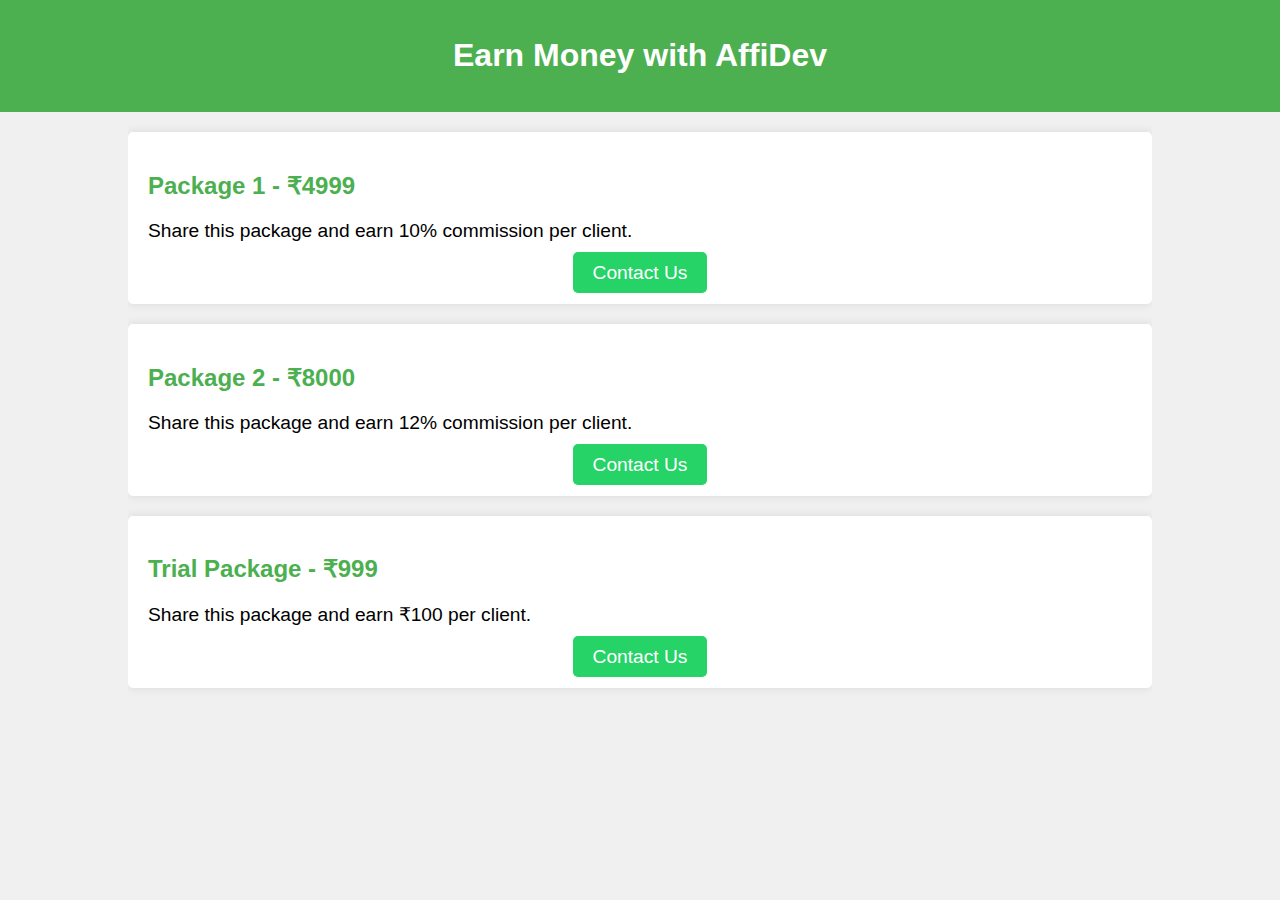
==== eran-money-Affidev.html @ 28bb47a2 "done" ====
<!DOCTYPE html>
<html lang="en">
<head>
    <meta charset="UTF-8">
    <meta name="viewport" content="width=device-width, initial-scale=1.0">
    <title>Earn Money with AffiDev</title>
    <style>
        body {
            font-family: Arial, sans-serif;
            margin: 0;
            padding: 0;
            background-color: #f0f0f0;
        }
        header {
            background-color: #4CAF50;
            color: white;
            padding: 1em;
            text-align: center;
            animation: fadeIn 2s ease-in-out;
        }
        .container {
            width: 80%;
            margin: auto;
            overflow: hidden;
        }
        .package {
            background: white;
            padding: 20px;
            margin: 20px 0;
            border-radius: 5px;
            box-shadow: 0 0 10px rgba(0, 0, 0, 0.1);
            animation: slideIn 1.5s ease-in-out;
        }
        .package h2 {
            color: #4CAF50;
        }
        .package p {
            font-size: 1.2em;
        }
        .contact {
            text-align: center;
            margin-top: 20px;
        }
        .contact a {
            background-color: #25D366;
            color: white;
            padding: 10px 20px;
            border-radius: 5px;
            text-decoration: none;
            font-size: 1.2em;
            animation: bounce 2s infinite;
        }
        @keyframes fadeIn {
            from { opacity: 0; }
            to { opacity: 1; }
        }
        @keyframes slideIn {
            from { transform: translateX(-100%); }
            to { transform: translateX(0); }
        }
        @keyframes bounce {
            0%, 20%, 50%, 80%, 100% { transform: translateY(0); }
            40% { transform: translateY(-10px); }
            60% { transform: translateY(-5px); }
        }
    </style>
</head>
<body>
    <header>
        <h1>Earn Money with AffiDev</h1>
    </header>
    <div class="container">
        <div class="package">
            <h2>Package 1 - ₹4999</h2>
            <p>Share this package and earn 10% commission per client.</p>
            <div class="contact">
                <a href="https://wa.me/9198110539672?text=I%20am%20interested%20in%20the%20₹4999%20package">Contact Us</a>
            </div>
        </div>
        <div class="package">
            <h2>Package 2 - ₹8000</h2>
            <p>Share this package and earn 12% commission per client.</p>
            <div class="contact">
                <a href="https://wa.me/9198110539672?text=I%20am%20interested%20in%20the%20₹8000%20package">Contact Us</a>
            </div>
        </div>
        <div class="package">
            <h2>Trial Package - ₹999</h2>
            <p>Share this package and earn ₹100 per client.</p>
            <div class="contact">
                <a href="https://wa.me/9198110539672?text=I%20am%20interested%20in%20the%20₹999%20trial%20package">Contact Us</a>
            </div>
        </div>
    </div>
</body>
</html>
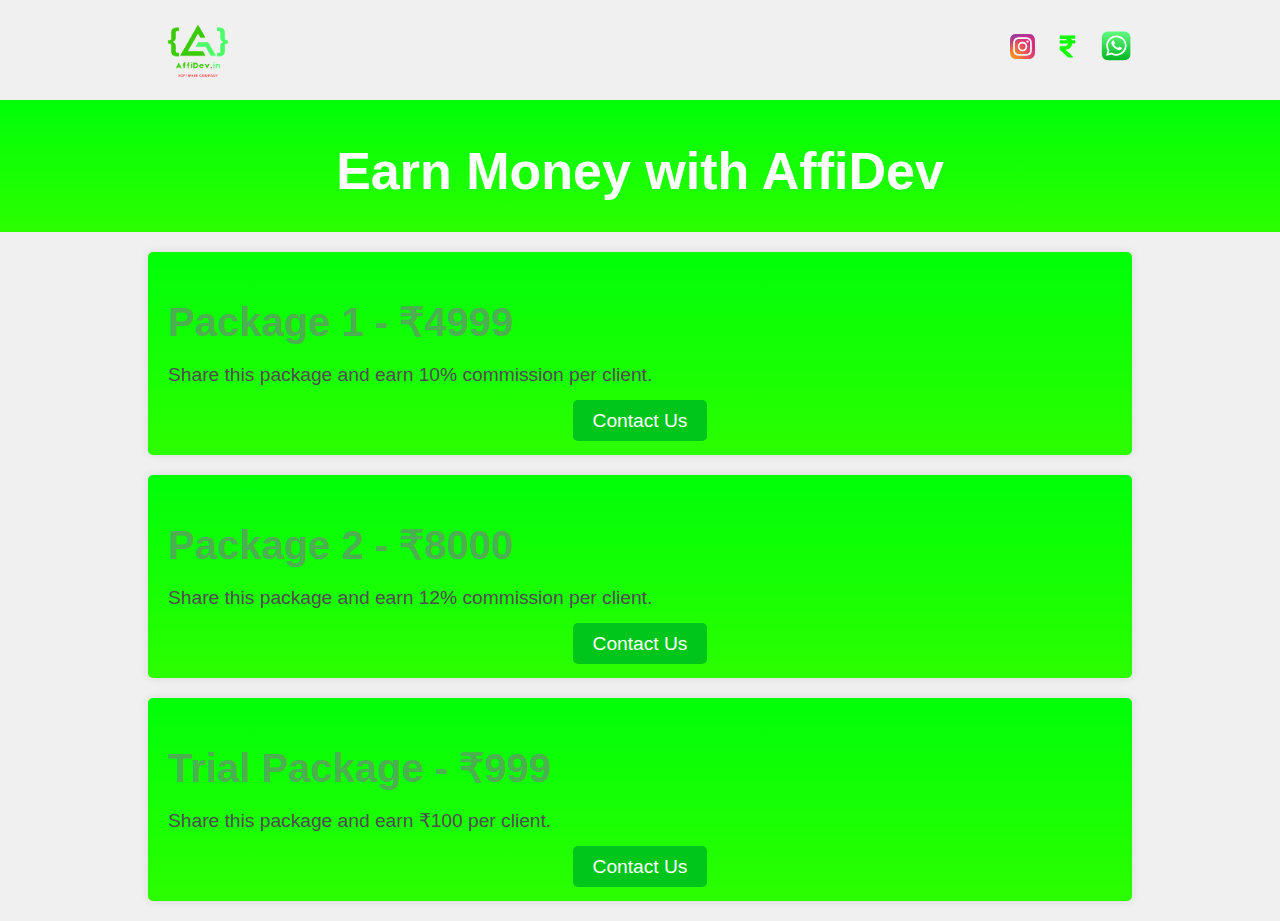
==== commit 4799ea53: "f" ====
--- a/eran-money-Affidev.html
+++ b/eran-money-Affidev.html
@@ -4,6 +4,60 @@
     <meta charset="UTF-8">
     <meta name="viewport" content="width=device-width, initial-scale=1.0">
     <title>Earn Money with AffiDev</title>
+
+   
+        <meta charset="utf-8">
+        <title>AffiDev - Web And Android Application Service</title>
+        <meta content=
+        "Affidev Is Websites And android and ios app development Company and hosting and business e-mail and free .com domain and free 10 business e-mail free websites tamplate and free websites source code "
+        name="description">
+        <meta content="width=device-width, initial-scale=1" name=
+        "viewport">
+        <meta content="AffiDev" name="generator">
+        <link href=
+        "mainaffidev.css"
+        rel="stylesheet" type="text/css">
+        <link href="https://fonts.googleapis.com" rel="preconnect">
+        <link href="https://fonts.gstatic.com" rel="preconnect"
+        crossorigin="anonymous">
+        <script src=
+        "https://ajax.googleapis.com/ajax/libs/webfont/1.6.26/webfont.js"
+        type="text/javascript"></script>
+        <script type="text/javascript">
+        WebFont.load({  google: {    families: ["Montserrat:100,100italic,200,200italic,300,300italic,400,400italic,500,500italic,600,600italic,700,700italic,800,800italic,900,900italic","Open Sans:300,300italic,400,400italic,600,600italic,700,700italic,800,800italic","Material Icons:regular","Material Icons Outlined:regular","Nunito Sans:300,regular,500,600,700,800","Raleway:300,regular,500,600,700"]  }});
+        </script>
+        <script type="text/javascript">
+        !function(o,c){var n=c.documentElement,t=" w-mod-";n.className+=t+"js",("ontouchstart"in o||o.DocumentTouch&&c instanceof DocumentTouch)&&(n.className+=t+"touch")}(window,document);
+        </script>
+        <link href=
+        "Phantom.png"
+        rel="shortcut icon" type="image/x-icon">
+        <link href=
+        "Phantom.png"
+        rel="apple-touch-icon">
+        <style>
+          
+        body {
+          -webkit-font-smoothing: antialiased;
+        }
+        </style>
+        <script type="text/javascript">
+        window.__WEBFLOW_CURRENCY_SETTINGS = {"currencyCode":"USD","symbol":"$","decimal":".","fractionDigits":2,"group":",","template":"{{wf {\"path\":\"symbol\",\"type\":\"PlainText\"} }} {{wf {\"path\":\"amount\",\"type\":\"CommercePrice\"} }} {{wf {\"path\":\"currencyCode\",\"type\":\"PlainText\"} }}","hideDecimalForWholeNumbers":false};
+        </script>
+        <style>
+        .w-slider-dot {
+        background: var(--white);
+        border-radius : 20px;
+        transition: width .4s ease-out, background-color .5s ease;
+      
+        }
+        .w-slider-dot.w-active {
+        background: var(--primary);
+        width : 50px;
+        border-radius : 20px;
+        }
+        </style>
+    
     <style>
         body {
             font-family: Arial, sans-serif;
@@ -12,7 +66,7 @@
             background-color: #f0f0f0;
         }
         header {
-            background-color: #4CAF50;
+            background: linear-gradient(#00ff08 ,  #2bff00);
             color: white;
             padding: 1em;
             text-align: center;
@@ -24,7 +78,7 @@
             overflow: hidden;
         }
         .package {
-            background: white;
+            background: linear-gradient(#00ff08 ,  #2bff00);
             padding: 20px;
             margin: 20px 0;
             border-radius: 5px;
@@ -42,13 +96,21 @@
             margin-top: 20px;
         }
         .contact a {
-            background-color: #25D366;
+            background-color:#00c51a;
             color: white;
             padding: 10px 20px;
             border-radius: 5px;
-            text-decoration: none;
+            
             font-size: 1.2em;
-            animation: bounce 2s infinite;
+           
+        }
+        
+        .contact a:hover{
+            background: rgb(59, 161, 0) ;
+            border-radius: 80px;
+            transition: 3s;
+            box-shadow:#00c51a;
+            
         }
         @keyframes fadeIn {
             from { opacity: 0; }
@@ -65,7 +127,157 @@
         }
     </style>
 </head>
+
 <body>
+    <nav class="container">
+        <div class="navbar-wrapper">
+          <a href="/" aria-current="page" class="site-logo-wrapper w-nav-brand w--current"><img width="50" loading="lazy" alt="" src="Phantom.png" height="100" class="site-logo"></a>
+          <nav role="navigation" class="nav-menu-wrapper w-nav-menu">
+          
+             
+          </nav>
+          <div class="menu-and-icons">
+            <div class="navbar-icons">
+           <a href="https://www.instagram.com/afnanshams_dev/" target="_blank">  <svg xmlns="http://www.w3.org/2000/svg" width="25" height="25" viewBox="0 0 102 102" id="instagram"><defs><radialGradient id="a" cx="6.601" cy="99.766" r="129.502" gradientUnits="userSpaceOnUse"><stop offset=".09" stop-color="#fa8f21"></stop><stop offset=".78" stop-color="#d82d7e"></stop></radialGradient><radialGradient id="b" cx="70.652" cy="96.49" r="113.963" gradientUnits="userSpaceOnUse"><stop offset=".64" stop-color="#8c3aaa" stop-opacity="0"></stop><stop offset="1" stop-color="#8c3aaa"></stop></radialGradient></defs><path fill="url(#a)" d="M25.865,101.639A34.341,34.341,0,0,1,14.312,99.5a19.329,19.329,0,0,1-7.154-4.653A19.181,19.181,0,0,1,2.5,87.694,34.341,34.341,0,0,1,.364,76.142C.061,69.584,0,67.617,0,51s.067-18.577.361-25.14A34.534,34.534,0,0,1,2.5,14.312,19.4,19.4,0,0,1,7.154,7.154,19.206,19.206,0,0,1,14.309,2.5,34.341,34.341,0,0,1,25.862.361C32.422.061,34.392,0,51,0s18.577.067,25.14.361A34.534,34.534,0,0,1,87.691,2.5a19.254,19.254,0,0,1,7.154,4.653A19.267,19.267,0,0,1,99.5,14.309a34.341,34.341,0,0,1,2.14,11.553c.3,6.563.361,8.528.361,25.14s-.061,18.577-.361,25.14A34.5,34.5,0,0,1,99.5,87.694,20.6,20.6,0,0,1,87.691,99.5a34.342,34.342,0,0,1-11.553,2.14c-6.557.3-8.528.361-25.14.361s-18.577-.058-25.134-.361"></path><path fill="url(#b)" d="M25.865,101.639A34.341,34.341,0,0,1,14.312,99.5a19.329,19.329,0,0,1-7.154-4.653A19.181,19.181,0,0,1,2.5,87.694,34.341,34.341,0,0,1,.364,76.142C.061,69.584,0,67.617,0,51s.067-18.577.361-25.14A34.534,34.534,0,0,1,2.5,14.312,19.4,19.4,0,0,1,7.154,7.154,19.206,19.206,0,0,1,14.309,2.5,34.341,34.341,0,0,1,25.862.361C32.422.061,34.392,0,51,0s18.577.067,25.14.361A34.534,34.534,0,0,1,87.691,2.5a19.254,19.254,0,0,1,7.154,4.653A19.267,19.267,0,0,1,99.5,14.309a34.341,34.341,0,0,1,2.14,11.553c.3,6.563.361,8.528.361,25.14s-.061,18.577-.361,25.14A34.5,34.5,0,0,1,99.5,87.694,20.6,20.6,0,0,1,87.691,99.5a34.342,34.342,0,0,1-11.553,2.14c-6.557.3-8.528.361-25.14.361s-18.577-.058-25.134-.361"></path><path fill="#fff" d="M461.114,477.413a12.631,12.631,0,1,1,12.629,12.632,12.631,12.631,0,0,1-12.629-12.632m-6.829,0a19.458,19.458,0,1,0,19.458-19.458,19.457,19.457,0,0,0-19.458,19.458m35.139-20.229a4.547,4.547,0,1,0,4.549-4.545h0a4.549,4.549,0,0,0-4.547,4.545m-30.99,51.074a20.943,20.943,0,0,1-7.037-1.3,12.547,12.547,0,0,1-7.193-7.19,20.923,20.923,0,0,1-1.3-7.037c-.184-3.994-.22-5.194-.22-15.313s.04-11.316.22-15.314a21.082,21.082,0,0,1,1.3-7.037,12.54,12.54,0,0,1,7.193-7.193,20.924,20.924,0,0,1,7.037-1.3c3.994-.184,5.194-.22,15.309-.22s11.316.039,15.314.221a21.082,21.082,0,0,1,7.037,1.3,12.541,12.541,0,0,1,7.193,7.193,20.926,20.926,0,0,1,1.3,7.037c.184,4,.22,5.194.22,15.314s-.037,11.316-.22,15.314a21.023,21.023,0,0,1-1.3,7.037,12.547,12.547,0,0,1-7.193,7.19,20.925,20.925,0,0,1-7.037,1.3c-3.994.184-5.194.22-15.314.22s-11.316-.037-15.309-.22m-.314-68.509a27.786,27.786,0,0,0-9.2,1.76,19.373,19.373,0,0,0-11.083,11.083,27.794,27.794,0,0,0-1.76,9.2c-.187,4.04-.229,5.332-.229,15.623s.043,11.582.229,15.623a27.793,27.793,0,0,0,1.76,9.2,19.374,19.374,0,0,0,11.083,11.083,27.813,27.813,0,0,0,9.2,1.76c4.042.184,5.332.229,15.623.229s11.582-.043,15.623-.229a27.8,27.8,0,0,0,9.2-1.76,19.374,19.374,0,0,0,11.083-11.083,27.716,27.716,0,0,0,1.76-9.2c.184-4.043.226-5.332.226-15.623s-.043-11.582-.226-15.623a27.786,27.786,0,0,0-1.76-9.2,19.379,19.379,0,0,0-11.08-11.083,27.748,27.748,0,0,0-9.2-1.76c-4.041-.185-5.332-.229-15.621-.229s-11.583.043-15.626.229" transform="translate(-422.637 -426.196)"></path></svg></a>
+          <a href="eran-money-Affidev.html"> <svg fill="#11ff00" width="25px" height="25px" viewBox="-96 0 512 512" xmlns="http://www.w3.org/2000/svg" stroke="#11ff00">
+            <g id="SVGRepo_bgCarrier" stroke-width="0"></g>
+            <g id="SVGRepo_tracerCarrier" stroke-linecap="round" stroke-linejoin="round"></g>
+            <g id="SVGRepo_iconCarrier">
+              <path d="M308 96c6.627 0 12-5.373 12-12V44c0-6.627-5.373-12-12-12H12C5.373 32 0 37.373 0 44v44.748c0 6.627 5.373 12 12 12h85.28c27.308 0 48.261 9.958 60.97 27.252H12c-6.627 0-12 5.373-12 12v40c0 6.627 5.373 12 12 12h158.757c-6.217 36.086-32.961 58.632-74.757 58.632H12c-6.627 0-12 5.373-12 12v53.012c0 3.349 1.4 6.546 3.861 8.818l165.052 152.356a12.001 12.001 0 0 0 8.139 3.182h82.562c10.924 0 16.166-13.408 8.139-20.818L116.871 319.906c76.499-2.34 131.144-53.395 138.318-127.906H308c6.627 0 12-5.373 12-12v-40c0-6.627-5.373-12-12-12h-58.69c-3.486-11.541-8.28-22.246-14.252-32H308z"></path>
+             
+            </g>
+          </svg>
+             </a>
+           <a href="https://wa.me/919810539672?text=%20https://affidev.in%20hello%20affidev.in%20team" target="_blank">  <svg xmlns="http://www.w3.org/2000/svg" width="32" height="32" id="whatsapp" x="0" y="0" version="1.1" viewBox="0 0 100 100" xml:space="preserve"><g id="Graphics-_x2F_-App-Icons-_x2F_-WhatsApp"><g id="Icon_6_"><linearGradient id="Background_13_" x1="50.723" x2="50.723" y1="627.233" y2="625.746" gradientTransform="matrix(60 0 0 -60 -2993 37639)" gradientUnits="userSpaceOnUse"><stop offset="0" stop-color="#62FA7F"></stop><stop offset=".686" stop-color="#22CC40"></stop><stop offset="1" stop-color="#05B723"></stop></linearGradient><path id="Background_7_" fill="url(#Background_13_)" d="M28.4 5H26c-2 .1-4.6.2-5.7.5-1.8.4-3.5.9-4.9 1.6-1.6.8-3.1 1.9-4.4 3.2-1.3 1.3-2.3 2.7-3.2 4.4-.7 1.4-1.3 3.1-1.6 4.8-.2 1.2-.4 3.8-.5 5.8V74c.1 2 .2 4.6.5 5.7.4 1.8.9 3.5 1.6 4.9.8 1.6 1.9 3.1 3.2 4.4 1.3 1.3 2.7 2.3 4.4 3.2 1.4.7 3.1 1.3 4.8 1.6 1.2.2 3.8.4 5.8.5h48.7c2-.1 4.6-.2 5.7-.5 1.8-.4 3.5-.9 4.9-1.6 1.6-.8 3.1-1.9 4.4-3.2 1.3-1.3 2.3-2.7 3.2-4.4.7-1.4 1.3-3.1 1.6-4.8.2-1.2.4-3.8.5-5.8V25.3c-.1-2-.2-4.6-.5-5.7-.4-1.8-.9-3.5-1.6-4.9-.8-1.6-1.9-3.1-3.2-4.4C88.4 9 87 8 85.3 7.1c-1.4-.7-3.1-1.3-4.8-1.6-1.2-.2-3.8-.4-5.8-.5H28.4z"></path><path id="WhatsApp-Icon" fill="#fff" d="M66.6 54.4c-.8-.4-4.8-2.3-5.5-2.6-.7-.3-1.3-.4-1.8.4s-2.1 2.6-2.5 3.1c-.5.5-.9.6-1.7.2-.8-.4-3.4-1.2-6.5-3.9-2.4-2.1-4-4.7-4.5-5.5-.5-.8 0-1.2.4-1.6.4-.4.8-.9 1.2-1.4.4-.5.5-.8.8-1.3.3-.5.1-1-.1-1.4-.2-.4-1.8-4.3-2.5-5.9-.7-1.5-1.3-1.3-1.8-1.4h-1.5c-.5 0-1.4.2-2.1 1-.7.8-2.8 2.7-2.8 6.6 0 3.9 2.9 7.6 3.3 8.2.4.5 5.7 8.5 13.7 11.9 1.9.8 3.4 1.3 4.6 1.7 1.9.6 3.7.5 5.1.3 1.5-.2 4.8-1.9 5.4-3.7.7-1.8.7-3.4.5-3.7-.4-.4-.9-.6-1.7-1M51.3 75c-4.8 0-9.4-1.3-13.5-3.7l-1-.6-10 2.6 2.7-9.7-.6-1c-2.6-4.2-4-9-4-14 0-14.5 11.9-26.3 26.5-26.3C58.3 22.3 65 25 70 30c5 5 7.7 11.6 7.7 18.6C77.7 63.1 65.8 75 51.3 75m22.5-48.8c-6-6-14-9.3-22.5-9.3-17.5 0-31.8 14.2-31.8 31.7 0 5.6 1.5 11 4.2 15.8l-4.5 16.4L36 76.4c4.6 2.5 9.9 3.9 15.2 3.9C68.7 80.3 83 66.1 83 48.6c.1-8.4-3.2-16.4-9.2-22.4"></path></g></g></svg></a>
+                <div style="display:none" class="w-commerce-commercecartcontainerwrapper w-commerce-commercecartcontainerwrapper--cartType-rightDropdown" data-node-type="commerce-cart-container-wrapper">
+                  <div data-node-type="commerce-cart-container" role="dialog" class="w-commerce-commercecartcontainer cart-container">
+                    <div class="w-commerce-commercecartheader">
+                      <h4 class="w-commerce-commercecartheading _20px-bold-text">
+                      Your Cart</h4><a class="w-commerce-commercecartcloselink hidden w-inline-block" role="button" aria-label="Close cart" data-node-type="commerce-cart-close-link"><svg width="16px" height="16px" viewBox="0 0 16 16">
+                      <g stroke="none" stroke-width="1" fill="none" fill-rule="evenodd">
+                        <g fill-rule="nonzero" fill="#333333">
+                          <polygon points="6.23223305 8 0.616116524 13.6161165 2.38388348 15.3838835 8 9.76776695 13.6161165 15.3838835 15.3838835 13.6161165 9.76776695 8 15.3838835 2.38388348 13.6161165 0.616116524 8 6.23223305 2.38388348 0.616116524 0.616116524 2.38388348 6.23223305 8">
+                          </polygon>
+                        </g>
+                      </g></svg></a>
+                    </div>
+                    <div class="w-commerce-commercecartformwrapper">
+                      <form style="display:none" class="w-commerce-commercecartform" data-node-type="commerce-cart-form">
+                        <script type="text/x-wf-template" id="wf-template-febe4dbc-40f9-5a94-5203-e8134bba07b7">
+                        %3Cdiv%20class%3D%22w-commerce-commercecartitem%20cart-item%22%3E%3Cimg%20data-wf-bindings%3D%22%255B%257B%2522src%2522%253A%257B%2522type%2522%253A%2522ImageRef%2522%252C%2522filter%2522%253A%257B%2522type%2522%253A%2522identity%2522%252C%2522params%2522%253A%255B%255D%257D%252C%2522dataPath%2522%253A%2522database.commerceOrder.userItems%255B%255D.sku.f_main_image_4dr%2522%257D%257D%255D%22%20src%3D%22%22%20alt%3D%22%22%20class%3D%22w-commerce-commercecartitemimage%20cart-image%20w-dyn-bind-empty%22%2F%3E%3Cdiv%20class%3D%22w-commerce-commercecartiteminfo%20vertical-left-top%20_5px-gap%22%3E%3Cdiv%20data-wf-bindings%3D%22%255B%257B%2522innerHTML%2522%253A%257B%2522type%2522%253A%2522PlainText%2522%252C%2522filter%2522%253A%257B%2522type%2522%253A%2522identity%2522%252C%2522params%2522%253A%255B%255D%257D%252C%2522dataPath%2522%253A%2522database.commerceOrder.userItems%255B%255D.product.f_name_%2522%257D%257D%255D%22%20class%3D%22w-commerce-commercecartproductname%20_16px-bold-text%20w-dyn-bind-empty%22%3E%3C%2Fdiv%3E%3Cdiv%20data-wf-bindings%3D%22%255B%257B%2522innerHTML%2522%253A%257B%2522type%2522%253A%2522CommercePrice%2522%252C%2522filter%2522%253A%257B%2522type%2522%253A%2522price%2522%252C%2522params%2522%253A%255B%255D%257D%252C%2522dataPath%2522%253A%2522database.commerceOrder.userItems%255B%255D.price%2522%257D%257D%255D%22%20class%3D%22_14px-text%20bold-primary%22%3E%24%C2%A00.00%C2%A0USD%3C%2Fdiv%3E%3Cscript%20type%3D%22text%2Fx-wf-template%22%20id%3D%22wf-template-febe4dbc-40f9-5a94-5203-e8134bba07bd%22%3E%253Cli%253E%253Cspan%2520data-wf-bindings%253D%2522%25255B%25257B%252522innerHTML%252522%25253A%25257B%252522type%252522%25253A%252522PlainText%252522%25252C%252522filter%252522%25253A%25257B%252522type%252522%25253A%252522identity%252522%25252C%252522params%252522%25253A%25255B%25255D%25257D%25252C%252522dataPath%252522%25253A%252522database.commerceOrder.userItems%25255B%25255D.product.f_sku_properties_3dr%25255B%25255D.name%252522%25257D%25257D%25255D%2522%2520class%253D%2522w-dyn-bind-empty%2522%253E%253C%252Fspan%253E%253Cspan%253E%253A%2520%253C%252Fspan%253E%253Cspan%2520data-wf-bindings%253D%2522%25255B%25257B%252522innerHTML%252522%25253A%25257B%252522type%252522%25253A%252522CommercePropValues%252522%25252C%252522filter%252522%25253A%25257B%252522type%252522%25253A%252522identity%252522%25252C%252522params%252522%25253A%25255B%25255D%25257D%25252C%252522dataPath%252522%25253A%252522database.commerceOrder.userItems%25255B%25255D.product.f_sku_properties_3dr%25255B%25255D%252522%25257D%25257D%25255D%2522%2520class%253D%2522w-dyn-bind-empty%2522%253E%253C%252Fspan%253E%253C%252Fli%253E%3C%2Fscript%3E%3Cul%20data-wf-bindings%3D%22%255B%257B%2522optionSets%2522%253A%257B%2522type%2522%253A%2522CommercePropTable%2522%252C%2522filter%2522%253A%257B%2522type%2522%253A%2522identity%2522%252C%2522params%2522%253A%255B%255D%257D%252C%2522dataPath%2522%253A%2522database.commerceOrder.userItems%255B%255D.product.f_sku_properties_3dr%5B%5D%2522%257D%257D%252C%257B%2522optionValues%2522%253A%257B%2522type%2522%253A%2522CommercePropValues%2522%252C%2522filter%2522%253A%257B%2522type%2522%253A%2522identity%2522%252C%2522params%2522%253A%255B%255D%257D%252C%2522dataPath%2522%253A%2522database.commerceOrder.userItems%255B%255D.sku.f_sku_values_3dr%2522%257D%257D%255D%22%20class%3D%22w-commerce-commercecartoptionlist%22%20data-wf-collection%3D%22database.commerceOrder.userItems%255B%255D.product.f_sku_properties_3dr%22%20data-wf-template-id%3D%22wf-template-febe4dbc-40f9-5a94-5203-e8134bba07bd%22%3E%3Cli%3E%3Cspan%20data-wf-bindings%3D%22%255B%257B%2522innerHTML%2522%253A%257B%2522type%2522%253A%2522PlainText%2522%252C%2522filter%2522%253A%257B%2522type%2522%253A%2522identity%2522%252C%2522params%2522%253A%255B%255D%257D%252C%2522dataPath%2522%253A%2522database.commerceOrder.userItems%255B%255D.product.f_sku_properties_3dr%255B%255D.name%2522%257D%257D%255D%22%20class%3D%22w-dyn-bind-empty%22%3E%3C%2Fspan%3E%3Cspan%3E%3A%20%3C%2Fspan%3E%3Cspan%20data-wf-bindings%3D%22%255B%257B%2522innerHTML%2522%253A%257B%2522type%2522%253A%2522CommercePropValues%2522%252C%2522filter%2522%253A%257B%2522type%2522%253A%2522identity%2522%252C%2522params%2522%253A%255B%255D%257D%252C%2522dataPath%2522%253A%2522database.commerceOrder.userItems%255B%255D.product.f_sku_properties_3dr%255B%255D%2522%257D%257D%255D%22%20class%3D%22w-dyn-bind-empty%22%3E%3C%2Fspan%3E%3C%2Fli%3E%3C%2Ful%3E%3Ca%20href%3D%22%23%22%20role%3D%22button%22%20data-wf-bindings%3D%22%255B%257B%2522data-commerce-sku-id%2522%253A%257B%2522type%2522%253A%2522ItemRef%2522%252C%2522filter%2522%253A%257B%2522type%2522%253A%2522identity%2522%252C%2522params%2522%253A%255B%255D%257D%252C%2522dataPath%2522%253A%2522database.commerceOrder.userItems%255B%255D.sku.id%2522%257D%257D%255D%22%20class%3D%22w-inline-block%22%20data-wf-cart-action%3D%22remove-item%22%20data-commerce-sku-id%3D%22%22%20aria-label%3D%22Remove%20item%20from%20cart%22%3E%3Cdiv%20class%3D%22cancel-icon%22%3Eclose%3C%2Fdiv%3E%3C%2Fa%3E%3C%2Fdiv%3E%3Cinput%20aria-label%3D%22Update%20quantity%22%20data-wf-bindings%3D%22%255B%257B%2522value%2522%253A%257B%2522type%2522%253A%2522Number%2522%252C%2522filter%2522%253A%257B%2522type%2522%253A%2522numberPrecision%2522%252C%2522params%2522%253A%255B%25220%2522%252C%2522numberPrecision%2522%255D%257D%252C%2522dataPath%2522%253A%2522database.commerceOrder.userItems%255B%255D.count%2522%257D%257D%252C%257B%2522data-commerce-sku-id%2522%253A%257B%2522type%2522%253A%2522ItemRef%2522%252C%2522filter%2522%253A%257B%2522type%2522%253A%2522identity%2522%252C%2522params%2522%253A%255B%255D%257D%252C%2522dataPath%2522%253A%2522database.commerceOrder.userItems%255B%255D.sku.id%2522%257D%257D%255D%22%20data-wf-conditions%3D%22%257B%2522condition%2522%253A%257B%2522fields%2522%253A%257B%2522product%253Aec-product-type%2522%253A%257B%2522ne%2522%253A%2522e348fd487d0102946c9179d2a94bb613%2522%252C%2522type%2522%253A%2522Option%2522%257D%257D%257D%252C%2522dataPath%2522%253A%2522database.commerceOrder.userItems%255B%255D%2522%257D%22%20class%3D%22w-commerce-commercecartquantity%22%20required%3D%22%22%20pattern%3D%22%5E%5B0-9%5D%2B%24%22%20inputMode%3D%22numeric%22%20type%3D%22number%22%20name%3D%22quantity%22%20autoComplete%3D%22off%22%20data-wf-cart-action%3D%22update-item-quantity%22%20data-commerce-sku-id%3D%22%22%20value%3D%221%22%2F%3E%3C%2Fdiv%3E
+                        </script>
+                        <div class="w-commerce-commercecartlist" data-wf-collection="database.commerceOrder.userItems" data-wf-template-id="wf-template-febe4dbc-40f9-5a94-5203-e8134bba07b7">
+                          <div class="w-commerce-commercecartitem cart-item">
+                            <img data-wf-bindings="%5B%7B%22src%22%3A%7B%22type%22%3A%22ImageRef%22%2C%22filter%22%3A%7B%22type%22%3A%22identity%22%2C%22params%22%3A%5B%5D%7D%2C%22dataPath%22%3A%22database.commerceOrder.userItems%5B%5D.sku.f_main_image_4dr%22%7D%7D%5D" src="" alt="" class="w-commerce-commercecartitemimage cart-image w-dyn-bind-empty">
+                            <div class="w-commerce-commercecartiteminfo vertical-left-top _5px-gap">
+                              <div data-wf-bindings="%5B%7B%22innerHTML%22%3A%7B%22type%22%3A%22PlainText%22%2C%22filter%22%3A%7B%22type%22%3A%22identity%22%2C%22params%22%3A%5B%5D%7D%2C%22dataPath%22%3A%22database.commerceOrder.userItems%5B%5D.product.f_name_%22%7D%7D%5D" class="w-commerce-commercecartproductname _16px-bold-text w-dyn-bind-empty">
+                              </div>
+                              <div data-wf-bindings="%5B%7B%22innerHTML%22%3A%7B%22type%22%3A%22CommercePrice%22%2C%22filter%22%3A%7B%22type%22%3A%22price%22%2C%22params%22%3A%5B%5D%7D%2C%22dataPath%22%3A%22database.commerceOrder.userItems%5B%5D.price%22%7D%7D%5D" class="_14px-text bold-primary">
+                                $&nbsp;0.00&nbsp;USD
+                              </div>
+                              <script type="text/x-wf-template" id="wf-template-febe4dbc-40f9-5a94-5203-e8134bba07bd">
+                              %3Cli%3E%3Cspan%20data-wf-bindings%3D%22%255B%257B%2522innerHTML%2522%253A%257B%2522type%2522%253A%2522PlainText%2522%252C%2522filter%2522%253A%257B%2522type%2522%253A%2522identity%2522%252C%2522params%2522%253A%255B%255D%257D%252C%2522dataPath%2522%253A%2522database.commerceOrder.userItems%255B%255D.product.f_sku_properties_3dr%255B%255D.name%2522%257D%257D%255D%22%20class%3D%22w-dyn-bind-empty%22%3E%3C%2Fspan%3E%3Cspan%3E%3A%20%3C%2Fspan%3E%3Cspan%20data-wf-bindings%3D%22%255B%257B%2522innerHTML%2522%253A%257B%2522type%2522%253A%2522CommercePropValues%2522%252C%2522filter%2522%253A%257B%2522type%2522%253A%2522identity%2522%252C%2522params%2522%253A%255B%255D%257D%252C%2522dataPath%2522%253A%2522database.commerceOrder.userItems%255B%255D.product.f_sku_properties_3dr%255B%255D%2522%257D%257D%255D%22%20class%3D%22w-dyn-bind-empty%22%3E%3C%2Fspan%3E%3C%2Fli%3E
+                              </script>
+                              <ul data-wf-bindings="%5B%7B%22optionSets%22%3A%7B%22type%22%3A%22CommercePropTable%22%2C%22filter%22%3A%7B%22type%22%3A%22identity%22%2C%22params%22%3A%5B%5D%7D%2C%22dataPath%22%3A%22database.commerceOrder.userItems%5B%5D.product.f_sku_properties_3dr[]%22%7D%7D%2C%7B%22optionValues%22%3A%7B%22type%22%3A%22CommercePropValues%22%2C%22filter%22%3A%7B%22type%22%3A%22identity%22%2C%22params%22%3A%5B%5D%7D%2C%22dataPath%22%3A%22database.commerceOrder.userItems%5B%5D.sku.f_sku_values_3dr%22%7D%7D%5D" class="w-commerce-commercecartoptionlist" data-wf-collection="database.commerceOrder.userItems%5B%5D.product.f_sku_properties_3dr" data-wf-template-id="wf-template-febe4dbc-40f9-5a94-5203-e8134bba07bd">
+                                <li><span>:</span></li>
+                              </ul><a href="#" role="button" data-wf-bindings="%5B%7B%22data-commerce-sku-id%22%3A%7B%22type%22%3A%22ItemRef%22%2C%22filter%22%3A%7B%22type%22%3A%22identity%22%2C%22params%22%3A%5B%5D%7D%2C%22dataPath%22%3A%22database.commerceOrder.userItems%5B%5D.sku.id%22%7D%7D%5D" class="w-inline-block" data-wf-cart-action="remove-item" data-commerce-sku-id="" aria-label="Remove item from cart">
+                              <div class="cancel-icon">
+                                close
+                              </div></a>
+                            </div><input aria-label="Update quantity" data-wf-bindings="%5B%7B%22value%22%3A%7B%22type%22%3A%22Number%22%2C%22filter%22%3A%7B%22type%22%3A%22numberPrecision%22%2C%22params%22%3A%5B%220%22%2C%22numberPrecision%22%5D%7D%2C%22dataPath%22%3A%22database.commerceOrder.userItems%5B%5D.count%22%7D%7D%2C%7B%22data-commerce-sku-id%22%3A%7B%22type%22%3A%22ItemRef%22%2C%22filter%22%3A%7B%22type%22%3A%22identity%22%2C%22params%22%3A%5B%5D%7D%2C%22dataPath%22%3A%22database.commerceOrder.userItems%5B%5D.sku.id%22%7D%7D%5D" data-wf-conditions="%7B%22condition%22%3A%7B%22fields%22%3A%7B%22product%3Aec-product-type%22%3A%7B%22ne%22%3A%22e348fd487d0102946c9179d2a94bb613%22%2C%22type%22%3A%22Option%22%7D%7D%7D%2C%22dataPath%22%3A%22database.commerceOrder.userItems%5B%5D%22%7D" class="w-commerce-commercecartquantity" required="" pattern="^[0-9]+$" inputmode="numeric" type="number" name="quantity" autocomplete="off" data-wf-cart-action="update-item-quantity" data-commerce-sku-id="" value="1">
+                          </div>
+                        </div>
+                        <div class="w-commerce-commercecartfooter">
+                          <div aria-atomic="true" aria-live="polite" class="w-commerce-commercecartlineitem">
+                            <div class="_18px-semibold-text">
+                              Subtotal
+                            </div>
+                            <div data-wf-bindings="%5B%7B%22innerHTML%22%3A%7B%22type%22%3A%22CommercePrice%22%2C%22filter%22%3A%7B%22type%22%3A%22price%22%2C%22params%22%3A%5B%5D%7D%2C%22dataPath%22%3A%22database.commerceOrder.subtotal%22%7D%7D%5D" class="w-commerce-commercecartordervalue _16px-primary-text">
+                            </div>
+                          </div>
+                          <div>
+                            <div data-node-type="commerce-cart-quick-checkout-actions" style="display:none">
+                              <a data-node-type="commerce-cart-apple-pay-button" role="button" aria-label="Apple Pay" aria-haspopup="dialog" style="background-image:-webkit-named-image(apple-pay-logo-white);background-size:100% 50%;background-position:50% 50%;background-repeat:no-repeat" class="w-commerce-commercecartapplepaybutton apple-pay" tabindex="0"></a><a data-node-type="commerce-cart-quick-checkout-button" role="button" tabindex="0" aria-haspopup="dialog" style="display:none" class="w-commerce-commercecartquickcheckoutbutton"><svg class="w-commerce-commercequickcheckoutgoogleicon" xmlns="http://www.w3.org/2000/svg" xmlns:xlink="http://www.w3.org/1999/xlink" width="16" height="16" viewBox="0 0 16 16">
+                              <defs>
+                                <polygon id="google-mark-a" points="0 .329 3.494 .329 3.494 7.649 0 7.649">
+                                </polygon>
+                                <polygon id="google-mark-c" points=".894 0 13.169 0 13.169 6.443 .894 6.443">
+                                </polygon>
+                              </defs>
+                              <g fill="none" fill-rule="evenodd">
+                                <path fill="#4285F4" d="M10.5967,12.0469 L10.5967,14.0649 L13.1167,14.0649 C14.6047,12.6759 15.4577,10.6209 15.4577,8.1779 C15.4577,7.6339 15.4137,7.0889 15.3257,6.5559 L7.8887,6.5559 L7.8887,9.6329 L12.1507,9.6329 C11.9767,10.6119 11.4147,11.4899 10.5967,12.0469">
+                                </path>
+                                <path fill="#34A853" d="M7.8887,16 C10.0137,16 11.8107,15.289 13.1147,14.067 C13.1147,14.066 13.1157,14.065 13.1167,14.064 L10.5967,12.047 C10.5877,12.053 10.5807,12.061 10.5727,12.067 C9.8607,12.556 8.9507,12.833 7.8887,12.833 C5.8577,12.833 4.1387,11.457 3.4937,9.605 L0.8747,9.605 L0.8747,11.648 C2.2197,14.319 4.9287,16 7.8887,16">
+                                </path>
+                                <g transform="translate(0 4)">
+                                  <mask id="google-mark-b" fill="#fff">
+                                    <use xlink:href="#google-mark-a">
+                                    </use>
+                                  </mask>
+                                  <path fill="#FBBC04" d="M3.4639,5.5337 C3.1369,4.5477 3.1359,3.4727 3.4609,2.4757 L3.4639,2.4777 C3.4679,2.4657 3.4749,2.4547 3.4789,2.4427 L3.4939,0.3287 L0.8939,0.3287 C0.8799,0.3577 0.8599,0.3827 0.8459,0.4117 C-0.2821,2.6667 -0.2821,5.3337 0.8459,7.5887 L0.8459,7.5997 C0.8549,7.6167 0.8659,7.6317 0.8749,7.6487 L3.4939,5.6057 C3.4849,5.5807 3.4729,5.5587 3.4639,5.5337" mask="url(#google-mark-b)"></path>
+                                </g>
+                                <mask id="google-mark-d" fill="#fff">
+                                  <use xlink:href="#google-mark-c">
+                                  </use>
+                                </mask>
+                                <path fill="#EA4335" d="M0.894,4.3291 L3.478,6.4431 C4.113,4.5611 5.843,3.1671 7.889,3.1671 C9.018,3.1451 10.102,3.5781 10.912,4.3671 L13.169,2.0781 C11.733,0.7231 9.85,-0.0219 7.889,0.0001 C4.941,0.0001 2.245,1.6791 0.894,4.3291" mask="url(#google-mark-d)"></path>
+                              </g></svg><svg class="w-commerce-commercequickcheckoutmicrosofticon" xmlns="http://www.w3.org/2000/svg" width="16" height="16" viewBox="0 0 16 16">
+                              <g fill="none" fill-rule="evenodd">
+                                <polygon fill="#F05022" points="7 7 1 7 1 1 7 1"></polygon>
+                                <polygon fill="#7DB902" points="15 7 9 7 9 1 15 1"></polygon>
+                                <polygon fill="#00A4EE" points="7 15 1 15 1 9 7 9"></polygon>
+                                <polygon fill="#FFB700" points="15 15 9 15 9 9 15 9"></polygon>
+                              </g></svg>
+                              <div>
+                                Pay with browser.
+                              </div></a>
+                            </div>
+                            <div class="primary-button">
+                              <div class="button-text-wrapper">
+                                <div class="button-text">
+                                  Continue to Checkout
+                                </div>
+                                <div class="hover-text">
+                                  Continue to Checkout
+                                </div>
+                              </div><a href="/checkout" value="Continue to Checkout" class="w-commerce-commercecartcheckoutbutton custom-button" data-loading-text="Hang Tight..." data-node-type="cart-checkout-button">Continue to
+                              Checkout</a>
+                              <div class="button-hover-color"></div>
+                            </div>
+                          </div>
+                        </div>
+                      </form>
+                      <div class="w-commerce-commercecartemptystate">
+                        <div aria-label="This cart is empty" aria-live="polite">
+                          No items found.
+                        </div>
+                      </div>
+                      <div aria-live="assertive" style="display:none" data-node-type="commerce-cart-error" class="w-commerce-commercecarterrorstate">
+                        <div class="w-cart-error-msg" data-w-cart-quantity-error="Product is not available in this quantity." data-w-cart-general-error="Something went wrong when adding this item to the cart." data-w-cart-checkout-error="Checkout is disabled on this site." data-w-cart-cart_order_min-error="The order minimum was not met. Add more items to your cart to continue." data-w-cart-subscription_error-error="Before you purchase, please use your email invite to verify your address so we can send order updates.">
+                          Product is not available in this quantity.
+                        </div>
+                      </div>
+                    </div>
+                  </div>
+                </div>
+              </div>
+            </div>
+            <div class="hamburger-menu w-nav-button">
+              <div class="hamburger-upper-line"></div>
+              <div class="hamburger-middle-line"></div>
+              <div class="hamburger-bottom-line"></div>
+            </div>
+          </div>
+        </nav>
+        <style>
+            .navbar-wrapper {
+        grid-column-gap: 30px;
+        grid-row-gap: 30px;
+        justify-content: space-between;
+        align-items: center;
+        display: flex;
+      }
+        </style>
     <header>
         <h1>Earn Money with AffiDev</h1>
     </header>
@@ -74,21 +286,21 @@
             <h2>Package 1 - ₹4999</h2>
             <p>Share this package and earn 10% commission per client.</p>
             <div class="contact">
-                <a href="https://wa.me/9198110539672?text=I%20am%20interested%20in%20the%20₹4999%20package">Contact Us</a>
+                <a href="https://wa.me/919810539672?text=I%20am%20interested%20in%20the%20₹4999%20package">Contact Us</a>
             </div>
         </div>
         <div class="package">
             <h2>Package 2 - ₹8000</h2>
             <p>Share this package and earn 12% commission per client.</p>
             <div class="contact">
-                <a href="https://wa.me/9198110539672?text=I%20am%20interested%20in%20the%20₹8000%20package">Contact Us</a>
+                <a href="https://wa.me/919810539672?text=I%20am%20interested%20in%20the%20₹8000%20package">Contact Us</a>
             </div>
         </div>
         <div class="package">
             <h2>Trial Package - ₹999</h2>
             <p>Share this package and earn ₹100 per client.</p>
             <div class="contact">
-                <a href="https://wa.me/9198110539672?text=I%20am%20interested%20in%20the%20₹999%20trial%20package">Contact Us</a>
+                <a href="https://wa.me/919810539672?text=I%20am%20interested%20in%20the%20₹999%20trial%20package">Contact Us</a>
             </div>
         </div>
     </div>
--- a/mainaffidev.css
+++ b/mainaffidev.css
@@ -0,0 +1,10554 @@
+html {
+    -webkit-text-size-adjust: 100%;
+    -ms-text-size-adjust: 100%;
+    font-family: sans-serif;
+  }
+  
+  body {
+    margin: 0;
+  }
+  
+  article, aside, details, figcaption, figure, footer, header, hgroup, main, menu, nav, section, summary {
+    display: block;
+  }
+  
+  audio, canvas, progress, video {
+    vertical-align: baseline;
+    display: inline-block;
+  }
+  
+  audio:not([controls]) {
+    height: 0;
+    display: none;
+  }
+  
+  [hidden], template {
+    display: none;
+  }
+  
+  a {
+    background-color: rgba(0, 0, 0, 0);
+  }
+  
+  a:active, a:hover {
+    outline: 0;
+  }
+  
+  abbr[title] {
+    border-bottom: 1px dotted;
+  }
+  
+  b, strong {
+    font-weight: bold;
+  }
+  
+  dfn {
+    font-style: italic;
+  }
+  
+  h1 {
+    margin: .67em 0;
+    font-size: 2em;
+  }
+  
+  mark {
+    color: #000;
+    background: #ff0;
+  }
+  
+  small {
+    font-size: 80%;
+  }
+  
+  sub, sup {
+    vertical-align: baseline;
+    font-size: 75%;
+    line-height: 0;
+    position: relative;
+  }
+  
+  sup {
+    top: -.5em;
+  }
+  
+  sub {
+    bottom: -.25em;
+  }
+  
+  img {
+    border: 0;
+  }
+  
+  svg:not(:root) {
+    overflow: hidden;
+  }
+  
+  hr {
+    box-sizing: content-box;
+    height: 0;
+  }
+  
+  pre {
+    overflow: auto;
+  }
+  
+  code, kbd, pre, samp {
+    font-family: monospace;
+    font-size: 1em;
+  }
+  
+  button, input, optgroup, select, textarea {
+    color: inherit;
+    font: inherit;
+    margin: 0;
+  }
+  
+  button {
+    overflow: visible;
+  }
+  
+  button, select {
+    text-transform: none;
+  }
+  
+  button, html input[type="button"], input[type="reset"] {
+    -webkit-appearance: button;
+    cursor: pointer;
+  }
+  
+  button[disabled], html input[disabled] {
+    cursor: default;
+  }
+  
+  button::-moz-focus-inner, input::-moz-focus-inner {
+    border: 0;
+    padding: 0;
+  }
+  
+  input {
+    line-height: normal;
+  }
+  
+  input[type="checkbox"], input[type="radio"] {
+    box-sizing: border-box;
+    padding: 0;
+  }
+  
+  input[type="number"]::-webkit-inner-spin-button, input[type="number"]::-webkit-outer-spin-button {
+    height: auto;
+  }
+  
+  input[type="search"] {
+    -webkit-appearance: none;
+  }
+  
+  input[type="search"]::-webkit-search-cancel-button, input[type="search"]::-webkit-search-decoration {
+    -webkit-appearance: none;
+  }
+  
+  legend {
+    border: 0;
+    padding: 0;
+  }
+  
+  textarea {
+    overflow: auto;
+  }
+  
+  optgroup {
+    font-weight: bold;
+  }
+  
+  table {
+    border-collapse: collapse;
+    border-spacing: 0;
+  }
+  
+  td, th {
+    padding: 0;
+  }
+  
+  @font-face {
+    font-family: webflow-icons;
+    src: url("[data-uri]") format("truetype");
+    font-weight: normal;
+    font-style: normal;
+  }
+  
+  [class^="w-icon-"], [class*=" w-icon-"] {
+    speak: none;
+    font-variant: normal;
+    text-transform: none;
+    -webkit-font-smoothing: antialiased;
+    -moz-osx-font-smoothing: grayscale;
+    font-style: normal;
+    font-weight: normal;
+    line-height: 1;
+    font-family: webflow-icons !important;
+  }
+  
+  .w-icon-slider-right:before {
+    content: "";
+  }
+  
+  .w-icon-slider-left:before {
+    content: "";
+  }
+  
+  .w-icon-nav-menu:before {
+    content: "";
+  }
+  
+  .w-icon-arrow-down:before, .w-icon-dropdown-toggle:before {
+    content: "";
+  }
+  
+  .w-icon-file-upload-remove:before {
+    content: "";
+  }
+  
+  .w-icon-file-upload-icon:before {
+    content: "";
+  }
+  
+  * {
+    box-sizing: border-box;
+  }
+  
+  html {
+    height: 100%;
+  }
+  
+  body {
+    color: #333;
+    background-color: #fff;
+    min-height: 100%;
+    margin: 0;
+    font-family: Arial, sans-serif;
+    font-size: 14px;
+    line-height: 20px;
+  }
+  
+  img {
+    vertical-align: middle;
+    max-width: 100%;
+    display: inline-block;
+  }
+  
+  html.w-mod-touch * {
+    background-attachment: scroll !important;
+  }
+  
+  .w-block {
+    display: block;
+  }
+  
+  .w-inline-block {
+    max-width: 100%;
+    display: inline-block;
+  }
+  
+  .w-clearfix:before, .w-clearfix:after {
+    content: " ";
+    grid-area: 1 / 1 / 2 / 2;
+    display: table;
+  }
+  
+  .w-clearfix:after {
+    clear: both;
+  }
+  
+  .w-hidden {
+    display: none;
+  }
+  
+  .w-button {
+    color: #fff;
+    line-height: inherit;
+    cursor: pointer;
+    background-color: #3898ec;
+    border: 0;
+    border-radius: 0;
+    padding: 9px 15px;
+    text-decoration: none;
+    display: inline-block;
+  }
+  
+  input.w-button {
+    -webkit-appearance: button;
+  }
+  
+  html[data-w-dynpage] [data-w-cloak] {
+    color: rgba(0, 0, 0, 0) !important;
+  }
+  
+  .w-code-block {
+    margin: unset;
+  }
+  
+  pre.w-code-block code {
+    all: inherit;
+  }
+  
+  .w-webflow-badge, .w-webflow-badge * {
+    z-index: auto;
+    visibility: visible;
+    box-sizing: border-box;
+    float: none;
+    clear: none;
+    box-shadow: none;
+    opacity: 1;
+    direction: ltr;
+    font-family: inherit;
+    font-weight: inherit;
+    color: inherit;
+    font-size: inherit;
+    line-height: inherit;
+    font-style: inherit;
+    font-variant: inherit;
+    text-align: inherit;
+    letter-spacing: inherit;
+    -webkit-text-decoration: inherit;
+    text-decoration: inherit;
+    text-indent: 0;
+    text-transform: inherit;
+    text-shadow: none;
+    font-smoothing: auto;
+    vertical-align: baseline;
+    cursor: inherit;
+    white-space: inherit;
+    word-break: normal;
+    word-spacing: normal;
+    word-wrap: normal;
+    background: none;
+    border: 0 rgba(0, 0, 0, 0);
+    border-radius: 0;
+    width: auto;
+    min-width: 0;
+    max-width: none;
+    height: auto;
+    min-height: 0;
+    max-height: none;
+    margin: 0;
+    padding: 0;
+    list-style-type: disc;
+    transition: none;
+    display: block;
+    position: static;
+    top: auto;
+    bottom: auto;
+    left: auto;
+    right: auto;
+    overflow: visible;
+    transform: none;
+  }
+  
+  .w-webflow-badge {
+    white-space: nowrap;
+    cursor: pointer;
+    box-shadow: 0 0 0 1px rgba(0, 0, 0, .1), 0 1px 3px rgba(0, 0, 0, .1);
+    visibility: visible !important;
+    z-index: 2147483647 !important;
+    color: #aaadb0 !important;
+    opacity: 1 !important;
+    background-color: #fff !important;
+    border-radius: 3px !important;
+    width: auto !important;
+    height: auto !important;
+    margin: 0 !important;
+    padding: 6px !important;
+    font-size: 12px !important;
+    line-height: 14px !important;
+    text-decoration: none !important;
+    display: inline-block !important;
+    position: fixed !important;
+    top: auto !important;
+    bottom: 12px !important;
+    left: auto !important;
+    right: 12px !important;
+    overflow: visible !important;
+    transform: none !important;
+  }
+  
+  .w-webflow-badge > img {
+    visibility: visible !important;
+    opacity: 1 !important;
+    vertical-align: middle !important;
+    display: inline-block !important;
+  }
+  
+  h1, h2, h3, h4, h5, h6 {
+    margin-bottom: 10px;
+    font-weight: bold;
+  }
+  
+  h1 {
+    margin-top: 20px;
+    font-size: 38px;
+    line-height: 44px;
+  }
+  
+  h2 {
+    margin-top: 20px;
+    font-size: 32px;
+    line-height: 36px;
+  }
+  
+  h3 {
+    margin-top: 20px;
+    font-size: 24px;
+    line-height: 30px;
+  }
+  
+  h4 {
+    margin-top: 10px;
+    font-size: 18px;
+    line-height: 24px;
+  }
+  
+  h5 {
+    margin-top: 10px;
+    font-size: 14px;
+    line-height: 20px;
+  }
+  
+  h6 {
+    margin-top: 10px;
+    font-size: 12px;
+    line-height: 18px;
+  }
+  
+  p {
+    margin-top: 0;
+    margin-bottom: 10px;
+  }
+  
+  blockquote {
+    border-left: 5px solid #e2e2e2;
+    margin: 0 0 10px;
+    padding: 10px 20px;
+    font-size: 18px;
+    line-height: 22px;
+  }
+  
+  figure {
+    margin: 0 0 10px;
+  }
+  
+  figcaption {
+    text-align: center;
+    margin-top: 5px;
+  }
+  
+  ul, ol {
+    margin-top: 0;
+    margin-bottom: 10px;
+    padding-left: 40px;
+  }
+  
+  .w-list-unstyled {
+    padding-left: 0;
+    list-style: none;
+  }
+  
+  .w-embed:before, .w-embed:after {
+    content: " ";
+    grid-area: 1 / 1 / 2 / 2;
+    display: table;
+  }
+  
+  .w-embed:after {
+    clear: both;
+  }
+  
+  .w-video {
+    width: 100%;
+    padding: 0;
+    position: relative;
+  }
+  
+  .w-video iframe, .w-video object, .w-video embed {
+    border: none;
+    width: 100%;
+    height: 100%;
+    position: absolute;
+    top: 0;
+    left: 0;
+  }
+  
+  fieldset {
+    border: 0;
+    margin: 0;
+    padding: 0;
+  }
+  
+  button, [type="button"], [type="reset"] {
+    cursor: pointer;
+    -webkit-appearance: button;
+    border: 0;
+  }
+  
+  .w-form {
+    margin: 0 0 15px;
+  }
+  
+  .w-form-done {
+    text-align: center;
+    background-color: #ddd;
+    padding: 20px;
+    display: none;
+  }
+  
+  .w-form-fail {
+    background-color: #ffdede;
+    margin-top: 10px;
+    padding: 10px;
+    display: none;
+  }
+  
+  label {
+    margin-bottom: 5px;
+    font-weight: bold;
+    display: block;
+  }
+  
+  .w-input, .w-select {
+    color: #333;
+    vertical-align: middle;
+    background-color: #fff;
+    border: 1px solid #ccc;
+    width: 100%;
+    height: 38px;
+    margin-bottom: 10px;
+    padding: 8px 12px;
+    font-size: 14px;
+    line-height: 1.42857;
+    display: block;
+  }
+  
+  .w-input:-moz-placeholder, .w-select:-moz-placeholder {
+    color: #999;
+  }
+  
+  .w-input::-moz-placeholder, .w-select::-moz-placeholder {
+    color: #999;
+    opacity: 1;
+  }
+  
+  .w-input::-webkit-input-placeholder, .w-select::-webkit-input-placeholder {
+    color: #999;
+  }
+  
+  .w-input:focus, .w-select:focus {
+    border-color: #3898ec;
+    outline: 0;
+  }
+  
+  .w-input[disabled], .w-select[disabled], .w-input[readonly], .w-select[readonly], fieldset[disabled] .w-input, fieldset[disabled] .w-select {
+    cursor: not-allowed;
+  }
+  
+  .w-input[disabled]:not(.w-input-disabled), .w-select[disabled]:not(.w-input-disabled), .w-input[readonly], .w-select[readonly], fieldset[disabled]:not(.w-input-disabled) .w-input, fieldset[disabled]:not(.w-input-disabled) .w-select {
+    background-color: #eee;
+  }
+  
+  textarea.w-input, textarea.w-select {
+    height: auto;
+  }
+  
+  .w-select {
+    background-color: #f3f3f3;
+  }
+  
+  .w-select[multiple] {
+    height: auto;
+  }
+  
+  .w-form-label {
+    cursor: pointer;
+    margin-bottom: 0;
+    font-weight: normal;
+    display: inline-block;
+  }
+  
+  .w-radio {
+    margin-bottom: 5px;
+    padding-left: 20px;
+    display: block;
+  }
+  
+  .w-radio:before, .w-radio:after {
+    content: " ";
+    grid-area: 1 / 1 / 2 / 2;
+    display: table;
+  }
+  
+  .w-radio:after {
+    clear: both;
+  }
+  
+  .w-radio-input {
+    float: left;
+    margin: 3px 0 0 -20px;
+    line-height: normal;
+  }
+  
+  .w-file-upload {
+    margin-bottom: 10px;
+    display: block;
+  }
+  
+  .w-file-upload-input {
+    opacity: 0;
+    z-index: -100;
+    width: .1px;
+    height: .1px;
+    position: absolute;
+    overflow: hidden;
+  }
+  
+  .w-file-upload-default, .w-file-upload-uploading, .w-file-upload-success {
+    color: #333;
+    display: inline-block;
+  }
+  
+  .w-file-upload-error {
+    margin-top: 10px;
+    display: block;
+  }
+  
+  .w-file-upload-default.w-hidden, .w-file-upload-uploading.w-hidden, .w-file-upload-error.w-hidden, .w-file-upload-success.w-hidden {
+    display: none;
+  }
+  
+  .w-file-upload-uploading-btn {
+    cursor: pointer;
+    background-color: #fafafa;
+    border: 1px solid #ccc;
+    margin: 0;
+    padding: 8px 12px;
+    font-size: 14px;
+    font-weight: normal;
+    display: flex;
+  }
+  
+  .w-file-upload-file {
+    background-color: #fafafa;
+    border: 1px solid #ccc;
+    flex-grow: 1;
+    justify-content: space-between;
+    margin: 0;
+    padding: 8px 9px 8px 11px;
+    display: flex;
+  }
+  
+  .w-file-upload-file-name {
+    font-size: 14px;
+    font-weight: normal;
+    display: block;
+  }
+  
+  .w-file-remove-link {
+    cursor: pointer;
+    width: auto;
+    height: auto;
+    margin-top: 3px;
+    margin-left: 10px;
+    padding: 3px;
+    display: block;
+  }
+  
+  .w-icon-file-upload-remove {
+    margin: auto;
+    font-size: 10px;
+  }
+  
+  .w-file-upload-error-msg {
+    color: #39CB06;
+    padding: 2px 0;
+    display: inline-block;
+  }
+  
+  .w-file-upload-info {
+    padding: 0 12px;
+    line-height: 38px;
+    display: inline-block;
+  }
+  
+  .w-file-upload-label {
+    cursor: pointer;
+    background-color: #fafafa;
+    border: 1px solid #ccc;
+    margin: 0;
+    padding: 8px 12px;
+    font-size: 14px;
+    font-weight: normal;
+    display: inline-block;
+  }
+  
+  .w-icon-file-upload-icon, .w-icon-file-upload-uploading {
+    width: 20px;
+    margin-right: 8px;
+    display: inline-block;
+  }
+  
+  .w-icon-file-upload-uploading {
+    height: 20px;
+  }
+  
+  .w-container {
+    max-width: 940px;
+    margin-left: auto;
+    margin-right: auto;
+  }
+  
+  .w-container:before, .w-container:after {
+    content: " ";
+    grid-area: 1 / 1 / 2 / 2;
+    display: table;
+  }
+  
+  .w-container:after {
+    clear: both;
+  }
+  
+  .w-container .w-row {
+    margin-left: -10px;
+    margin-right: -10px;
+  }
+  
+  .w-row:before, .w-row:after {
+    content: " ";
+    grid-area: 1 / 1 / 2 / 2;
+    display: table;
+  }
+  
+  .w-row:after {
+    clear: both;
+  }
+  
+  .w-row .w-row {
+    margin-left: 0;
+    margin-right: 0;
+  }
+  
+  .w-col {
+    float: left;
+    width: 100%;
+    min-height: 1px;
+    padding-left: 10px;
+    padding-right: 10px;
+    position: relative;
+  }
+  
+  .w-col .w-col {
+    padding-left: 0;
+    padding-right: 0;
+  }
+  
+  .w-col-1 {
+    width: 8.33333%;
+  }
+  
+  .w-col-2 {
+    width: 16.6667%;
+  }
+  
+  .w-col-3 {
+    width: 25%;
+  }
+  
+  .w-col-4 {
+    width: 33.3333%;
+  }
+  
+  .w-col-5 {
+    width: 41.6667%;
+  }
+  
+  .w-col-6 {
+    width: 50%;
+  }
+  
+  .w-col-7 {
+    width: 58.3333%;
+  }
+  
+  .w-col-8 {
+    width: 66.6667%;
+  }
+  
+  .w-col-9 {
+    width: 75%;
+  }
+  
+  .w-col-10 {
+    width: 83.3333%;
+  }
+  
+  .w-col-11 {
+    width: 91.6667%;
+  }
+  
+  .w-col-12 {
+    width: 100%;
+  }
+  
+  .w-hidden-main {
+    display: none !important;
+  }
+  
+  @media screen and (max-width: 991px) {
+    .w-container {
+      max-width: 728px;
+    }
+  
+    .w-hidden-main {
+      display: inherit !important;
+    }
+  
+    .w-hidden-medium {
+      display: none !important;
+    }
+  
+    .w-col-medium-1 {
+      width: 8.33333%;
+    }
+  
+    .w-col-medium-2 {
+      width: 16.6667%;
+    }
+  
+    .w-col-medium-3 {
+      width: 25%;
+    }
+  
+    .w-col-medium-4 {
+      width: 33.3333%;
+    }
+  
+    .w-col-medium-5 {
+      width: 41.6667%;
+    }
+  
+    .w-col-medium-6 {
+      width: 50%;
+    }
+  
+    .w-col-medium-7 {
+      width: 58.3333%;
+    }
+  
+    .w-col-medium-8 {
+      width: 66.6667%;
+    }
+  
+    .w-col-medium-9 {
+      width: 75%;
+    }
+  
+    .w-col-medium-10 {
+      width: 83.3333%;
+    }
+  
+    .w-col-medium-11 {
+      width: 91.6667%;
+    }
+  
+    .w-col-medium-12 {
+      width: 100%;
+    }
+  
+    .w-col-stack {
+      width: 100%;
+      left: auto;
+      right: auto;
+    }
+  }
+  
+  @media screen and (max-width: 767px) {
+    .w-hidden-main, .w-hidden-medium {
+      display: inherit !important;
+    }
+  
+    .w-hidden-small {
+      display: none !important;
+    }
+  
+    .w-row, .w-container .w-row {
+      margin-left: 0;
+      margin-right: 0;
+    }
+  
+    .w-col {
+      width: 100%;
+      left: auto;
+      right: auto;
+    }
+  
+    .w-col-small-1 {
+      width: 8.33333%;
+    }
+  
+    .w-col-small-2 {
+      width: 16.6667%;
+    }
+  
+    .w-col-small-3 {
+      width: 25%;
+    }
+  
+    .w-col-small-4 {
+      width: 33.3333%;
+    }
+  
+    .w-col-small-5 {
+      width: 41.6667%;
+    }
+  
+    .w-col-small-6 {
+      width: 50%;
+    }
+  
+    .w-col-small-7 {
+      width: 58.3333%;
+    }
+  
+    .w-col-small-8 {
+      width: 66.6667%;
+    }
+  
+    .w-col-small-9 {
+      width: 75%;
+    }
+  
+    .w-col-small-10 {
+      width: 83.3333%;
+    }
+  
+    .w-col-small-11 {
+      width: 91.6667%;
+    }
+  
+    .w-col-small-12 {
+      width: 100%;
+    }
+  }
+  
+  @media screen and (max-width: 479px) {
+    .w-container {
+      max-width: none;
+    }
+  
+    .w-hidden-main, .w-hidden-medium, .w-hidden-small {
+      display: inherit !important;
+    }
+  
+    .w-hidden-tiny {
+      display: none !important;
+    }
+  
+    .w-col {
+      width: 100%;
+    }
+  
+    .w-col-tiny-1 {
+      width: 8.33333%;
+    }
+  
+    .w-col-tiny-2 {
+      width: 16.6667%;
+    }
+  
+    .w-col-tiny-3 {
+      width: 25%;
+    }
+  
+    .w-col-tiny-4 {
+      width: 33.3333%;
+    }
+  
+    .w-col-tiny-5 {
+      width: 41.6667%;
+    }
+  
+    .w-col-tiny-6 {
+      width: 50%;
+    }
+  
+    .w-col-tiny-7 {
+      width: 58.3333%;
+    }
+  
+    .w-col-tiny-8 {
+      width: 66.6667%;
+    }
+  
+    .w-col-tiny-9 {
+      width: 75%;
+    }
+  
+    .w-col-tiny-10 {
+      width: 83.3333%;
+    }
+  
+    .w-col-tiny-11 {
+      width: 91.6667%;
+    }
+  
+    .w-col-tiny-12 {
+      width: 100%;
+    }
+  }
+  
+  .w-widget {
+    position: relative;
+  }
+  
+  .w-widget-map {
+    width: 100%;
+    height: 400px;
+  }
+  
+  .w-widget-map label {
+    width: auto;
+    display: inline;
+  }
+  
+  .w-widget-map img {
+    max-width: inherit;
+  }
+  
+  .w-widget-map .gm-style-iw {
+    text-align: center;
+  }
+  
+  .w-widget-map .gm-style-iw > button {
+    display: none !important;
+  }
+  
+  .w-widget-twitter {
+    overflow: hidden;
+  }
+  
+  .w-widget-twitter-count-shim {
+    vertical-align: top;
+    text-align: center;
+    background: #fff;
+    border: 1px solid #758696;
+    border-radius: 3px;
+    width: 28px;
+    height: 20px;
+    display: inline-block;
+    position: relative;
+  }
+  
+  .w-widget-twitter-count-shim * {
+    pointer-events: none;
+    -webkit-user-select: none;
+    -ms-user-select: none;
+    user-select: none;
+  }
+  
+  .w-widget-twitter-count-shim .w-widget-twitter-count-inner {
+    text-align: center;
+    color: #999;
+    font-family: serif;
+    font-size: 15px;
+    line-height: 12px;
+    position: relative;
+  }
+  
+  .w-widget-twitter-count-shim .w-widget-twitter-count-clear {
+    display: block;
+    position: relative;
+  }
+  
+  .w-widget-twitter-count-shim.w--large {
+    width: 36px;
+    height: 28px;
+  }
+  
+  .w-widget-twitter-count-shim.w--large .w-widget-twitter-count-inner {
+    font-size: 18px;
+    line-height: 18px;
+  }
+  
+  .w-widget-twitter-count-shim:not(.w--vertical) {
+    margin-left: 5px;
+    margin-right: 8px;
+  }
+  
+  .w-widget-twitter-count-shim:not(.w--vertical).w--large {
+    margin-left: 6px;
+  }
+  
+  .w-widget-twitter-count-shim:not(.w--vertical):before, .w-widget-twitter-count-shim:not(.w--vertical):after {
+    content: " ";
+    pointer-events: none;
+    border: solid rgba(0, 0, 0, 0);
+    width: 0;
+    height: 0;
+    position: absolute;
+    top: 50%;
+    left: 0;
+  }
+  
+  .w-widget-twitter-count-shim:not(.w--vertical):before {
+    border-width: 4px;
+    border-color: rgba(117, 134, 150, 0) #5d6c7b rgba(117, 134, 150, 0) rgba(117, 134, 150, 0);
+    margin-top: -4px;
+    margin-left: -9px;
+  }
+  
+  .w-widget-twitter-count-shim:not(.w--vertical).w--large:before {
+    border-width: 5px;
+    margin-top: -5px;
+    margin-left: -10px;
+  }
+  
+  .w-widget-twitter-count-shim:not(.w--vertical):after {
+    border-width: 4px;
+    border-color: rgba(255, 255, 255, 0) #fff rgba(255, 255, 255, 0) rgba(255, 255, 255, 0);
+    margin-top: -4px;
+    margin-left: -8px;
+  }
+  
+  .w-widget-twitter-count-shim:not(.w--vertical).w--large:after {
+    border-width: 5px;
+    margin-top: -5px;
+    margin-left: -9px;
+  }
+  
+  .w-widget-twitter-count-shim.w--vertical {
+    width: 61px;
+    height: 33px;
+    margin-bottom: 8px;
+  }
+  
+  .w-widget-twitter-count-shim.w--vertical:before, .w-widget-twitter-count-shim.w--vertical:after {
+    content: " ";
+    pointer-events: none;
+    border: solid rgba(0, 0, 0, 0);
+    width: 0;
+    height: 0;
+    position: absolute;
+    top: 100%;
+    left: 50%;
+  }
+  
+  .w-widget-twitter-count-shim.w--vertical:before {
+    border-width: 5px;
+    border-color: #5d6c7b rgba(117, 134, 150, 0) rgba(117, 134, 150, 0);
+    margin-left: -5px;
+  }
+  
+  .w-widget-twitter-count-shim.w--vertical:after {
+    border-width: 4px;
+    border-color: #fff rgba(255, 255, 255, 0) rgba(255, 255, 255, 0);
+    margin-left: -4px;
+  }
+  
+  .w-widget-twitter-count-shim.w--vertical .w-widget-twitter-count-inner {
+    font-size: 18px;
+    line-height: 22px;
+  }
+  
+  .w-widget-twitter-count-shim.w--vertical.w--large {
+    width: 76px;
+  }
+  
+  .w-background-video {
+    color: #fff;
+    height: 500px;
+    position: relative;
+    overflow: hidden;
+  }
+  
+  .w-background-video > video {
+    object-fit: cover;
+    z-index: -100;
+    background-position: 50%;
+    background-size: cover;
+    width: 100%;
+    height: 100%;
+    margin: auto;
+    position: absolute;
+    top: -100%;
+    bottom: -100%;
+    left: -100%;
+    right: -100%;
+  }
+  
+  .w-background-video > video::-webkit-media-controls-start-playback-button {
+    -webkit-appearance: none;
+    display: none !important;
+  }
+  
+  .w-background-video--control {
+    background-color: rgba(0, 0, 0, 0);
+    padding: 0;
+    position: absolute;
+    bottom: 1em;
+    right: 1em;
+  }
+  
+  .w-background-video--control > [hidden] {
+    display: none !important;
+  }
+  
+  .w-slider {
+    text-align: center;
+    clear: both;
+    -webkit-tap-highlight-color: rgba(0, 0, 0, 0);
+    tap-highlight-color: rgba(0, 0, 0, 0);
+    background: #ddd;
+    height: 300px;
+    position: relative;
+  }
+  
+  .w-slider-mask {
+    z-index: 1;
+    white-space: nowrap;
+    height: 100%;
+    display: block;
+    position: relative;
+    left: 0;
+    right: 0;
+    overflow: hidden;
+  }
+  
+  .w-slide {
+    vertical-align: top;
+    white-space: normal;
+    text-align: left;
+    width: 100%;
+    height: 100%;
+    display: inline-block;
+    position: relative;
+  }
+  
+  .w-slider-nav {
+    z-index: 2;
+    text-align: center;
+    -webkit-tap-highlight-color: rgba(0, 0, 0, 0);
+    tap-highlight-color: rgba(0, 0, 0, 0);
+    height: 40px;
+    margin: auto;
+    padding-top: 10px;
+    position: absolute;
+    top: auto;
+    bottom: 0;
+    left: 0;
+    right: 0;
+  }
+  
+  .w-slider-nav.w-round > div {
+    border-radius: 100%;
+  }
+  
+  .w-slider-nav.w-num > div {
+    font-size: inherit;
+    line-height: inherit;
+    width: auto;
+    height: auto;
+    padding: .2em .5em;
+  }
+  
+  .w-slider-nav.w-shadow > div {
+    box-shadow: 0 0 3px rgba(51, 51, 51, .4);
+  }
+  
+  .w-slider-nav-invert {
+    color: #fff;
+  }
+  
+  .w-slider-nav-invert > div {
+    background-color: rgba(34, 34, 34, .4);
+  }
+  
+  .w-slider-nav-invert > div.w-active {
+    background-color: #222;
+  }
+  
+  .w-slider-dot {
+    cursor: pointer;
+    background-color: rgba(255, 255, 255, .4);
+    width: 1em;
+    height: 1em;
+    margin: 0 3px .5em;
+    transition: background-color .1s, color .1s;
+    display: inline-block;
+    position: relative;
+  }
+  
+  .w-slider-dot.w-active {
+    background-color: #fff;
+  }
+  
+  .w-slider-dot:focus {
+    outline: none;
+    box-shadow: 0 0 0 2px #fff;
+  }
+  
+  .w-slider-dot:focus.w-active {
+    box-shadow: none;
+  }
+  
+  .w-slider-arrow-left, .w-slider-arrow-right {
+    cursor: pointer;
+    color: #fff;
+    -webkit-tap-highlight-color: rgba(0, 0, 0, 0);
+    tap-highlight-color: rgba(0, 0, 0, 0);
+    -webkit-user-select: none;
+    -ms-user-select: none;
+    user-select: none;
+    width: 80px;
+    margin: auto;
+    font-size: 40px;
+    position: absolute;
+    top: 0;
+    bottom: 0;
+    left: 0;
+    right: 0;
+    overflow: hidden;
+  }
+  
+  .w-slider-arrow-left [class^="w-icon-"], .w-slider-arrow-right [class^="w-icon-"], .w-slider-arrow-left [class*=" w-icon-"], .w-slider-arrow-right [class*=" w-icon-"] {
+    position: absolute;
+  }
+  
+  .w-slider-arrow-left:focus, .w-slider-arrow-right:focus {
+    outline: 0;
+  }
+  
+  .w-slider-arrow-left {
+    z-index: 3;
+    right: auto;
+  }
+  
+  .w-slider-arrow-right {
+    z-index: 4;
+    left: auto;
+  }
+  
+  .w-icon-slider-left, .w-icon-slider-right {
+    width: 1em;
+    height: 1em;
+    margin: auto;
+    top: 0;
+    bottom: 0;
+    left: 0;
+    right: 0;
+  }
+  
+  .w-slider-aria-label {
+    clip: rect(0 0 0 0);
+    border: 0;
+    width: 1px;
+    height: 1px;
+    margin: -1px;
+    padding: 0;
+    position: absolute;
+    overflow: hidden;
+  }
+  
+  .w-slider-force-show {
+    display: block !important;
+  }
+  
+  .w-dropdown {
+    text-align: left;
+    z-index: 900;
+    margin-left: auto;
+    margin-right: auto;
+    display: inline-block;
+    position: relative;
+  }
+  
+  .w-dropdown-btn, .w-dropdown-toggle, .w-dropdown-link {
+    vertical-align: top;
+    color: #222;
+    text-align: left;
+    white-space: nowrap;
+    margin-left: auto;
+    margin-right: auto;
+    padding: 20px;
+    text-decoration: none;
+    position: relative;
+  }
+  
+  .w-dropdown-toggle {
+    -webkit-user-select: none;
+    -ms-user-select: none;
+    user-select: none;
+    cursor: pointer;
+    padding-right: 40px;
+    display: inline-block;
+  }
+  
+  .w-dropdown-toggle:focus {
+    outline: 0;
+  }
+  
+  .w-icon-dropdown-toggle {
+    width: 1em;
+    height: 1em;
+    margin: auto 20px auto auto;
+    position: absolute;
+    top: 0;
+    bottom: 0;
+    right: 0;
+  }
+  
+  .w-dropdown-list {
+    background: #ddd;
+    min-width: 100%;
+    display: none;
+    position: absolute;
+  }
+  
+  .w-dropdown-list.w--open {
+    display: block;
+  }
+  
+  .w-dropdown-link {
+    color: #222;
+    padding: 10px 20px;
+    display: block;
+  }
+  
+  .w-dropdown-link.w--current {
+    color: #0082f3;
+  }
+  
+  .w-dropdown-link:focus {
+    outline: 0;
+  }
+  
+  @media screen and (max-width: 767px) {
+    .w-nav-brand {
+      padding-left: 10px;
+    }
+  }
+  
+  .w-lightbox-backdrop {
+    cursor: auto;
+    letter-spacing: normal;
+    text-indent: 0;
+    text-shadow: none;
+    text-transform: none;
+    visibility: visible;
+    white-space: normal;
+    word-break: normal;
+    word-spacing: normal;
+    word-wrap: normal;
+    color: #fff;
+    text-align: center;
+    z-index: 2000;
+    opacity: 0;
+    -webkit-user-select: none;
+    -moz-user-select: none;
+    -webkit-tap-highlight-color: transparent;
+    background: rgba(0, 0, 0, .9);
+    outline: 0;
+    font-family: Helvetica Neue, Helvetica, Ubuntu, Segoe UI, Verdana, sans-serif;
+    font-size: 17px;
+    font-style: normal;
+    font-weight: 300;
+    line-height: 1.2;
+    list-style: disc;
+    position: fixed;
+    top: 0;
+    bottom: 0;
+    left: 0;
+    right: 0;
+    -webkit-transform: translate(0);
+  }
+  
+  .w-lightbox-backdrop, .w-lightbox-container {
+    -webkit-overflow-scrolling: touch;
+    height: 100%;
+    overflow: auto;
+  }
+  
+  .w-lightbox-content {
+    height: 100vh;
+    position: relative;
+    overflow: hidden;
+  }
+  
+  .w-lightbox-view {
+    opacity: 0;
+    width: 100vw;
+    height: 100vh;
+    position: absolute;
+  }
+  
+  .w-lightbox-view:before {
+    content: "";
+    height: 100vh;
+  }
+  
+  .w-lightbox-group, .w-lightbox-group .w-lightbox-view, .w-lightbox-group .w-lightbox-view:before {
+    height: 86vh;
+  }
+  
+  .w-lightbox-frame, .w-lightbox-view:before {
+    vertical-align: middle;
+    display: inline-block;
+  }
+  
+  .w-lightbox-figure {
+    margin: 0;
+    position: relative;
+  }
+  
+  .w-lightbox-group .w-lightbox-figure {
+    cursor: pointer;
+  }
+  
+  .w-lightbox-img {
+    width: auto;
+    max-width: none;
+    height: auto;
+  }
+  
+  .w-lightbox-image {
+    float: none;
+    max-width: 100vw;
+    max-height: 100vh;
+    display: block;
+  }
+  
+  .w-lightbox-group .w-lightbox-image {
+    max-height: 86vh;
+  }
+  
+  .w-lightbox-caption {
+    text-align: left;
+    text-overflow: ellipsis;
+    white-space: nowrap;
+    background: rgba(0, 0, 0, .4);
+    padding: .5em 1em;
+    position: absolute;
+    bottom: 0;
+    left: 0;
+    right: 0;
+    overflow: hidden;
+  }
+  
+  .w-lightbox-embed {
+    width: 100%;
+    height: 100%;
+    position: absolute;
+    top: 0;
+    bottom: 0;
+    left: 0;
+    right: 0;
+  }
+  
+  .w-lightbox-control {
+    cursor: pointer;
+    background-position: center;
+    background-repeat: no-repeat;
+    background-size: 24px;
+    width: 4em;
+    transition: all .3s;
+    position: absolute;
+    top: 0;
+  }
+  
+  .w-lightbox-left {
+    background-image: url("[data-uri]");
+    display: none;
+    bottom: 0;
+    left: 0;
+  }
+  
+  .w-lightbox-right {
+    background-image: url("[data-uri]");
+    display: none;
+    bottom: 0;
+    right: 0;
+  }
+  
+  .w-lightbox-close {
+    background-image: url("[data-uri]");
+    background-size: 18px;
+    height: 2.6em;
+    right: 0;
+  }
+  
+  .w-lightbox-strip {
+    white-space: nowrap;
+    padding: 0 1vh;
+    line-height: 0;
+    position: absolute;
+    bottom: 0;
+    left: 0;
+    right: 0;
+    overflow-x: auto;
+    overflow-y: hidden;
+  }
+  
+  .w-lightbox-item {
+    box-sizing: content-box;
+    cursor: pointer;
+    width: 10vh;
+    padding: 2vh 1vh;
+    display: inline-block;
+    -webkit-transform: translate3d(0, 0, 0);
+  }
+  
+  .w-lightbox-active {
+    opacity: .3;
+  }
+  
+  .w-lightbox-thumbnail {
+    background: #222;
+    height: 10vh;
+    position: relative;
+    overflow: hidden;
+  }
+  
+  .w-lightbox-thumbnail-image {
+    position: absolute;
+    top: 0;
+    left: 0;
+  }
+  
+  .w-lightbox-thumbnail .w-lightbox-tall {
+    width: 100%;
+    top: 50%;
+    transform: translate(0, -50%);
+  }
+  
+  .w-lightbox-thumbnail .w-lightbox-wide {
+    height: 100%;
+    left: 50%;
+    transform: translate(-50%);
+  }
+  
+  .w-lightbox-spinner {
+    box-sizing: border-box;
+    border: 5px solid rgba(0, 0, 0, .4);
+    border-radius: 50%;
+    width: 40px;
+    height: 40px;
+    margin-top: -20px;
+    margin-left: -20px;
+    animation: .8s linear infinite spin;
+    position: absolute;
+    top: 50%;
+    left: 50%;
+  }
+  
+  .w-lightbox-spinner:after {
+    content: "";
+    border: 3px solid rgba(0, 0, 0, 0);
+    border-bottom-color: #fff;
+    border-radius: 50%;
+    position: absolute;
+    top: -4px;
+    bottom: -4px;
+    left: -4px;
+    right: -4px;
+  }
+  
+  .w-lightbox-hide {
+    display: none;
+  }
+  
+  .w-lightbox-noscroll {
+    overflow: hidden;
+  }
+  
+  @media (min-width: 768px) {
+    .w-lightbox-content {
+      height: 96vh;
+      margin-top: 2vh;
+    }
+  
+    .w-lightbox-view, .w-lightbox-view:before {
+      height: 96vh;
+    }
+  
+    .w-lightbox-group, .w-lightbox-group .w-lightbox-view, .w-lightbox-group .w-lightbox-view:before {
+      height: 84vh;
+    }
+  
+    .w-lightbox-image {
+      max-width: 96vw;
+      max-height: 96vh;
+    }
+  
+    .w-lightbox-group .w-lightbox-image {
+      max-width: 82.3vw;
+      max-height: 84vh;
+    }
+  
+    .w-lightbox-left, .w-lightbox-right {
+      opacity: .5;
+      display: block;
+    }
+  
+    .w-lightbox-close {
+      opacity: .8;
+    }
+  
+    .w-lightbox-control:hover {
+      opacity: 1;
+    }
+  }
+  
+  .w-lightbox-inactive, .w-lightbox-inactive:hover {
+    opacity: 0;
+  }
+  
+  .w-richtext:before, .w-richtext:after {
+    content: " ";
+    grid-area: 1 / 1 / 2 / 2;
+    display: table;
+  }
+  
+  .w-richtext:after {
+    clear: both;
+  }
+  
+  .w-richtext[contenteditable="true"]:before, .w-richtext[contenteditable="true"]:after {
+    white-space: initial;
+  }
+  
+  .w-richtext ol, .w-richtext ul {
+    overflow: hidden;
+  }
+  
+  .w-richtext .w-richtext-figure-selected.w-richtext-figure-type-video div:after, .w-richtext .w-richtext-figure-selected[data-rt-type="video"] div:after, .w-richtext .w-richtext-figure-selected.w-richtext-figure-type-image div, .w-richtext .w-richtext-figure-selected[data-rt-type="image"] div {
+    outline: 2px solid #2895f7;
+  }
+  
+  .w-richtext figure.w-richtext-figure-type-video > div:after, .w-richtext figure[data-rt-type="video"] > div:after {
+    content: "";
+    display: none;
+    position: absolute;
+    top: 0;
+    bottom: 0;
+    left: 0;
+    right: 0;
+  }
+  
+  .w-richtext figure {
+    max-width: 60%;
+    position: relative;
+  }
+  
+  .w-richtext figure > div:before {
+    cursor: default !important;
+  }
+  
+  .w-richtext figure img {
+    width: 100%;
+  }
+  
+  .w-richtext figure figcaption.w-richtext-figcaption-placeholder {
+    opacity: .6;
+  }
+  
+  .w-richtext figure div {
+    color: rgba(0, 0, 0, 0);
+    font-size: 0;
+  }
+  
+  .w-richtext figure.w-richtext-figure-type-image, .w-richtext figure[data-rt-type="image"] {
+    display: table;
+  }
+  
+  .w-richtext figure.w-richtext-figure-type-image > div, .w-richtext figure[data-rt-type="image"] > div {
+    display: inline-block;
+  }
+  
+  .w-richtext figure.w-richtext-figure-type-image > figcaption, .w-richtext figure[data-rt-type="image"] > figcaption {
+    caption-side: bottom;
+    display: table-caption;
+  }
+  
+  .w-richtext figure.w-richtext-figure-type-video, .w-richtext figure[data-rt-type="video"] {
+    width: 60%;
+    height: 0;
+  }
+  
+  .w-richtext figure.w-richtext-figure-type-video iframe, .w-richtext figure[data-rt-type="video"] iframe {
+    width: 100%;
+    height: 100%;
+    position: absolute;
+    top: 0;
+    left: 0;
+  }
+  
+  .w-richtext figure.w-richtext-figure-type-video > div, .w-richtext figure[data-rt-type="video"] > div {
+    width: 100%;
+  }
+  
+  .w-richtext figure.w-richtext-align-center {
+    clear: both;
+    margin-left: auto;
+    margin-right: auto;
+  }
+  
+  .w-richtext figure.w-richtext-align-center.w-richtext-figure-type-image > div, .w-richtext figure.w-richtext-align-center[data-rt-type="image"] > div {
+    max-width: 100%;
+  }
+  
+  .w-richtext figure.w-richtext-align-normal {
+    clear: both;
+  }
+  
+  .w-richtext figure.w-richtext-align-fullwidth {
+    text-align: center;
+    clear: both;
+    width: 100%;
+    max-width: 100%;
+    margin-left: auto;
+    margin-right: auto;
+    display: block;
+  }
+  
+  .w-richtext figure.w-richtext-align-fullwidth > div {
+    padding-bottom: inherit;
+    display: inline-block;
+  }
+  
+  .w-richtext figure.w-richtext-align-fullwidth > figcaption {
+    display: block;
+  }
+  
+  .w-richtext figure.w-richtext-align-floatleft {
+    float: left;
+    clear: none;
+    margin-right: 15px;
+  }
+  
+  .w-richtext figure.w-richtext-align-floatright {
+    float: right;
+    clear: none;
+    margin-left: 15px;
+  }
+  
+  .w-nav {
+    z-index: 1000;
+    background: #ddd;
+    position: relative;
+  }
+  
+  .w-nav:before, .w-nav:after {
+    content: " ";
+    grid-area: 1 / 1 / 2 / 2;
+    display: table;
+  }
+  
+  .w-nav:after {
+    clear: both;
+  }
+  
+  .w-nav-brand {
+    float: left;
+    color: #333;
+    text-decoration: none;
+    position: relative;
+  }
+  
+  .w-nav-link {
+    vertical-align: top;
+    color: #222;
+    text-align: left;
+    margin-left: auto;
+    margin-right: auto;
+    padding: 20px;
+    text-decoration: none;
+    display: inline-block;
+    position: relative;
+  }
+  
+  .w-nav-link.w--current {
+    color: #0082f3;
+  }
+  
+  .w-nav-menu {
+    float: right;
+    position: relative;
+  }
+  
+  [data-nav-menu-open] {
+    text-align: center;
+    background: #c8c8c8;
+    min-width: 200px;
+    position: absolute;
+    top: 100%;
+    left: 0;
+    right: 0;
+    overflow: visible;
+    display: block !important;
+  }
+  
+  .w--nav-link-open {
+    display: block;
+    position: relative;
+  }
+  
+  .w-nav-overlay {
+    width: 100%;
+    display: none;
+    position: absolute;
+    top: 100%;
+    left: 0;
+    right: 0;
+    overflow: hidden;
+  }
+  
+  .w-nav-overlay [data-nav-menu-open] {
+    top: 0;
+  }
+  
+  .w-nav[data-animation="over-left"] .w-nav-overlay {
+    width: auto;
+  }
+  
+  .w-nav[data-animation="over-left"] .w-nav-overlay, .w-nav[data-animation="over-left"] [data-nav-menu-open] {
+    z-index: 1;
+    top: 0;
+    right: auto;
+  }
+  
+  .w-nav[data-animation="over-right"] .w-nav-overlay {
+    width: auto;
+  }
+  
+  .w-nav[data-animation="over-right"] .w-nav-overlay, .w-nav[data-animation="over-right"] [data-nav-menu-open] {
+    z-index: 1;
+    top: 0;
+    left: auto;
+  }
+  
+  .w-nav-button {
+    float: right;
+    cursor: pointer;
+    -webkit-tap-highlight-color: rgba(0, 0, 0, 0);
+    tap-highlight-color: rgba(0, 0, 0, 0);
+    -webkit-user-select: none;
+    -ms-user-select: none;
+    user-select: none;
+    padding: 18px;
+    font-size: 24px;
+    display: none;
+    position: relative;
+  }
+  
+  .w-nav-button:focus {
+    outline: 0;
+  }
+  
+  .w-nav-button.w--open {
+    color: #fff;
+    background-color: #c8c8c8;
+  }
+  
+  .w-nav[data-collapse="all"] .w-nav-menu {
+    display: none;
+  }
+  
+  .w-nav[data-collapse="all"] .w-nav-button, .w--nav-dropdown-open, .w--nav-dropdown-toggle-open {
+    display: block;
+  }
+  
+  .w--nav-dropdown-list-open {
+    position: static;
+  }
+  
+  @media screen and (max-width: 991px) {
+    .w-nav[data-collapse="medium"] .w-nav-menu {
+      display: none;
+    }
+  
+    .w-nav[data-collapse="medium"] .w-nav-button {
+      display: block;
+    }
+  }
+  
+  @media screen and (max-width: 767px) {
+    .w-nav[data-collapse="small"] .w-nav-menu {
+      display: none;
+    }
+  
+    .w-nav[data-collapse="small"] .w-nav-button {
+      display: block;
+    }
+  
+    .w-nav-brand {
+      padding-left: 10px;
+    }
+  }
+  
+  @media screen and (max-width: 479px) {
+    .w-nav[data-collapse="tiny"] .w-nav-menu {
+      display: none;
+    }
+  
+    .w-nav[data-collapse="tiny"] .w-nav-button {
+      display: block;
+    }
+  }
+  
+  .w-tabs {
+    position: relative;
+  }
+  
+  .w-tabs:before, .w-tabs:after {
+    content: " ";
+    grid-area: 1 / 1 / 2 / 2;
+    display: table;
+  }
+  
+  .w-tabs:after {
+    clear: both;
+  }
+  
+  .w-tab-menu {
+    position: relative;
+  }
+  
+  .w-tab-link {
+    vertical-align: top;
+    text-align: left;
+    cursor: pointer;
+    color: #222;
+    background-color: #ddd;
+    padding: 9px 30px;
+    text-decoration: none;
+    display: inline-block;
+    position: relative;
+  }
+  
+  .w-tab-link.w--current {
+    background-color: #c8c8c8;
+  }
+  
+  .w-tab-link:focus {
+    outline: 0;
+  }
+  
+  .w-tab-content {
+    display: block;
+    position: relative;
+    overflow: hidden;
+  }
+  
+  .w-tab-pane {
+    display: none;
+    position: relative;
+  }
+  
+  .w--tab-active {
+    display: block;
+  }
+  
+  @media screen and (max-width: 479px) {
+    .w-tab-link {
+      display: block;
+    }
+  }
+  
+  .w-ix-emptyfix:after {
+    content: "";
+  }
+  
+  @keyframes spin {
+    0% {
+      transform: rotate(0);
+    }
+  
+    100% {
+      transform: rotate(360deg);
+    }
+  }
+  
+  .w-dyn-empty {
+    background-color: #ddd;
+    padding: 10px;
+  }
+  
+  .w-dyn-hide, .w-dyn-bind-empty, .w-condition-invisible {
+    display: none !important;
+  }
+  
+  .wf-layout-layout {
+    display: grid;
+  }
+  
+  .w-code-component > * {
+    width: 100%;
+    height: 100%;
+    position: absolute;
+    top: 0;
+    left: 0;
+  }
+  
+  :root {
+    --radius--font--heading: "Nunito Sans", sans-serif;
+    --heading: var(--text-color--heading-primary);
+    --radius--font--paragraph: Montserrat, sans-serif;
+    --paragraph: var(--text-color--text-primary);
+    --secondary: #032042;
+    --transparent: rgba(255, 255, 255, 0);
+    --text-color--heading-secondary: white;
+    --primary: #39CB06;
+    --border-color: #ebf0f2;
+    --tertiary: #4CFD68;
+    --black: #000;
+    --text-color--text-secondary: #f1f1f1;
+    --radius--border-lg: 15px;
+    --white: #fff;
+    --shadow: rgba(0, 0, 0, .1);
+    --radius--border: 8px;
+    --radius--border-xl: 25px;
+    --radius--border-xxl: 50px;
+    --text-color--heading-primary: #070606;
+    --text-color--extra-color--background: #f0f4f5;
+    --radius--font--icons: "Material Icons", sans-serif;
+    --radius--border-sm: 5px;
+    --text-color--text-primary: #4e4e4e;
+    --color: #543cde;
+    --color-2: #44c97e;
+    --color-3: #39CB06;
+  }
+  
+  .w-layout-hflex {
+    flex-direction: row;
+    align-items: flex-start;
+    display: flex;
+  }
+  
+  .w-layout-vflex {
+    flex-direction: column;
+    align-items: flex-start;
+    display: flex;
+  }
+  
+  .w-layout-grid {
+    grid-row-gap: 16px;
+    grid-column-gap: 16px;
+    grid-template-rows: auto auto;
+    grid-template-columns: 1fr 1fr;
+    grid-auto-columns: 1fr;
+    display: grid;
+  }
+  
+  .w-commerce-commercecartwrapper {
+    display: inline-block;
+    position: relative;
+  }
+  
+  .w-commerce-commercecartopenlink {
+    color: #fff;
+    cursor: pointer;
+    -webkit-appearance: none;
+    -ms-appearance: none;
+    appearance: none;
+    background-color: #3898ec;
+    border-width: 0;
+    border-radius: 0;
+    align-items: center;
+    padding: 9px 15px;
+    text-decoration: none;
+    display: flex;
+  }
+  
+  .w-commerce-commercecartopenlinkcount {
+    color: #3898ec;
+    text-align: center;
+    background-color: #fff;
+    border-radius: 9px;
+    min-width: 18px;
+    height: 18px;
+    margin-left: 8px;
+    padding-left: 6px;
+    padding-right: 6px;
+    font-size: 11px;
+    font-weight: 700;
+    line-height: 18px;
+    display: inline-block;
+  }
+  
+  .w-commerce-commercecartcontainerwrapper {
+    z-index: 1001;
+    background-color: rgba(0, 0, 0, .8);
+    position: fixed;
+    top: 0;
+    bottom: 0;
+    left: 0;
+    right: 0;
+  }
+  
+  .w-commerce-commercecartcontainerwrapper--cartType-modal {
+    flex-direction: column;
+    justify-content: center;
+    align-items: center;
+    display: flex;
+  }
+  
+  .w-commerce-commercecartcontainerwrapper--cartType-leftSidebar {
+    flex-direction: row;
+    justify-content: flex-start;
+    align-items: stretch;
+    display: flex;
+  }
+  
+  .w-commerce-commercecartcontainerwrapper--cartType-rightSidebar {
+    flex-direction: row;
+    justify-content: flex-end;
+    align-items: stretch;
+    display: flex;
+  }
+  
+  .w-commerce-commercecartcontainerwrapper--cartType-leftDropdown {
+    background-color: rgba(0, 0, 0, 0);
+    position: absolute;
+    top: 100%;
+    bottom: auto;
+    left: 0;
+    right: auto;
+  }
+  
+  .w-commerce-commercecartcontainerwrapper--cartType-rightDropdown {
+    background-color: rgba(0, 0, 0, 0);
+    position: absolute;
+    top: 100%;
+    bottom: auto;
+    left: auto;
+    right: 0;
+  }
+  
+  .w-commerce-commercecartcontainer {
+    background-color: #fff;
+    flex-direction: column;
+    width: 100%;
+    min-width: 320px;
+    max-width: 480px;
+    display: flex;
+    overflow: auto;
+    box-shadow: 0 5px 25px rgba(0, 0, 0, .25);
+  }
+  
+  .w-commerce-commercecartheader {
+    border-bottom: 1px solid #e6e6e6;
+    flex: none;
+    justify-content: space-between;
+    align-items: center;
+    padding: 16px 24px;
+    display: flex;
+    position: relative;
+  }
+  
+  .w-commerce-commercecartheading {
+    margin-top: 0;
+    margin-bottom: 0;
+    padding-left: 0;
+    padding-right: 0;
+  }
+  
+  .w-commerce-commercecartcloselink {
+    width: 16px;
+    height: 16px;
+  }
+  
+  .w-commerce-commercecartformwrapper {
+    flex-direction: column;
+    flex: 1;
+    display: flex;
+  }
+  
+  .w-commerce-commercecartform {
+    flex-direction: column;
+    flex: 1;
+    justify-content: flex-start;
+    display: flex;
+  }
+  
+  .w-commerce-commercecartlist {
+    -webkit-overflow-scrolling: touch;
+    flex: 1;
+    padding: 12px 24px;
+    overflow: auto;
+  }
+  
+  .w-commerce-commercecartitem {
+    align-items: flex-start;
+    padding-top: 12px;
+    padding-bottom: 12px;
+    display: flex;
+  }
+  
+  .w-commerce-commercecartitemimage {
+    width: 60px;
+    height: 0%;
+  }
+  
+  .w-commerce-commercecartiteminfo {
+    flex-direction: column;
+    flex: 1;
+    margin-left: 16px;
+    margin-right: 16px;
+    display: flex;
+  }
+  
+  .w-commerce-commercecartproductname {
+    font-weight: 700;
+  }
+  
+  .w-commerce-commercecartoptionlist {
+    margin-bottom: 0;
+    padding-left: 0;
+    text-decoration: none;
+    list-style-type: none;
+  }
+  
+  .w-commerce-commercecartquantity {
+    -webkit-appearance: none;
+    -ms-appearance: none;
+    appearance: none;
+    background-color: #fafafa;
+    border: 1px solid #ddd;
+    border-radius: 3px;
+    width: 60px;
+    height: 38px;
+    margin-bottom: 10px;
+    padding: 8px 6px 8px 12px;
+    line-height: 20px;
+    display: block;
+  }
+  
+  .w-commerce-commercecartquantity::placeholder {
+    color: #999;
+  }
+  
+  .w-commerce-commercecartquantity:focus {
+    border-color: #3898ec;
+    outline-style: none;
+  }
+  
+  .w-commerce-commercecartfooter {
+    border-top: 1px solid #e6e6e6;
+    flex-direction: column;
+    flex: none;
+    padding: 16px 24px 24px;
+    display: flex;
+  }
+  
+  .w-commerce-commercecartlineitem {
+    flex: none;
+    justify-content: space-between;
+    align-items: baseline;
+    margin-bottom: 16px;
+    display: flex;
+  }
+  
+  .w-commerce-commercecartordervalue {
+    font-weight: 700;
+  }
+  
+  .w-commerce-commercecartapplepaybutton {
+    color: #fff;
+    cursor: pointer;
+    -webkit-appearance: none;
+    -ms-appearance: none;
+    appearance: none;
+    background-color: #000;
+    border-width: 0;
+    border-radius: 2px;
+    align-items: center;
+    height: 38px;
+    min-height: 30px;
+    margin-bottom: 8px;
+    padding: 0;
+    text-decoration: none;
+    display: flex;
+  }
+  
+  .w-commerce-commercecartapplepayicon {
+    width: 100%;
+    height: 50%;
+    min-height: 20px;
+  }
+  
+  .w-commerce-commercecartquickcheckoutbutton {
+    color: #fff;
+    cursor: pointer;
+    -webkit-appearance: none;
+    -ms-appearance: none;
+    appearance: none;
+    background-color: #000;
+    border-width: 0;
+    border-radius: 2px;
+    justify-content: center;
+    align-items: center;
+    height: 38px;
+    margin-bottom: 8px;
+    padding: 0 15px;
+    text-decoration: none;
+    display: flex;
+  }
+  
+  .w-commerce-commercequickcheckoutgoogleicon, .w-commerce-commercequickcheckoutmicrosofticon {
+    margin-right: 8px;
+    display: block;
+  }
+  
+  .w-commerce-commercecartcheckoutbutton {
+    color: #fff;
+    cursor: pointer;
+    -webkit-appearance: none;
+    -ms-appearance: none;
+    appearance: none;
+    text-align: center;
+    background-color: #3898ec;
+    border-width: 0;
+    border-radius: 2px;
+    align-items: center;
+    padding: 9px 15px;
+    text-decoration: none;
+    display: block;
+  }
+  
+  .w-commerce-commercecartemptystate {
+    flex: 1;
+    justify-content: center;
+    align-items: center;
+    padding-top: 100px;
+    padding-bottom: 100px;
+    display: flex;
+  }
+  
+  .w-commerce-commercecarterrorstate {
+    background-color: #ffdede;
+    flex: none;
+    margin: 0 24px 24px;
+    padding: 10px;
+  }
+  
+  .w-pagination-wrapper {
+    flex-wrap: wrap;
+    justify-content: center;
+    display: flex;
+  }
+  
+  .w-pagination-previous {
+    color: #333;
+    background-color: #fafafa;
+    border: 1px solid #ccc;
+    border-radius: 2px;
+    margin-left: 10px;
+    margin-right: 10px;
+    padding: 9px 20px;
+    font-size: 14px;
+    display: block;
+  }
+  
+  .w-pagination-previous-icon {
+    margin-right: 4px;
+  }
+  
+  .w-pagination-next {
+    color: #333;
+    background-color: #fafafa;
+    border: 1px solid #ccc;
+    border-radius: 2px;
+    margin-left: 10px;
+    margin-right: 10px;
+    padding: 9px 20px;
+    font-size: 14px;
+    display: block;
+  }
+  
+  .w-pagination-next-icon {
+    margin-left: 4px;
+  }
+  
+  .w-commerce-commerceaddtocartform {
+    margin: 0 0 15px;
+  }
+  
+  .w-commerce-commerceaddtocartoptionpillgroup {
+    margin-bottom: 10px;
+    display: flex;
+  }
+  
+  .w-commerce-commerceaddtocartoptionpill {
+    color: #000;
+    cursor: pointer;
+    background-color: #fff;
+    border: 1px solid #000;
+    margin-right: 10px;
+    padding: 8px 15px;
+  }
+  
+  .w-commerce-commerceaddtocartoptionpill.w--ecommerce-pill-selected {
+    color: #fff;
+    background-color: #000;
+  }
+  
+  .w-commerce-commerceaddtocartoptionpill.w--ecommerce-pill-disabled {
+    color: #666;
+    cursor: not-allowed;
+    background-color: #e6e6e6;
+    border-color: #e6e6e6;
+    outline-style: none;
+  }
+  
+  .w-commerce-commerceaddtocartquantityinput {
+    -webkit-appearance: none;
+    -ms-appearance: none;
+    appearance: none;
+    background-color: #fafafa;
+    border: 1px solid #ddd;
+    border-radius: 3px;
+    width: 60px;
+    height: 38px;
+    margin-bottom: 10px;
+    padding: 8px 6px 8px 12px;
+    line-height: 20px;
+    display: block;
+  }
+  
+  .w-commerce-commerceaddtocartquantityinput::placeholder {
+    color: #999;
+  }
+  
+  .w-commerce-commerceaddtocartquantityinput:focus {
+    border-color: #3898ec;
+    outline-style: none;
+  }
+  
+  .w-commerce-commerceaddtocartbutton {
+    color: #fff;
+    cursor: pointer;
+    -webkit-appearance: none;
+    -ms-appearance: none;
+    appearance: none;
+    background-color: #3898ec;
+    border-width: 0;
+    border-radius: 0;
+    align-items: center;
+    padding: 9px 15px;
+    text-decoration: none;
+    display: flex;
+  }
+  
+  .w-commerce-commerceaddtocartbutton.w--ecommerce-add-to-cart-disabled {
+    color: #666;
+    cursor: not-allowed;
+    background-color: #e6e6e6;
+    border-color: #e6e6e6;
+    outline-style: none;
+  }
+  
+  .w-commerce-commercebuynowbutton {
+    color: #fff;
+    cursor: pointer;
+    -webkit-appearance: none;
+    -ms-appearance: none;
+    appearance: none;
+    background-color: #3898ec;
+    border-width: 0;
+    border-radius: 0;
+    align-items: center;
+    margin-top: 10px;
+    padding: 9px 15px;
+    text-decoration: none;
+    display: inline-block;
+  }
+  
+  .w-commerce-commercebuynowbutton.w--ecommerce-buy-now-disabled {
+    color: #666;
+    cursor: not-allowed;
+    background-color: #e6e6e6;
+    border-color: #e6e6e6;
+    outline-style: none;
+  }
+  
+  .w-commerce-commerceaddtocartoutofstock {
+    background-color: #ddd;
+    margin-top: 10px;
+    padding: 10px;
+  }
+  
+  .w-commerce-commerceaddtocarterror {
+    background-color: #ffdede;
+    margin-top: 10px;
+    padding: 10px;
+  }
+  
+  .w-commerce-commercecheckoutformcontainer {
+    background-color: #f5f5f5;
+    width: 100%;
+    min-height: 100vh;
+    padding: 20px;
+  }
+  
+  .w-commerce-commercelayoutmain {
+    flex: 0 800px;
+    margin-right: 20px;
+  }
+  
+  .w-commerce-commercecheckoutcustomerinfowrapper {
+    margin-bottom: 20px;
+  }
+  
+  .w-commerce-commercecheckoutblockheader {
+    background-color: #fff;
+    border: 1px solid #e6e6e6;
+    justify-content: space-between;
+    align-items: baseline;
+    padding: 4px 20px;
+    display: flex;
+  }
+  
+  .w-commerce-commercecheckoutblockcontent {
+    background-color: #fff;
+    border-bottom: 1px solid #e6e6e6;
+    border-left: 1px solid #e6e6e6;
+    border-right: 1px solid #e6e6e6;
+    padding: 20px;
+  }
+  
+  .w-commerce-commercecheckoutlabel {
+    margin-bottom: 8px;
+  }
+  
+  .w-commerce-commercecheckoutemailinput {
+    -webkit-appearance: none;
+    -ms-appearance: none;
+    appearance: none;
+    background-color: #fafafa;
+    border: 1px solid #ddd;
+    border-radius: 3px;
+    width: 100%;
+    height: 38px;
+    margin-bottom: 0;
+    padding: 8px 12px;
+    line-height: 20px;
+    display: block;
+  }
+  
+  .w-commerce-commercecheckoutemailinput::placeholder {
+    color: #999;
+  }
+  
+  .w-commerce-commercecheckoutemailinput:focus {
+    border-color: #3898ec;
+    outline-style: none;
+  }
+  
+  .w-commerce-commercecheckoutshippingaddresswrapper {
+    margin-bottom: 20px;
+  }
+  
+  .w-commerce-commercecheckoutshippingfullname {
+    -webkit-appearance: none;
+    -ms-appearance: none;
+    appearance: none;
+    background-color: #fafafa;
+    border: 1px solid #ddd;
+    border-radius: 3px;
+    width: 100%;
+    height: 38px;
+    margin-bottom: 16px;
+    padding: 8px 12px;
+    line-height: 20px;
+    display: block;
+  }
+  
+  .w-commerce-commercecheckoutshippingfullname::placeholder {
+    color: #999;
+  }
+  
+  .w-commerce-commercecheckoutshippingfullname:focus {
+    border-color: #3898ec;
+    outline-style: none;
+  }
+  
+  .w-commerce-commercecheckoutshippingstreetaddress {
+    -webkit-appearance: none;
+    -ms-appearance: none;
+    appearance: none;
+    background-color: #fafafa;
+    border: 1px solid #ddd;
+    border-radius: 3px;
+    width: 100%;
+    height: 38px;
+    margin-bottom: 16px;
+    padding: 8px 12px;
+    line-height: 20px;
+    display: block;
+  }
+  
+  .w-commerce-commercecheckoutshippingstreetaddress::placeholder {
+    color: #999;
+  }
+  
+  .w-commerce-commercecheckoutshippingstreetaddress:focus {
+    border-color: #3898ec;
+    outline-style: none;
+  }
+  
+  .w-commerce-commercecheckoutshippingstreetaddressoptional {
+    -webkit-appearance: none;
+    -ms-appearance: none;
+    appearance: none;
+    background-color: #fafafa;
+    border: 1px solid #ddd;
+    border-radius: 3px;
+    width: 100%;
+    height: 38px;
+    margin-bottom: 16px;
+    padding: 8px 12px;
+    line-height: 20px;
+    display: block;
+  }
+  
+  .w-commerce-commercecheckoutshippingstreetaddressoptional::placeholder {
+    color: #999;
+  }
+  
+  .w-commerce-commercecheckoutshippingstreetaddressoptional:focus {
+    border-color: #3898ec;
+    outline-style: none;
+  }
+  
+  .w-commerce-commercecheckoutshippingcity {
+    -webkit-appearance: none;
+    -ms-appearance: none;
+    appearance: none;
+    background-color: #fafafa;
+    border: 1px solid #ddd;
+    border-radius: 3px;
+    width: 100%;
+    height: 38px;
+    margin-bottom: 16px;
+    padding: 8px 12px;
+    line-height: 20px;
+    display: block;
+  }
+  
+  .w-commerce-commercecheckoutshippingcity::placeholder {
+    color: #999;
+  }
+  
+  .w-commerce-commercecheckoutshippingcity:focus {
+    border-color: #3898ec;
+    outline-style: none;
+  }
+  
+  .w-commerce-commercecheckoutshippingstateprovince {
+    -webkit-appearance: none;
+    -ms-appearance: none;
+    appearance: none;
+    background-color: #fafafa;
+    border: 1px solid #ddd;
+    border-radius: 3px;
+    width: 100%;
+    height: 38px;
+    margin-bottom: 16px;
+    padding: 8px 12px;
+    line-height: 20px;
+    display: block;
+  }
+  
+  .w-commerce-commercecheckoutshippingstateprovince::placeholder {
+    color: #999;
+  }
+  
+  .w-commerce-commercecheckoutshippingstateprovince:focus {
+    border-color: #3898ec;
+    outline-style: none;
+  }
+  
+  .w-commerce-commercecheckoutshippingzippostalcode {
+    -webkit-appearance: none;
+    -ms-appearance: none;
+    appearance: none;
+    background-color: #fafafa;
+    border: 1px solid #ddd;
+    border-radius: 3px;
+    width: 100%;
+    height: 38px;
+    margin-bottom: 16px;
+    padding: 8px 12px;
+    line-height: 20px;
+    display: block;
+  }
+  
+  .w-commerce-commercecheckoutshippingzippostalcode::placeholder {
+    color: #999;
+  }
+  
+  .w-commerce-commercecheckoutshippingzippostalcode:focus {
+    border-color: #3898ec;
+    outline-style: none;
+  }
+  
+  .w-commerce-commercecheckoutshippingcountryselector {
+    -webkit-appearance: none;
+    -ms-appearance: none;
+    appearance: none;
+    background-color: #fafafa;
+    border: 1px solid #ddd;
+    border-radius: 3px;
+    width: 100%;
+    height: 38px;
+    margin-bottom: 0;
+    padding: 8px 12px;
+    line-height: 20px;
+    display: block;
+  }
+  
+  .w-commerce-commercecheckoutshippingcountryselector::placeholder {
+    color: #999;
+  }
+  
+  .w-commerce-commercecheckoutshippingcountryselector:focus {
+    border-color: #3898ec;
+    outline-style: none;
+  }
+  
+  .w-commerce-commercecheckoutshippingmethodswrapper {
+    margin-bottom: 20px;
+  }
+  
+  .w-commerce-commercecheckoutshippingmethodslist {
+    border-left: 1px solid #e6e6e6;
+    border-right: 1px solid #e6e6e6;
+  }
+  
+  .w-commerce-commercecheckoutshippingmethoditem {
+    background-color: #fff;
+    border-bottom: 1px solid #e6e6e6;
+    flex-direction: row;
+    align-items: baseline;
+    margin-bottom: 0;
+    padding: 16px;
+    font-weight: 400;
+    display: flex;
+  }
+  
+  .w-commerce-commercecheckoutshippingmethoddescriptionblock {
+    flex-direction: column;
+    flex-grow: 1;
+    margin-left: 12px;
+    margin-right: 12px;
+    display: flex;
+  }
+  
+  .w-commerce-commerceboldtextblock {
+    font-weight: 700;
+  }
+  
+  .w-commerce-commercecheckoutshippingmethodsemptystate {
+    text-align: center;
+    background-color: #fff;
+    border-bottom: 1px solid #e6e6e6;
+    border-left: 1px solid #e6e6e6;
+    border-right: 1px solid #e6e6e6;
+    padding: 64px 16px;
+  }
+  
+  .w-commerce-commercecheckoutbillingaddresswrapper {
+    margin-top: 16px;
+    margin-bottom: 20px;
+  }
+  
+  .w-commerce-commercecheckoutbillingfullname {
+    -webkit-appearance: none;
+    -ms-appearance: none;
+    appearance: none;
+    background-color: #fafafa;
+    border: 1px solid #ddd;
+    border-radius: 3px;
+    width: 100%;
+    height: 38px;
+    margin-bottom: 16px;
+    padding: 8px 12px;
+    line-height: 20px;
+    display: block;
+  }
+  
+  .w-commerce-commercecheckoutbillingfullname::placeholder {
+    color: #999;
+  }
+  
+  .w-commerce-commercecheckoutbillingfullname:focus {
+    border-color: #3898ec;
+    outline-style: none;
+  }
+  
+  .w-commerce-commercecheckoutbillingstreetaddress {
+    -webkit-appearance: none;
+    -ms-appearance: none;
+    appearance: none;
+    background-color: #fafafa;
+    border: 1px solid #ddd;
+    border-radius: 3px;
+    width: 100%;
+    height: 38px;
+    margin-bottom: 16px;
+    padding: 8px 12px;
+    line-height: 20px;
+    display: block;
+  }
+  
+  .w-commerce-commercecheckoutbillingstreetaddress::placeholder {
+    color: #999;
+  }
+  
+  .w-commerce-commercecheckoutbillingstreetaddress:focus {
+    border-color: #3898ec;
+    outline-style: none;
+  }
+  
+  .w-commerce-commercecheckoutbillingstreetaddressoptional {
+    -webkit-appearance: none;
+    -ms-appearance: none;
+    appearance: none;
+    background-color: #fafafa;
+    border: 1px solid #ddd;
+    border-radius: 3px;
+    width: 100%;
+    height: 38px;
+    margin-bottom: 16px;
+    padding: 8px 12px;
+    line-height: 20px;
+    display: block;
+  }
+  
+  .w-commerce-commercecheckoutbillingstreetaddressoptional::placeholder {
+    color: #999;
+  }
+  
+  .w-commerce-commercecheckoutbillingstreetaddressoptional:focus {
+    border-color: #3898ec;
+    outline-style: none;
+  }
+  
+  .w-commerce-commercecheckoutrow {
+    margin-left: -8px;
+    margin-right: -8px;
+    display: flex;
+  }
+  
+  .w-commerce-commercecheckoutcolumn {
+    flex: 1;
+    padding-left: 8px;
+    padding-right: 8px;
+  }
+  
+  .w-commerce-commercecheckoutbillingcity {
+    -webkit-appearance: none;
+    -ms-appearance: none;
+    appearance: none;
+    background-color: #fafafa;
+    border: 1px solid #ddd;
+    border-radius: 3px;
+    width: 100%;
+    height: 38px;
+    margin-bottom: 16px;
+    padding: 8px 12px;
+    line-height: 20px;
+    display: block;
+  }
+  
+  .w-commerce-commercecheckoutbillingcity::placeholder {
+    color: #999;
+  }
+  
+  .w-commerce-commercecheckoutbillingcity:focus {
+    border-color: #3898ec;
+    outline-style: none;
+  }
+  
+  .w-commerce-commercecheckoutbillingstateprovince {
+    -webkit-appearance: none;
+    -ms-appearance: none;
+    appearance: none;
+    background-color: #fafafa;
+    border: 1px solid #ddd;
+    border-radius: 3px;
+    width: 100%;
+    height: 38px;
+    margin-bottom: 16px;
+    padding: 8px 12px;
+    line-height: 20px;
+    display: block;
+  }
+  
+  .w-commerce-commercecheckoutbillingstateprovince::placeholder {
+    color: #999;
+  }
+  
+  .w-commerce-commercecheckoutbillingstateprovince:focus {
+    border-color: #3898ec;
+    outline-style: none;
+  }
+  
+  .w-commerce-commercecheckoutbillingzippostalcode {
+    -webkit-appearance: none;
+    -ms-appearance: none;
+    appearance: none;
+    background-color: #fafafa;
+    border: 1px solid #ddd;
+    border-radius: 3px;
+    width: 100%;
+    height: 38px;
+    margin-bottom: 16px;
+    padding: 8px 12px;
+    line-height: 20px;
+    display: block;
+  }
+  
+  .w-commerce-commercecheckoutbillingzippostalcode::placeholder {
+    color: #999;
+  }
+  
+  .w-commerce-commercecheckoutbillingzippostalcode:focus {
+    border-color: #3898ec;
+    outline-style: none;
+  }
+  
+  .w-commerce-commercecheckoutbillingcountryselector {
+    -webkit-appearance: none;
+    -ms-appearance: none;
+    appearance: none;
+    background-color: #fafafa;
+    border: 1px solid #ddd;
+    border-radius: 3px;
+    width: 100%;
+    height: 38px;
+    margin-bottom: 0;
+    padding: 8px 12px;
+    line-height: 20px;
+    display: block;
+  }
+  
+  .w-commerce-commercecheckoutbillingcountryselector::placeholder {
+    color: #999;
+  }
+  
+  .w-commerce-commercecheckoutbillingcountryselector:focus {
+    border-color: #3898ec;
+    outline-style: none;
+  }
+  
+  .w-commerce-commercelayoutsidebar {
+    flex: 0 0 320px;
+    position: -webkit-sticky;
+    position: sticky;
+    top: 20px;
+  }
+  
+  .w-commerce-commercecheckoutorderitemswrapper {
+    margin-bottom: 20px;
+  }
+  
+  .w-commerce-commercecheckoutsummaryblockheader {
+    background-color: #fff;
+    border: 1px solid #e6e6e6;
+    justify-content: space-between;
+    align-items: baseline;
+    padding: 4px 20px;
+    display: flex;
+  }
+  
+  .w-commerce-commercecheckoutorderitemslist {
+    margin-bottom: -20px;
+  }
+  
+  .w-commerce-commercecheckoutorderitem {
+    margin-bottom: 20px;
+    display: flex;
+  }
+  
+  .w-commerce-commercecheckoutorderitemdescriptionwrapper {
+    flex-grow: 1;
+    margin-left: 16px;
+    margin-right: 16px;
+  }
+  
+  .w-commerce-commercecheckoutorderitemquantitywrapper {
+    white-space: pre-wrap;
+    display: flex;
+  }
+  
+  .w-commerce-commercecheckoutorderitemoptionlist {
+    margin-bottom: 0;
+    padding-left: 0;
+    text-decoration: none;
+    list-style-type: none;
+  }
+  
+  .w-commerce-commercecheckoutordersummarywrapper {
+    margin-bottom: 20px;
+  }
+  
+  .w-commerce-commercecheckoutsummarylineitem, .w-commerce-commercecheckoutordersummaryextraitemslistitem {
+    flex-direction: row;
+    justify-content: space-between;
+    margin-bottom: 8px;
+    display: flex;
+  }
+  
+  .w-commerce-commercecheckoutsummarytotal {
+    font-weight: 700;
+  }
+  
+  .w-commerce-commercecheckoutpaymentinfowrapper {
+    margin-bottom: 20px;
+  }
+  
+  .w-commerce-commercecheckoutcardnumber {
+    -webkit-appearance: none;
+    -ms-appearance: none;
+    appearance: none;
+    cursor: text;
+    background-color: #fafafa;
+    border: 1px solid #ddd;
+    border-radius: 3px;
+    width: 100%;
+    height: 38px;
+    margin-bottom: 16px;
+    padding: 8px 12px;
+    line-height: 20px;
+    display: block;
+  }
+  
+  .w-commerce-commercecheckoutcardnumber::placeholder {
+    color: #999;
+  }
+  
+  .w-commerce-commercecheckoutcardnumber:focus, .w-commerce-commercecheckoutcardnumber.-wfp-focus {
+    border-color: #3898ec;
+    outline-style: none;
+  }
+  
+  .w-commerce-commercecheckoutcardexpirationdate {
+    -webkit-appearance: none;
+    -ms-appearance: none;
+    appearance: none;
+    cursor: text;
+    background-color: #fafafa;
+    border: 1px solid #ddd;
+    border-radius: 3px;
+    width: 100%;
+    height: 38px;
+    margin-bottom: 16px;
+    padding: 8px 12px;
+    line-height: 20px;
+    display: block;
+  }
+  
+  .w-commerce-commercecheckoutcardexpirationdate::placeholder {
+    color: #999;
+  }
+  
+  .w-commerce-commercecheckoutcardexpirationdate:focus, .w-commerce-commercecheckoutcardexpirationdate.-wfp-focus {
+    border-color: #3898ec;
+    outline-style: none;
+  }
+  
+  .w-commerce-commercecheckoutcardsecuritycode {
+    -webkit-appearance: none;
+    -ms-appearance: none;
+    appearance: none;
+    cursor: text;
+    background-color: #fafafa;
+    border: 1px solid #ddd;
+    border-radius: 3px;
+    width: 100%;
+    height: 38px;
+    margin-bottom: 16px;
+    padding: 8px 12px;
+    line-height: 20px;
+    display: block;
+  }
+  
+  .w-commerce-commercecheckoutcardsecuritycode::placeholder {
+    color: #999;
+  }
+  
+  .w-commerce-commercecheckoutcardsecuritycode:focus, .w-commerce-commercecheckoutcardsecuritycode.-wfp-focus {
+    border-color: #3898ec;
+    outline-style: none;
+  }
+  
+  .w-commerce-commercecheckoutbillingaddresstogglewrapper {
+    flex-direction: row;
+    display: flex;
+  }
+  
+  .w-commerce-commercecheckoutbillingaddresstogglecheckbox {
+    margin-top: 4px;
+  }
+  
+  .w-commerce-commercecheckoutbillingaddresstogglelabel {
+    margin-left: 8px;
+    font-weight: 400;
+  }
+  
+  .w-commerce-commercecheckoutplaceorderbutton {
+    color: #fff;
+    cursor: pointer;
+    -webkit-appearance: none;
+    -ms-appearance: none;
+    appearance: none;
+    text-align: center;
+    background-color: #3898ec;
+    border-width: 0;
+    border-radius: 3px;
+    align-items: center;
+    margin-bottom: 20px;
+    padding: 9px 15px;
+    text-decoration: none;
+    display: block;
+  }
+  
+  .w-commerce-commercecheckouterrorstate {
+    background-color: #ffdede;
+    margin-top: 16px;
+    margin-bottom: 16px;
+    padding: 10px 16px;
+  }
+  
+  .w-commerce-commercepaypalcheckoutformcontainer {
+    background-color: #f5f5f5;
+    width: 100%;
+    min-height: 100vh;
+    padding: 20px;
+  }
+  
+  .w-commerce-commercelayoutcontainer {
+    justify-content: center;
+    align-items: flex-start;
+    display: flex;
+  }
+  
+  .w-commerce-commercecheckoutcustomerinfosummarywrapper {
+    margin-bottom: 20px;
+  }
+  
+  .w-commerce-commercecheckoutsummaryitem, .w-commerce-commercecheckoutsummarylabel {
+    margin-bottom: 8px;
+  }
+  
+  .w-commerce-commercecheckoutsummaryflexboxdiv {
+    flex-direction: row;
+    justify-content: flex-start;
+    display: flex;
+  }
+  
+  .w-commerce-commercecheckoutsummarytextspacingondiv {
+    margin-right: .33em;
+  }
+  
+  .w-commerce-commercecheckoutpaymentsummarywrapper {
+    margin-bottom: 20px;
+  }
+  
+  .w-commerce-commercepaypalcheckouterrorstate {
+    background-color: #ffdede;
+    margin-top: 16px;
+    margin-bottom: 16px;
+    padding: 10px 16px;
+  }
+  
+  .w-commerce-commerceorderconfirmationcontainer {
+    background-color: #f5f5f5;
+    width: 100%;
+    min-height: 100vh;
+    padding: 20px;
+  }
+  
+  .w-users-userformpagewrap {
+    flex-direction: column;
+    justify-content: center;
+    align-items: stretch;
+    max-width: 340px;
+    height: 100vh;
+    margin-left: auto;
+    margin-right: auto;
+    display: flex;
+  }
+  
+  .w-users-userloginformwrapper {
+    margin-bottom: 0;
+    padding-left: 20px;
+    padding-right: 20px;
+    position: relative;
+  }
+  
+  .w-users-userformheader {
+    text-align: center;
+  }
+  
+  .w-users-userformbutton {
+    text-align: center;
+    width: 100%;
+  }
+  
+  .w-users-userformfooter {
+    justify-content: space-between;
+    margin-top: 12px;
+    display: flex;
+  }
+  
+  .w-users-userformerrorstate {
+    margin-left: 20px;
+    margin-right: 20px;
+    position: absolute;
+    top: 100%;
+    left: 0%;
+    right: 0%;
+  }
+  
+  .w-users-usersignupformwrapper {
+    margin-bottom: 0;
+    padding-left: 20px;
+    padding-right: 20px;
+    position: relative;
+  }
+  
+  .w-users-userformsuccessstate, .w-users-usersignupverificationmessage {
+    display: none;
+  }
+  
+  .w-users-userresetpasswordformwrapper, .w-users-userupdatepasswordformwrapper {
+    margin-bottom: 0;
+    padding-left: 20px;
+    padding-right: 20px;
+    position: relative;
+  }
+  
+  .w-users-useraccountwrapper {
+    background-color: #f5f5f5;
+    width: 100%;
+    min-height: 100vh;
+    padding: 20px;
+  }
+  
+  .w-checkbox {
+    margin-bottom: 5px;
+    padding-left: 20px;
+    display: block;
+  }
+  
+  .w-checkbox:before {
+    content: " ";
+    grid-area: 1 / 1 / 2 / 2;
+    display: table;
+  }
+  
+  .w-checkbox:after {
+    content: " ";
+    clear: both;
+    grid-area: 1 / 1 / 2 / 2;
+    display: table;
+  }
+  
+  .w-checkbox-input {
+    float: left;
+    margin: 4px 0 0 -20px;
+    line-height: normal;
+  }
+  
+  .w-checkbox-input--inputType-custom {
+    border: 1px solid #ccc;
+    border-radius: 2px;
+    width: 12px;
+    height: 12px;
+  }
+  
+  .w-checkbox-input--inputType-custom.w--redirected-checked {
+    background-color: #3898ec;
+    background-image: url("https://d3e54v103j8qbb.cloudfront.net/static/custom-checkbox-checkmark.589d534424.svg");
+    background-position: 50%;
+    background-repeat: no-repeat;
+    background-size: cover;
+    border-color: #3898ec;
+  }
+  
+  .w-checkbox-input--inputType-custom.w--redirected-focus {
+    box-shadow: 0 0 3px 1px #3898ec;
+  }
+  
+  .w-users-useraccountformsavebutton {
+    text-align: center;
+    margin-right: 8px;
+  }
+  
+  .w-users-useraccountformcancelbutton {
+    text-align: center;
+    color: #333;
+    background-color: #d3d3d3;
+  }
+  
+  .w-users-blockheader {
+    background-color: #fff;
+    border: 1px solid #e6e6e6;
+    justify-content: space-between;
+    align-items: baseline;
+    padding: 4px 20px;
+    display: flex;
+  }
+  
+  .w-users-blockcontent {
+    background-color: #fff;
+    border-bottom: 1px solid #e6e6e6;
+    border-left: 1px solid #e6e6e6;
+    border-right: 1px solid #e6e6e6;
+    margin-bottom: 20px;
+    padding: 20px;
+  }
+  
+  .w-users-useraccountsubscriptionlist {
+    -webkit-overflow-scrolling: touch;
+    flex: 1;
+    overflow: auto;
+  }
+  
+  .w-users-useraccountsubscriptionlistitem {
+    align-items: flex-start;
+    display: flex;
+  }
+  
+  .w-users-gridrow {
+    grid-column-gap: 8px;
+    grid-template-columns: auto auto;
+    justify-content: flex-start;
+    display: grid;
+  }
+  
+  .w-users-flexcolumn {
+    flex-direction: column;
+    display: flex;
+  }
+  
+  .w-users-useraccountsubscriptioncancelbutton {
+    color: #3898ec;
+    cursor: pointer;
+    -webkit-appearance: none;
+    -ms-appearance: none;
+    appearance: none;
+    background-color: rgba(0, 0, 0, 0);
+    padding: 0;
+  }
+  
+  @media screen and (max-width: 767px) {
+    .w-commerce-commercelayoutmain {
+      flex-basis: auto;
+      margin-right: 0;
+    }
+  
+    .w-commerce-commercelayoutsidebar {
+      flex-basis: auto;
+    }
+  
+    .w-commerce-commercelayoutcontainer {
+      flex-direction: column;
+      align-items: stretch;
+    }
+  }
+  
+  @media screen and (max-width: 479px) {
+    .w-commerce-commercecartcontainerwrapper--cartType-modal {
+      flex-direction: row;
+      justify-content: center;
+      align-items: stretch;
+    }
+  
+    .w-commerce-commercecartcontainerwrapper--cartType-leftDropdown, .w-commerce-commercecartcontainerwrapper--cartType-rightDropdown {
+      flex-direction: row;
+      justify-content: center;
+      align-items: stretch;
+      display: flex;
+      position: fixed;
+      top: 0;
+      bottom: 0;
+      left: 0;
+      right: 0;
+    }
+  
+    .w-commerce-commercecartquantity, .w-commerce-commerceaddtocartquantityinput, .w-commerce-commercecheckoutemailinput, .w-commerce-commercecheckoutshippingfullname, .w-commerce-commercecheckoutshippingstreetaddress, .w-commerce-commercecheckoutshippingstreetaddressoptional, .w-commerce-commercecheckoutshippingcity, .w-commerce-commercecheckoutshippingstateprovince, .w-commerce-commercecheckoutshippingzippostalcode, .w-commerce-commercecheckoutshippingcountryselector, .w-commerce-commercecheckoutbillingfullname, .w-commerce-commercecheckoutbillingstreetaddress, .w-commerce-commercecheckoutbillingstreetaddressoptional {
+      font-size: 16px;
+    }
+  
+    .w-commerce-commercecheckoutrow {
+      flex-direction: column;
+    }
+  
+    .w-commerce-commercecheckoutbillingcity, .w-commerce-commercecheckoutbillingstateprovince, .w-commerce-commercecheckoutbillingzippostalcode, .w-commerce-commercecheckoutbillingcountryselector, .w-commerce-commercecheckoutcardnumber, .w-commerce-commercecheckoutcardexpirationdate, .w-commerce-commercecheckoutcardsecuritycode {
+      font-size: 16px;
+    }
+  }
+  
+  body {
+    font-family: var(--radius--font--heading);
+    color: var(--heading);
+    font-size: 16px;
+    font-weight: 400;
+    line-height: 26px;
+  }
+  
+  h1 {
+    font-family: var(--radius--font--heading);
+    font-size: 52px;
+    font-weight: 800;
+    line-height: 70px;
+  }
+  
+  h2 {
+    font-family: var(--radius--font--heading);
+    margin-top: 20px;
+    margin-bottom: 10px;
+    font-size: 40px;
+    font-weight: 700;
+    line-height: 60px;
+  }
+  
+  h3 {
+    font-family: var(--radius--font--heading);
+    margin-top: 20px;
+    margin-bottom: 10px;
+    font-size: 32px;
+    font-weight: 700;
+    line-height: 46px;
+  }
+  
+  h4 {
+    font-family: var(--radius--font--heading);
+    margin-top: 10px;
+    margin-bottom: 10px;
+    font-size: 24px;
+    font-weight: 700;
+    line-height: 36px;
+  }
+  
+  h5 {
+    font-family: var(--radius--font--heading);
+    margin-top: 10px;
+    margin-bottom: 10px;
+    font-size: 20px;
+    line-height: 30px;
+  }
+  
+  h6 {
+    font-family: var(--radius--font--heading);
+    margin-top: 10px;
+    margin-bottom: 10px;
+    font-size: 18px;
+    font-weight: 600;
+    line-height: 28px;
+  }
+  
+  p {
+    font-family: var(--radius--font--paragraph);
+    color: var(--paragraph);
+    margin-top: 0;
+    margin-bottom: 0;
+    font-weight: 400;
+  }
+  
+  a {
+    color: #000;
+    text-decoration: none;
+  }
+  
+  ul {
+    margin-top: 0;
+    margin-bottom: 10px;
+    padding-left: 40px;
+  }
+  
+  ol {
+    grid-column-gap: 10px;
+    grid-row-gap: 10px;
+    flex-direction: column;
+    margin-top: 30px;
+    margin-bottom: 20px;
+    padding-left: 60px;
+    list-style-type: decimal;
+    display: flex;
+  }
+  
+  img {
+    object-fit: cover;
+    width: 100%;
+    display: inline-block;
+  }
+  
+  blockquote {
+    border-left: 5px solid var(--secondary);
+    margin-top: 20px;
+    margin-bottom: 30px;
+    padding: 10px 20px;
+    font-size: 18px;
+    font-style: italic;
+    font-weight: 500;
+    line-height: 28px;
+  }
+  
+  .banner {
+    background-color: var(--transparent);
+    background-image: linear-gradient(rgba(0, 0, 0, .8), rgba(0, 0, 0, .8)), url("https://cdn.prod.website-files.com/6607b77bee2d1ba64a2d2227/665f501314b46c46a34d9244_2148898688.webp");
+    background-position: 0 0, 50%;
+    background-repeat: repeat, no-repeat;
+    background-size: auto, cover;
+    padding-top: 85px;
+    padding-bottom: 85px;
+  }
+  
+  .container {
+    z-index: 1;
+    background-color: var(--transparent);
+    flex-direction: column;
+    justify-content: center;
+    align-items: center;
+    width: 100%;
+    max-width: 1440px;
+    margin-left: auto;
+    margin-right: auto;
+    padding-left: 20px;
+    padding-right: 20px;
+    position: relative;
+  }
+  
+  .container.middle-allign {
+    grid-column-gap: 40px;
+    grid-row-gap: 40px;
+    text-align: center;
+    justify-content: center;
+    align-items: center;
+    display: flex;
+  }
+  
+  .container.style-guide-container {
+    grid-column-gap: 60px;
+    grid-row-gap: 60px;
+    flex-direction: column;
+    display: flex;
+  }
+  
+  .container.overflow-hidden {
+    overflow: hidden;
+  }
+  
+  .container._2-column-contianer {
+    grid-column-gap: 50px;
+    grid-row-gap: 50px;
+    flex-flow: row;
+    justify-content: space-between;
+    align-items: flex-start;
+    padding-top: 0;
+    padding-bottom: 0;
+    display: flex;
+  }
+  
+  .page-title {
+    color: var(--text-color--heading-secondary);
+    margin-top: 0;
+    margin-bottom: 0;
+    font-size: 40px;
+    line-height: 58px;
+  }
+  
+  .section {
+    margin-top: 120px;
+    margin-bottom: 120px;
+  }
+  
+  .section.margin-bottom-200px {
+    margin-bottom: 200px;
+  }
+  
+  .style-card-wrapper {
+    border: 1px solid #ccc;
+    border-radius: 25px;
+    width: 100%;
+    max-width: 280px;
+    height: 100%;
+    box-shadow: 0 0 30px rgba(30, 35, 64, .3);
+  }
+  
+  .style-card-head {
+    border-top-left-radius: 25px;
+    border-top-right-radius: 25px;
+    justify-content: center;
+    align-items: center;
+    width: 100%;
+    min-height: 200px;
+    display: flex;
+    position: relative;
+  }
+  
+  .style-card-head.primary-color {
+    background-color: var(--primary);
+  }
+  
+  .style-card-head.secondary-color {
+    background-color: var(--secondary);
+  }
+  
+  .style-card-head.heading-color {
+    background-color: var(--heading);
+  }
+  
+  .style-card-head.paragraph-color {
+    background-color: var(--paragraph);
+  }
+  
+  .style-card-head.extra-color {
+    background-color: var(--border-color);
+  }
+  
+  .style-card-head.tertiary-color {
+    background-color: var(--tertiary);
+  }
+  
+  .color-information {
+    border-top: 1px solid var(--black);
+    padding: 20px 20px 34px;
+  }
+  
+  .color-name {
+    background-color: var(--black);
+    color: #fff;
+    border-radius: 50px;
+    padding: 5px 10px;
+    position: absolute;
+    top: 15px;
+    bottom: auto;
+    left: auto;
+    right: 20px;
+  }
+  
+  .color-name.reverse-color {
+    color: var(--primary);
+    background-color: #fff;
+  }
+  
+  .style-guide-20px-text {
+    color: var(--primary);
+    font-size: 20px;
+    font-weight: 600;
+    line-height: 30px;
+  }
+  
+  .footer-text {
+    color: var(--text-color--text-secondary);
+    max-width: 360px;
+    margin-bottom: 0;
+    font-weight: 400;
+    line-height: 25px;
+  }
+  
+  .list-block {
+    flex-direction: column;
+    display: flex;
+  }
+  
+  .footer-link {
+    color: var(--text-color--text-secondary);
+    justify-content: flex-start;
+    line-height: 40px;
+    text-decoration: none;
+    transition: color .4s ease-out;
+  }
+  
+  .footer-link:hover {
+    color: var(--primary);
+  }
+  
+  .footer {
+    z-index: 1;
+    grid-column-gap: 80px;
+    grid-row-gap: 80px;
+    flex-flow: column;
+    margin-top: 100px;
+    padding-bottom: 10px;
+    display: flex;
+  }
+  
+  .success-message {
+    border-radius: var(--radius--border-lg);
+    background-color: var(--primary);
+    color: var(--white);
+    margin-top: 20px;
+    padding-top: 23px;
+    padding-bottom: 23px;
+    font-size: 18px;
+    font-weight: 600;
+    line-height: 20px;
+  }
+  
+  .footer-copyright {
+    grid-column-gap: 5px;
+    color: var(--white);
+    font-weight: 600;
+    line-height: 26px;
+    display: flex;
+  }
+  
+  .footer-copyright.external-link {
+    transition: color .25s;
+  }
+  
+  .footer-copyright.external-link:hover {
+    color: var(--primary);
+  }
+  
+  .footer-block {
+    grid-row-gap: 20px;
+    flex-direction: column;
+    align-items: stretch;
+    width: 100%;
+    max-width: 180px;
+    padding-top: 40px;
+    padding-bottom: 40px;
+    display: flex;
+  }
+  
+  .footer-block._1st-block {
+    grid-row-gap: 32px;
+    width: 100%;
+    min-width: 260px;
+    max-width: 335px;
+    margin-top: -5px;
+  }
+  
+  .footer-block.last-block {
+    min-width: 240px;
+    max-width: 320px;
+  }
+  
+  .footer-wrapper {
+    grid-column-gap: 40px;
+    justify-content: space-between;
+    align-items: flex-start;
+    display: flex;
+  }
+  
+  .social-icon {
+    background-color: var(--white);
+    color: var(--primary);
+    border: 1px solid rgba(255, 255, 255, 0);
+    border-radius: 100%;
+    justify-content: center;
+    align-items: center;
+    width: 36px;
+    height: 36px;
+    font-family: Icofont, sans-serif;
+    font-size: 20px;
+    line-height: 20px;
+    transition: border-color .4s, color .5s ease-in-out, background-color .2s, transform .4s;
+    display: flex;
+  }
+  
+  .social-icon:hover {
+    color: var(--white);
+    background-color: #4267b2;
+    border-color: rgba(0, 0, 0, 0);
+    transform: translate(0, -3px);
+  }
+  
+  .social-icon.youtube:hover {
+    background-color: red;
+  }
+  
+  .social-icon.twitter:hover {
+    background-color: #1da1f2;
+  }
+  
+  .social-icon.pinterest:hover {
+    background-color: #e60023;
+  }
+  
+  .information-container {
+    grid-row-gap: 30px;
+    flex-direction: column;
+    display: flex;
+  }
+  
+  .footer-bottom {
+    border-top: 1px solid var(--border-color);
+    justify-content: center;
+    align-items: center;
+    padding-top: 20px;
+    padding-bottom: 20px;
+    display: flex;
+  }
+  
+  .social-icon-container {
+    grid-column-gap: 15px;
+    flex-direction: row;
+    margin-top: 5px;
+    display: flex;
+  }
+  
+  .footer-title {
+    color: var(--white);
+    font-size: 18px;
+    font-weight: 600;
+    line-height: 25px;
+  }
+  
+  .title {
+    color: var(--primary);
+    font-size: 20px;
+    font-weight: 700;
+    line-height: 30px;
+  }
+  
+  .heading {
+    justify-content: flex-start;
+    align-items: center;
+    max-width: 800px;
+    margin-top: 0;
+    margin-bottom: 0;
+  }
+  
+  .heading.center-align {
+    text-align: center;
+    margin-left: auto;
+    margin-right: auto;
+  }
+  
+  .testimonial-card {
+    z-index: 1;
+    border: 1px solid var(--border-color);
+    background-color: var(--black);
+    flex-direction: column;
+    justify-content: space-between;
+    align-items: flex-start;
+    width: 100%;
+    min-width: auto;
+    min-height: auto;
+    max-height: none;
+    padding: 39px 80px 39px 100px;
+    display: flex;
+    position: relative;
+  }
+  
+  .empty-block {
+    z-index: 2;
+    background-color: var(--black);
+    color: #fff;
+    text-align: center;
+    padding: 20px 25px;
+    font-size: 20px;
+    font-weight: 400;
+    line-height: 20px;
+    position: relative;
+  }
+  
+  .mask {
+    position: relative;
+    overflow: hidden;
+  }
+  
+  .license-section {
+    margin-top: 80px;
+    padding-left: 20px;
+    padding-right: 20px;
+  }
+  
+  .changelog-section {
+    color: #000;
+    margin-top: 60px;
+    margin-bottom: 120px;
+    padding-left: 20px;
+    padding-right: 20px;
+  }
+  
+  .white-title {
+    color: var(--white);
+    font-family: Andada Pro;
+    font-size: 20px;
+    font-weight: 700;
+    line-height: 30px;
+  }
+  
+  .white-heading {
+    color: var(--white);
+    letter-spacing: 1px;
+    max-width: 800px;
+    margin-top: 0;
+    margin-bottom: 0;
+  }
+  
+  ._3-column-grid {
+    grid-column-gap: 30px;
+    grid-row-gap: 40px;
+    grid-template-rows: auto;
+    grid-template-columns: 1fr 1fr 1fr;
+    grid-auto-columns: 1fr;
+    justify-items: center;
+    width: 100%;
+    display: grid;
+  }
+  
+  .blog-thumbnail {
+    aspect-ratio: 1;
+    height: 370px;
+  }
+  
+  .blog-body {
+    z-index: 1;
+    grid-column-gap: 5px;
+    grid-row-gap: 5px;
+    border-radius: var(--radius--border-lg);
+    background-color: var(--white);
+    box-shadow: 0 10px 30px 0 var(--shadow);
+    text-align: center;
+    flex-direction: column;
+    justify-content: space-between;
+    align-items: center;
+    width: 90%;
+    margin-top: -80px;
+    padding: 30px 20px;
+    display: flex;
+    position: relative;
+  }
+  
+  .blog-card {
+    flex-direction: column;
+    justify-content: flex-start;
+    align-items: center;
+    width: 100%;
+    height: 100%;
+    display: flex;
+    position: relative;
+  }
+  
+  .blog-card-title {
+    color: var(--heading);
+    margin-top: 0;
+    margin-bottom: 0;
+    font-size: 20px;
+    font-weight: 600;
+    line-height: 30px;
+  }
+  
+  .pricing-card-wrapper {
+    width: 100%;
+    max-width: 337px;
+    padding: 2px;
+    position: relative;
+    overflow: hidden;
+  }
+  
+  .pricing-icon {
+    background-color: var(--white);
+    box-shadow: 0 10px 30px 0 var(--shadow);
+    color: var(--primary);
+    border-radius: 50%;
+    justify-content: center;
+    align-items: center;
+    width: 40px;
+    height: 40px;
+    font-family: Material Icons, sans-serif;
+    font-size: 20px;
+    line-height: 20px;
+    display: flex;
+  }
+  
+  .title-wrapper {
+    grid-column-gap: 5px;
+    grid-row-gap: 5px;
+    text-align: center;
+    flex-flow: column;
+    justify-content: center;
+    align-items: center;
+    max-width: 1000px;
+    margin-bottom: 50px;
+    margin-left: auto;
+    margin-right: auto;
+    display: flex;
+  }
+  
+  .blog-divider {
+    background-color: var(--primary);
+    width: 100%;
+    max-width: 180px;
+    height: 1px;
+    margin-top: 15px;
+    margin-bottom: 15px;
+    position: relative;
+    top: auto;
+    bottom: 0%;
+    left: 0%;
+    right: auto;
+  }
+  
+  .published-date {
+    color: var(--paragraph);
+    font-size: 14px;
+    font-weight: 600;
+  }
+  
+  .section-60px {
+    padding-top: 60px;
+    padding-bottom: 60px;
+  }
+  
+  .blog-category-single-post {
+    border-radius: var(--radius--border);
+    background-color: var(--primary);
+    color: var(--white);
+    padding: 5px 15px;
+    font-size: 16px;
+    transition: background-color .3s;
+    position: absolute;
+    top: 20px;
+    bottom: auto;
+    left: 30px;
+    right: auto;
+  }
+  
+  .blog-category-single-post:hover {
+    background-color: var(--secondary);
+  }
+  
+  .blog-cover-image {
+    border-radius: var(--radius--border-xl);
+    max-width: none;
+    height: 480px;
+  }
+  
+  .blog-head {
+    flex-flow: column;
+    justify-content: flex-end;
+    align-items: center;
+    display: flex;
+    position: relative;
+  }
+  
+  .info-block {
+    grid-column-gap: 15px;
+    grid-row-gap: 6px;
+    flex-direction: row;
+    justify-content: flex-start;
+    align-items: center;
+    margin-top: 15px;
+    margin-bottom: 20px;
+    display: flex;
+    position: relative;
+  }
+  
+  .author-block {
+    grid-column-gap: 6px;
+    flex-direction: row;
+    align-items: center;
+    display: flex;
+  }
+  
+  .author-image {
+    border: 1px solid var(--secondary);
+    border-radius: 50%;
+    width: 40px;
+    max-width: none;
+    height: 40px;
+  }
+  
+  .text-link {
+    color: var(--primary);
+    font-size: 16px;
+    font-weight: 600;
+    line-height: 150%;
+    text-decoration: underline;
+  }
+  
+  .separator {
+    background-color: var(--secondary);
+    width: 1px;
+    height: 15px;
+  }
+  
+  .text-merge-wrapper {
+    grid-column-gap: 10px;
+    grid-row-gap: 10px;
+    justify-content: flex-start;
+    align-items: center;
+    display: flex;
+  }
+  
+  .blog-title {
+    margin-top: 0;
+    font-size: 45px;
+    line-height: 60px;
+  }
+  
+  .blog-contents {
+    width: 100%;
+    min-width: 600px;
+  }
+  
+  .rich-text-block h1 {
+    margin-top: 30px;
+    margin-bottom: 15px;
+    font-size: 45px;
+    line-height: 60px;
+  }
+  
+  .rich-text-block h2 {
+    margin-top: 30px;
+    margin-bottom: 15px;
+    font-size: 40px;
+    line-height: 56px;
+  }
+  
+  .rich-text-block h3 {
+    margin-top: 25px;
+    margin-bottom: 15px;
+  }
+  
+  .rich-text-block h4 {
+    margin-top: 25px;
+  }
+  
+  .rich-text-block h5 {
+    margin-top: 20px;
+  }
+  
+  .rich-text-block h6 {
+    margin-top: 15px;
+    margin-bottom: 7px;
+  }
+  
+  .rich-text-block p {
+    margin-bottom: 20px;
+  }
+  
+  .rich-text-block ul {
+    margin-bottom: 30px;
+    padding-left: 20px;
+  }
+  
+  .rich-text-block img {
+    aspect-ratio: 16 / 9;
+    max-height: 450px;
+    margin-top: 20px;
+    margin-bottom: 30px;
+  }
+  
+  .blog-page-body {
+    grid-column-gap: 40px;
+    grid-row-gap: 40px;
+    display: flex;
+  }
+  
+  .blog-sidebar-title {
+    border-radius: var(--radius--border-lg);
+    background-color: var(--primary);
+    color: var(--white);
+    margin-bottom: 10px;
+    padding: 13px 20px 12px;
+    font-size: 18px;
+    font-weight: 600;
+    line-height: 28px;
+  }
+  
+  .blog-widget {
+    grid-column-gap: 20px;
+    grid-row-gap: 20px;
+    flex-direction: column;
+    display: flex;
+  }
+  
+  .tags-container {
+    grid-column-gap: 10px;
+    grid-row-gap: 16px;
+    flex-flow: wrap;
+    display: flex;
+  }
+  
+  .blog-sidebar {
+    grid-column-gap: 60px;
+    grid-row-gap: 60px;
+    flex-flow: column;
+    width: 100%;
+    max-width: 340px;
+    display: flex;
+  }
+  
+  .featured-properties-wrapper {
+    grid-column-gap: 30px;
+    grid-row-gap: 30px;
+    flex-direction: column;
+    display: flex;
+  }
+  
+  .featured-image {
+    object-fit: cover;
+    height: 100%;
+    transition: transform .2s;
+  }
+  
+  .featured-image:hover {
+    transform: scale(1.1);
+  }
+  
+  .property-category-block {
+    grid-column-gap: 15px;
+    grid-row-gap: 15px;
+    color: var(--heading);
+    align-items: center;
+    padding-top: 15px;
+    padding-bottom: 10px;
+    font-family: Open Sans, sans-serif;
+    transition: color .5s, transform .45s;
+    display: flex;
+  }
+  
+  .property-category-block:hover {
+    color: var(--secondary);
+    transform: translate(10px);
+  }
+  
+  .category-icon {
+    font-family: Material Icons, sans-serif;
+    font-size: 16px;
+    line-height: 16px;
+  }
+  
+  .tag-button {
+    border-radius: var(--radius--border);
+    background-color: var(--primary);
+    color: var(--white);
+    justify-content: center;
+    align-items: center;
+    padding: 4px 16px;
+    font-size: 15px;
+    font-weight: 500;
+    line-height: 24px;
+    transition: background-color .35s ease-out, color .45s;
+    display: flex;
+  }
+  
+  .tag-button:hover {
+    background-color: var(--secondary);
+  }
+  
+  .divider {
+    background-color: var(--border-color);
+    width: 100%;
+    height: 1px;
+  }
+  
+  .pagination-button {
+    border-color: var(--transparent);
+    border-radius: var(--radius--border-xxl);
+    background-color: var(--primary);
+    color: var(--white);
+    margin-top: 70px;
+    padding-top: 6px;
+    padding-bottom: 6px;
+    font-weight: 600;
+    transition: background-color .35s;
+  }
+  
+  .pagination-button:hover {
+    background-color: var(--secondary);
+  }
+  
+  .breadcrumb {
+    color: var(--text-color--heading-primary);
+    font-weight: 600;
+  }
+  
+  .breadcrumb-icon {
+    text-transform: none;
+    font-family: Material Icons Outlined, sans-serif;
+    font-size: 16px;
+    font-weight: 400;
+    line-height: 20px;
+  }
+  
+  ._2-column-block {
+    grid-column-gap: 40px;
+    grid-row-gap: 60px;
+    justify-content: space-between;
+    align-items: center;
+    display: flex;
+  }
+  
+  ._4-column-grid {
+    grid-column-gap: 30px;
+    grid-row-gap: 30px;
+    grid-template-rows: auto;
+    grid-template-columns: 1fr 1fr 1fr 1fr;
+    grid-auto-columns: 1fr;
+    width: 100%;
+    display: grid;
+  }
+  
+  .counter {
+    color: var(--white);
+    display: flex;
+    overflow: hidden;
+  }
+  
+  .counter-number-wrapper-reverse {
+    flex-flow: column;
+    justify-content: flex-start;
+    align-items: center;
+    height: 80px;
+    display: flex;
+    transform: translate(0, -1000%);
+  }
+  
+  .title-merge {
+    grid-column-gap: 10px;
+    grid-row-gap: 10px;
+    flex-flow: wrap;
+    justify-content: center;
+    align-items: center;
+    display: flex;
+  }
+  
+  .test, .highlight-title {
+    margin-top: 0;
+    margin-bottom: 0;
+  }
+  
+  .animated-title-wrapper {
+    border-radius: var(--radius--border);
+    background-color: var(--primary);
+    color: var(--white);
+    text-transform: capitalize;
+    flex-flow: column;
+    justify-content: flex-start;
+    align-items: center;
+    max-height: 60px;
+    margin-top: 0;
+    margin-bottom: 0;
+    padding-left: 10px;
+    padding-right: 10px;
+    display: flex;
+    overflow: hidden;
+  }
+  
+  .counter-symbol-wrapper {
+    margin-left: 5px;
+  }
+  
+  .portfolio-divider {
+    background-color: var(--secondary);
+    width: 100%;
+    max-width: 240px;
+    height: 1px;
+    margin-top: 20px;
+    margin-bottom: 20px;
+    position: relative;
+    top: auto;
+    bottom: 0%;
+    left: 0%;
+    right: auto;
+  }
+  
+  .creative-text-block {
+    justify-content: flex-start;
+    align-items: center;
+    display: flex;
+    position: relative;
+    overflow: hidden;
+  }
+  
+  .text-pointer {
+    border-left: 3px solid var(--white);
+    background-color: var(--white);
+    width: 100%;
+    height: 60px;
+    margin-left: 1px;
+    position: absolute;
+    transform: translate(100%);
+  }
+  
+  .text-pointer.background-bg {
+    background-color: var(--text-color--extra-color--background);
+  }
+  
+  .primary-button {
+    border: 1px solid var(--primary);
+    border-radius: var(--radius--border-xxl);
+    background-color: var(--white);
+    color: #fff;
+    text-align: center;
+    flex-direction: row;
+    justify-content: center;
+    align-items: center;
+    padding: 14px 25px;
+    transition: border-color .3s;
+    display: flex;
+    position: relative;
+    overflow: hidden;
+  }
+  
+  .primary-button:hover {
+    border-color: var(--primary);
+    background-color: var(--transparent);
+  }
+  
+  .button-text {
+    z-index: 3;
+    position: relative;
+  }
+  
+  .button-text.heading-color {
+    color: var(--heading);
+  }
+  
+  .button-hover-color {
+    z-index: 1;
+    background-color: var(--primary);
+    width: 100%;
+    height: 100%;
+    position: absolute;
+  }
+  
+  .button-hover-color.secondary-bg-color {
+    background-color: var(--secondary);
+  }
+  
+  .secondary-button {
+    border: 1px solid var(--transparent);
+    border-radius: var(--radius--border-xxl);
+    background-color: var(--white);
+    box-shadow: 0 10px 30px 0 var(--shadow);
+    color: #fff;
+    text-align: center;
+    flex-direction: row;
+    justify-content: center;
+    align-items: center;
+    padding: 14px 25px;
+    transition: border-color .4s cubic-bezier(.77, 0, .175, 1), color .7s;
+    display: flex;
+    position: relative;
+    overflow: hidden;
+  }
+  
+  .secondary-button:hover {
+    border-color: var(--primary);
+  }
+  
+  .hero-section {
+    background-color: var(--border-color);
+    background-image: linear-gradient(rgba(235, 240, 242, .97), rgba(235, 240, 242, .97)), url("https://cdn.prod.website-files.com/6607b77bee2d1ba64a2d2227/665f501e3ed0318bba145cea_eftakher-alam-i1VQZsU86ok-unsplash.webp");
+    background-position: 0 0, 50%;
+    background-repeat: repeat, no-repeat;
+    background-size: auto, cover;
+    padding-top: 80px;
+    padding-bottom: 100px;
+    position: relative;
+  }
+  
+  .hero-imagee-wrapper {
+    width: 100%;
+    position: relative;
+  }
+  
+  .relative-block {
+    z-index: 1;
+    position: relative;
+  }
+  
+  .counter-2 {
+    color: #fff;
+    display: flex;
+    overflow: hidden;
+  }
+  
+  .footer-container {
+    border-radius: var(--radius--border-lg);
+    background-color: var(--secondary);
+    padding-left: 40px;
+    padding-right: 40px;
+  }
+  
+  .button-text-wrapper {
+    white-space: nowrap;
+    flex-flow: column;
+    justify-content: flex-start;
+    align-items: center;
+    height: 24px;
+    font-weight: 500;
+    display: flex;
+    overflow: hidden;
+  }
+  
+  .hover-text {
+    z-index: 3;
+    color: var(--heading);
+    position: relative;
+  }
+  
+  .hover-text.white-hover-text {
+    color: var(--white);
+  }
+  
+  .hidden {
+    display: none;
+  }
+  
+  .full-image {
+    width: 100%;
+    height: 100%;
+  }
+  
+  .course-banner {
+    background-color: var(--secondary);
+    padding-top: 70px;
+    padding-bottom: 70px;
+  }
+  
+  .course-info-block {
+    color: var(--text-color--heading-secondary);
+    align-items: stretch;
+    width: 50%;
+  }
+  
+  .star-wrapper {
+    grid-column-gap: 0px;
+    grid-row-gap: 0px;
+    flex-flow: row;
+    justify-content: flex-start;
+    align-items: center;
+    display: flex;
+    overflow: hidden;
+  }
+  
+  .review-star {
+    color: var(--tertiary);
+    font-family: Material Icons Outlined, sans-serif;
+    font-size: 15px;
+    font-weight: 400;
+    line-height: 15px;
+  }
+  
+  .rating-point {
+    color: var(--primary);
+    font-size: 15px;
+    font-weight: 700;
+    line-height: 15px;
+  }
+  
+  .horizontal-left-center-5px-gap {
+    grid-column-gap: 5px;
+    grid-row-gap: 5px;
+    justify-content: flex-start;
+    align-items: center;
+    display: flex;
+  }
+  
+  .horizontal-left-center-5px-gap.wrap {
+    flex-flow: wrap;
+  }
+  
+  .horizontal-left-center-12px-gap {
+    grid-column-gap: 12px;
+    grid-row-gap: 12px;
+    justify-content: flex-start;
+    align-items: center;
+    display: flex;
+  }
+  
+  ._16px-bold-text {
+    font-weight: 700;
+  }
+  
+  ._32px-title {
+    margin-top: 0;
+    margin-bottom: 0;
+    font-size: 32px;
+    font-weight: 700;
+    line-height: 46px;
+  }
+  
+  .secondary-text {
+    color: var(--text-color--text-secondary);
+  }
+  
+  .primary-icon {
+    border-radius: var(--radius--border-xxl);
+    background-color: var(--primary);
+    font-family: var(--radius--font--icons);
+    color: var(--white);
+    justify-content: center;
+    align-items: center;
+    width: 30px;
+    height: 30px;
+    font-size: 20px;
+    line-height: 20px;
+    display: flex;
+  }
+  
+  ._14px-text-secondary {
+    color: var(--text-color--text-secondary);
+    font-size: 14px;
+    font-weight: 500;
+    line-height: 20px;
+  }
+  
+  .margin-bottom-30px {
+    margin-bottom: 30px;
+  }
+  
+  .margin-top-20px-bottom-30px {
+    margin-top: 20px;
+    margin-bottom: 30px;
+  }
+  
+  ._45px-image-rounded {
+    aspect-ratio: 1;
+    border-radius: 50%;
+    max-width: 60px;
+    height: 60px;
+    transition: transform .3s cubic-bezier(.25, .46, .45, .94);
+  }
+  
+  ._45px-image-rounded:hover {
+    transform: scale(1.1);
+  }
+  
+  ._18px-white-medium-link {
+    color: var(--white);
+    font-size: 18px;
+    font-weight: 500;
+    line-height: 26px;
+    transition: color .2s;
+  }
+  
+  ._18px-white-medium-link:hover {
+    color: var(--primary);
+  }
+  
+  ._40px-height-divider {
+    background-color: var(--border-color);
+    width: 1px;
+    height: 40px;
+  }
+  
+  .horizontal-left-center-30px-gap {
+    grid-column-gap: 30px;
+    grid-row-gap: 30px;
+    justify-content: flex-start;
+    align-items: center;
+    display: flex;
+  }
+  
+  .horizontal-left-center {
+    justify-content: flex-start;
+    align-items: center;
+    display: flex;
+  }
+  
+  .text-merge-wrapper-30px-gap {
+    grid-column-gap: 30px;
+    grid-row-gap: 30px;
+    flex-flow: wrap;
+    justify-content: flex-start;
+    align-items: center;
+    display: flex;
+  }
+  
+  ._45px-icon-link {
+    font-family: var(--radius--font--icons);
+    color: var(--white);
+    font-size: 45px;
+    line-height: 45px;
+    transition: color .2s;
+  }
+  
+  ._45px-icon-link:hover {
+    color: var(--primary);
+  }
+  
+  .course-details-section {
+    position: relative;
+  }
+  
+  .course-tab-link {
+    grid-column-gap: 5px;
+    grid-row-gap: 5px;
+    background-color: var(--primary);
+    color: var(--white);
+    justify-content: flex-start;
+    align-items: center;
+    padding: 15px 40px;
+    font-weight: 500;
+    transition: background-color .35s cubic-bezier(.165, .84, .44, 1);
+    display: flex;
+  }
+  
+  .course-tab-link:hover, .course-tab-link.w--current {
+    background-color: var(--secondary);
+  }
+  
+  .course-tab-contents {
+    border: 1px solid var(--border-color);
+    border-radius: var(--radius--border-lg);
+    box-shadow: 0 10px 30px 0 var(--shadow);
+    width: 100%;
+    margin-top: 40px;
+    margin-bottom: 40px;
+    padding: 40px;
+    overflow: visible;
+  }
+  
+  .course-tab-bg {
+    background-color: var(--primary);
+    width: 100%;
+    height: 56px;
+    position: absolute;
+    top: 0%;
+    bottom: auto;
+    left: 0%;
+    right: auto;
+  }
+  
+  ._2-column-block-top {
+    grid-column-gap: 40px;
+    grid-row-gap: 60px;
+    justify-content: space-between;
+    align-items: flex-start;
+    display: flex;
+  }
+  
+  .course-details-block {
+    border-radius: var(--radius--border-lg);
+    background-color: var(--white);
+    box-shadow: 0 10px 30px 0 var(--shadow);
+    flex-flow: column;
+    justify-content: flex-start;
+    align-items: stretch;
+    width: 35%;
+    min-width: 380px;
+    padding: 25px 25px 50px;
+    display: flex;
+    transform: translate(0, -400px);
+  }
+  
+  .course-cover-image {
+    border-radius: var(--radius--border-lg);
+  }
+  
+  .course-button-wrapper {
+    grid-column-gap: 15px;
+    grid-row-gap: 15px;
+    flex-flow: column;
+    margin-bottom: 0;
+    display: flex;
+  }
+  
+  .custom-button {
+    z-index: 10;
+    background-color: var(--transparent);
+    opacity: 0;
+    width: 100%;
+    margin-top: 0;
+    padding: 0;
+    font-weight: 500;
+    position: absolute;
+    top: 0%;
+    bottom: 0%;
+    left: 0%;
+    right: 0%;
+  }
+  
+  ._14px-text {
+    color: var(--paragraph);
+    font-size: 14px;
+    font-weight: 500;
+    line-height: 20px;
+  }
+  
+  ._14px-text.bold-primary {
+    color: var(--primary);
+    font-weight: 700;
+  }
+  
+  .course-price {
+    z-index: 2;
+    border-radius: var(--radius--border-xxl);
+    background-color: var(--primary);
+    color: var(--white);
+    padding: 16px 24px;
+    font-size: 22px;
+    font-weight: 700;
+    line-height: 22px;
+    position: absolute;
+    top: auto;
+    bottom: -20px;
+    left: auto;
+    right: 10px;
+  }
+  
+  .course-buttons {
+    margin-top: 30px;
+    margin-bottom: 40px;
+  }
+  
+  .course-details-info {
+    margin-top: 30px;
+  }
+  
+  ._20px-title-medium {
+    margin-top: 0;
+    margin-bottom: 0;
+    font-size: 20px;
+    font-weight: 500;
+    line-height: 30px;
+  }
+  
+  .details-info-block {
+    grid-column-gap: 30px;
+    grid-row-gap: 30px;
+    border-bottom: 1px solid var(--border-color);
+    flex-flow: row;
+    justify-content: space-between;
+    align-items: center;
+    width: 100%;
+    padding-top: 15px;
+    padding-bottom: 15px;
+    display: flex;
+  }
+  
+  ._18px-semibold-text {
+    font-size: 18px;
+    font-weight: 600;
+    line-height: 26px;
+  }
+  
+  ._18px-semibold-text.primary-color {
+    color: var(--primary);
+  }
+  
+  .margin-bottom-10px {
+    margin-bottom: 10px;
+  }
+  
+  .instructor-courses-block {
+    margin-bottom: 20px;
+    display: flex;
+  }
+  
+  .course-rich-text h1 {
+    margin-top: 30px;
+    margin-bottom: 15px;
+    font-size: 45px;
+    line-height: 60px;
+  }
+  
+  .course-rich-text h2 {
+    margin-top: 30px;
+    margin-bottom: 15px;
+    font-size: 40px;
+    line-height: 56px;
+  }
+  
+  .course-rich-text h3 {
+    border-bottom: 1px solid var(--border-color);
+    margin-top: 25px;
+    margin-bottom: 15px;
+    padding-bottom: 4px;
+  }
+  
+  .course-rich-text h4 {
+    border-bottom: 1px solid var(--border-color);
+    margin-top: 25px;
+    padding-bottom: 4px;
+  }
+  
+  .course-rich-text h5 {
+    margin-top: 20px;
+  }
+  
+  .course-rich-text h6 {
+    margin-top: 15px;
+    margin-bottom: 7px;
+  }
+  
+  .course-rich-text p {
+    margin-bottom: 20px;
+  }
+  
+  .course-rich-text ul {
+    margin-bottom: 30px;
+    padding-left: 20px;
+  }
+  
+  .course-rich-text img {
+    aspect-ratio: 16 / 9;
+    max-height: 450px;
+    margin-top: 20px;
+    margin-bottom: 30px;
+  }
+  
+  .course-thumbnail {
+    aspect-ratio: 4 / 3;
+    height: 100%;
+  }
+  
+  .course-card-body {
+    z-index: 1;
+    justify-content: space-between;
+    height: 100%;
+    padding-top: 40px;
+    padding-left: 6px;
+    padding-right: 6px;
+    position: relative;
+  }
+  
+  .course-card-title {
+    margin-top: 0;
+    margin-bottom: 0;
+    font-size: 24px;
+    line-height: 36px;
+  }
+  
+  .course-card-title._20px {
+    font-size: 20px;
+    font-weight: 700;
+    line-height: 30px;
+  }
+  
+  .mask-rounded {
+    border-radius: var(--radius--border-xl);
+    box-shadow: 0 10px 30px 0 var(--shadow);
+    overflow: hidden;
+  }
+  
+  .margin-top-15px {
+    margin-top: 15px;
+  }
+  
+  .course-card-price {
+    z-index: 2;
+    border-radius: var(--radius--border-xxl);
+    background-color: var(--primary);
+    color: var(--white);
+    padding: 12px 15px;
+    font-size: 18px;
+    font-weight: 700;
+    line-height: 20px;
+    position: absolute;
+    top: auto;
+    bottom: -20px;
+    left: auto;
+    right: 10px;
+  }
+  
+  .margin-10px {
+    margin-top: 10px;
+    margin-bottom: 10px;
+  }
+  
+  .margin-bottom-15px {
+    margin-bottom: 15px;
+  }
+  
+  ._20px-height-divider {
+    background-color: var(--border-color);
+    width: 1px;
+    height: 20px;
+  }
+  
+  .course-card-list {
+    z-index: 1;
+    grid-column-gap: 50px;
+    grid-row-gap: 50px;
+    border-radius: var(--radius--border-xl);
+    background-color: var(--white);
+    flex-flow: row;
+    justify-content: flex-start;
+    align-items: center;
+    width: 100%;
+    padding: 40px 30px;
+    display: flex;
+    position: relative;
+    overflow: hidden;
+    box-shadow: 0 5px 10px rgba(0, 0, 0, .05);
+  }
+  
+  .full-width {
+    width: 100%;
+  }
+  
+  .course-card-header {
+    width: 100%;
+    position: relative;
+  }
+  
+  .course-card-header.list-header-max-width-250px {
+    justify-content: center;
+    align-items: flex-end;
+    max-width: 250px;
+    display: flex;
+  }
+  
+  .course-thumbnail-list {
+    aspect-ratio: 4 / 3;
+    max-width: 900px;
+    height: 460px;
+  }
+  
+  .course-card-body-list {
+    grid-column-gap: 5px;
+    grid-row-gap: 5px;
+    width: 100%;
+    position: relative;
+  }
+  
+  .margin-bottom-5px {
+    margin-bottom: 5px;
+  }
+  
+  .course-card-title-36px {
+    margin-top: 0;
+    margin-bottom: 0;
+    font-size: 36px;
+    line-height: 48px;
+  }
+  
+  .course-card-list-with-shadow {
+    z-index: 1;
+    grid-column-gap: 20px;
+    grid-row-gap: 20px;
+    border-radius: var(--radius--border-xl);
+    background-color: var(--white);
+    box-shadow: 0 10px 30px 0 var(--shadow);
+    flex-flow: row;
+    justify-content: flex-start;
+    align-items: center;
+    width: 100%;
+    height: 100%;
+    padding: 30px;
+    display: flex;
+    position: relative;
+    overflow: hidden;
+  }
+  
+  .instructor-image {
+    aspect-ratio: 1;
+    background-color: var(--white);
+    box-shadow: 0 10px 30px 0 var(--shadow);
+    border-radius: 550%;
+    max-width: 340px;
+    max-height: 340px;
+    padding: 10px;
+  }
+  
+  .instructor-profile-sidebar {
+    border-radius: var(--radius--border-xl);
+    justify-content: center;
+    align-items: center;
+    width: 30%;
+    display: flex;
+    position: absolute;
+    top: -30px;
+    left: 0%;
+    right: auto;
+  }
+  
+  .instructor-tab {
+    width: 65%;
+    margin-left: auto;
+  }
+  
+  .instructor-tab-menu {
+    background-color: var(--primary);
+    display: flex;
+    overflow: hidden;
+  }
+  
+  .vertical-left-top-20px-gap {
+    grid-column-gap: 20px;
+    grid-row-gap: 20px;
+    flex-flow: column;
+    display: flex;
+  }
+  
+  ._2-column-grid {
+    grid-column-gap: 20px;
+    grid-row-gap: 20px;
+    grid-template-rows: auto;
+    grid-template-columns: 1fr 1fr;
+    grid-auto-columns: 1fr;
+    display: grid;
+  }
+  
+  .photographer-social-icon {
+    color: #fff;
+    background-color: #4267b2;
+    border-radius: 50%;
+    padding: 2px 7px;
+    font-family: Icofont, sans-serif;
+    transition: color .4s ease-in-out, background-color .25s, transform .4s;
+    box-shadow: 0 2px 5px rgba(0, 0, 0, .2);
+  }
+  
+  .photographer-social-icon:hover {
+    color: #4267b2;
+    background-color: #fff;
+    border-color: rgba(0, 0, 0, 0);
+    transform: translate(0, -3px);
+  }
+  
+  .photographer-social-icon.twitter {
+    background-color: #1da1f2;
+  }
+  
+  .photographer-social-icon.twitter:hover {
+    color: #1da1f2;
+    background-color: #fff;
+  }
+  
+  .photographer-social-icon.linkedin {
+    color: #fff;
+    background-color: #0a66c2;
+  }
+  
+  .photographer-social-icon.linkedin:hover {
+    color: #0a66c2;
+    background-color: #fff;
+  }
+  
+  .vertical-image-wrapper {
+    z-index: 1;
+    grid-column-gap: 20px;
+    grid-row-gap: 20px;
+    flex-flow: column;
+    width: 50%;
+    display: flex;
+    position: relative;
+  }
+  
+  .contents {
+    flex-flow: column;
+    justify-content: center;
+    align-items: flex-start;
+    width: 50%;
+    display: flex;
+    position: relative;
+  }
+  
+  .title-with-divider {
+    grid-column-gap: 10px;
+    grid-row-gap: 10px;
+    color: var(--primary);
+    justify-content: flex-start;
+    align-items: center;
+    margin-bottom: 5px;
+    font-size: 20px;
+    font-weight: 700;
+    line-height: 30px;
+    display: flex;
+  }
+  
+  .title-divider {
+    background-color: var(--primary);
+    width: 70px;
+    height: 1px;
+  }
+  
+  .triple-image-wrapper {
+    grid-column-gap: 20px;
+    grid-row-gap: 20px;
+    justify-content: space-between;
+    align-items: center;
+    width: 60%;
+    display: flex;
+    position: relative;
+  }
+  
+  .margin-bottom-20px {
+    margin-bottom: 20px;
+  }
+  
+  .counter-grid {
+    grid-column-gap: 20px;
+    grid-row-gap: 20px;
+    grid-template-rows: auto;
+    grid-template-columns: 1fr 1fr;
+    grid-auto-columns: 1fr;
+    width: 100%;
+    display: grid;
+  }
+  
+  .open-on-scroll-wrapper {
+    background-color: #000;
+    display: none;
+    position: absolute;
+    top: 0%;
+    bottom: 0%;
+    left: 0%;
+    right: 0%;
+    transform: translate(0, -100%);
+  }
+  
+  .image-bg-borders {
+    background-color: #fff;
+    width: 100%;
+    height: 5px;
+    position: absolute;
+    top: auto;
+    bottom: 0%;
+    left: auto;
+    right: 0%;
+  }
+  
+  .image-bg-borders.upper-part {
+    top: 0%;
+    bottom: auto;
+    left: auto;
+    right: 0%;
+  }
+  
+  .image-bg-borders.left-part {
+    width: 5px;
+    height: 100%;
+    top: auto;
+    bottom: 0%;
+    left: 0%;
+    right: auto;
+  }
+  
+  .image-bg-borders.right-part {
+    width: 5px;
+    height: 100%;
+  }
+  
+  .animated-counter {
+    justify-content: flex-start;
+    align-items: center;
+    margin-bottom: 4px;
+    font-size: 70px;
+    font-weight: 700;
+    line-height: 80px;
+    display: flex;
+    overflow: hidden;
+  }
+  
+  .square-image-1-3 {
+    aspect-ratio: 1;
+    border-radius: var(--radius--border-lg);
+    width: 100%;
+    height: 100%;
+    min-height: 260px;
+  }
+  
+  .square-image-1-3.portrait-size {
+    aspect-ratio: 1;
+    min-height: 300px;
+  }
+  
+  .counter-number {
+    margin-top: 0;
+    margin-bottom: 0;
+  }
+  
+  .postfix {
+    color: var(--primary);
+    margin-top: 0;
+    margin-bottom: 0;
+    font-weight: 800;
+  }
+  
+  .image-border-background {
+    z-index: -1;
+    width: 100%;
+    height: 100%;
+    position: absolute;
+    top: -4%;
+    left: -4%;
+  }
+  
+  .margin-bottom-8px {
+    margin-bottom: 8px;
+  }
+  
+  .margin-bottom-40px {
+    margin-bottom: 40px;
+  }
+  
+  .top-mentors-card {
+    grid-column-gap: 10px;
+    grid-row-gap: 10px;
+    border: 1px solid var(--border-color);
+    border-radius: var(--radius--border);
+    background-color: var(--white);
+    box-shadow: 0 10px 30px 0 var(--shadow);
+    flex-flow: row;
+    justify-content: center;
+    align-items: center;
+    width: 100%;
+    padding: 30px 10px;
+  }
+  
+  .members-images-side-by-side {
+    justify-content: flex-start;
+    align-items: center;
+    display: flex;
+  }
+  
+  ._40px-image-with-left-margin-client {
+    border-radius: 100%;
+    max-width: 40px;
+    max-height: 40px;
+    margin-left: -20px;
+  }
+  
+  ._40px-image-with-left-margin-client.border {
+    background-color: #f6f6f6;
+    border: 2px solid #fff;
+    justify-content: center;
+    align-items: center;
+    width: 40px;
+    height: 40px;
+    padding: 12px 7px;
+    display: flex;
+  }
+  
+  ._40px-image-with-left-margin-client.no-margin {
+    margin-left: 0;
+  }
+  
+  ._12px-text {
+    color: var(--paragraph);
+    font-size: 12px;
+    font-weight: 700;
+    line-height: 16px;
+  }
+  
+  .course-tab-menu {
+    justify-content: flex-start;
+    align-items: center;
+    display: flex;
+  }
+  
+  .course-thumbnail-rounded {
+    aspect-ratio: 1;
+    height: 100%;
+  }
+  
+  .course-price-default {
+    color: var(--primary);
+    font-size: 20px;
+    font-weight: 800;
+    line-height: 30px;
+  }
+  
+  .separator-2 {
+    background-color: #dfe9ff;
+    width: 1px;
+    height: 15px;
+  }
+  
+  ._14px-text-white {
+    color: #fff;
+    font-size: 14px;
+    font-weight: 600;
+    line-height: 14px;
+  }
+  
+  ._14px-text-white.white {
+    color: #fff;
+  }
+  
+  .top-bar-left-side-bg {
+    background-color: var(--primary);
+    width: 38%;
+    min-width: 450px;
+    position: absolute;
+    top: 0%;
+    bottom: 0%;
+    left: 0%;
+    right: auto;
+  }
+  
+  .top-notice-bar {
+    z-index: 100;
+    background-color: var(--black);
+    border-bottom: 1px solid rgba(0, 0, 0, .05);
+    padding-top: 12px;
+    padding-bottom: 12px;
+    position: relative;
+  }
+  
+  .icon {
+    font-family: var(--radius--font--icons);
+  }
+  
+  .icon-list-wrapper {
+    grid-column-gap: 10px;
+    grid-row-gap: 10px;
+    display: flex;
+  }
+  
+  .icon-list {
+    grid-column-gap: 10px;
+    grid-row-gap: 10px;
+    color: var(--white);
+    justify-content: flex-start;
+    align-items: center;
+    font-size: 15px;
+    line-height: 15px;
+    display: flex;
+  }
+  
+  .nav-menu-border {
+    border-radius: var(--radius--border-sm);
+    background-color: var(--primary);
+    width: 100%;
+    height: 2px;
+  }
+  
+  .navbar {
+    z-index: 100;
+    background-color: var(--white);
+    justify-content: center;
+    align-items: center;
+    width: 100%;
+    max-width: 100%;
+    height: 99px;
+    margin-left: auto;
+    margin-right: auto;
+    padding-left: 0;
+    padding-right: 0;
+    display: flex;
+    position: -webkit-sticky;
+    position: sticky;
+    top: 0;
+    box-shadow: 0 2px 10px 2px rgba(0, 0, 0, .04);
+  }
+  
+  .nav-list {
+    flex-direction: column;
+    justify-content: center;
+    align-items: center;
+    text-decoration: none;
+    transition: all .3s ease-in-out;
+    display: flex;
+    overflow: hidden;
+  }
+  
+  .navbar-icons {
+    grid-column-gap: 20px;
+    grid-row-gap: 20px;
+    justify-content: flex-start;
+    align-items: center;
+    display: flex;
+  }
+  
+  .site-logo {
+    max-width: 200px;
+  }
+  
+  .site-logo.reverse {
+    filter: invert();
+  }
+  
+  .nav-link {
+    grid-column-gap: 2px;
+    grid-row-gap: 2px;
+    color: var(--heading);
+    justify-content: flex-start;
+    align-items: center;
+    padding: 0;
+    font-size: 16px;
+    font-weight: 500;
+    line-height: 26px;
+    text-decoration: none;
+    transition: color .4s;
+    display: flex;
+  }
+  
+  .nav-link:hover {
+    color: var(--primary);
+  }
+  
+  .nav-link:focus-visible {
+    outline-offset: 0px;
+    outline: 2px solid #0050bd;
+  }
+  
+  .nav-link[data-wf-focus-visible] {
+    outline-offset: 0px;
+    outline: 2px solid #0050bd;
+  }
+  
+  .nav-link.w--current {
+    color: #da2700;
+  }
+  
+  .search-field-wrapper {
+    max-width: 800px;
+    margin: 120px auto 0;
+    position: relative;
+  }
+  
+  .search-button {
+    color: #fff;
+    background-color: rgba(56, 152, 236, 0);
+    padding: 0;
+    font-family: Material Icons, sans-serif;
+    font-size: 25px;
+    line-height: 25px;
+    position: absolute;
+    top: 0%;
+    bottom: 0%;
+    left: auto;
+    right: 0;
+  }
+  
+  .navbar-wrapper {
+    grid-column-gap: 30px;
+    grid-row-gap: 30px;
+    justify-content: space-between;
+    align-items: center;
+    display: flex;
+  }
+  
+  .menu-and-icons {
+    grid-column-gap: 40px;
+    grid-row-gap: 40px;
+    justify-content: flex-end;
+    align-items: center;
+    display: flex;
+  }
+  
+  .search-close-icon {
+    color: #da2700;
+    cursor: pointer;
+    font-family: Material Icons Outlined, sans-serif;
+    font-size: 30px;
+    line-height: 30px;
+    position: absolute;
+    top: -30px;
+    bottom: auto;
+    left: auto;
+    right: 20px;
+  }
+  
+  .popup-search-input {
+    color: #fff;
+    background-color: rgba(255, 255, 255, 0);
+    border: 1px #000;
+    border-bottom: 1px solid #fff;
+  }
+  
+  .popup-search-input::placeholder {
+    color: #fff;
+  }
+  
+  .nav-menu {
+    grid-column-gap: 40px;
+    grid-row-gap: 40px;
+    color: #fff;
+    flex-direction: row;
+    justify-content: space-between;
+    align-items: center;
+    margin-top: 10px;
+    margin-bottom: 0;
+    padding-left: 0;
+    display: flex;
+  }
+  
+  .search-popup {
+    z-index: 100;
+    background-color: #000;
+    width: 100%;
+    height: 240px;
+    display: none;
+    position: absolute;
+    top: -60px;
+    bottom: 0%;
+    left: 0%;
+    right: 0%;
+  }
+  
+  .space-between-center {
+    grid-column-gap: 30px;
+    grid-row-gap: 30px;
+    justify-content: space-between;
+    align-items: center;
+    display: flex;
+  }
+  
+  .nav-dropdown-wrapper {
+    z-index: 1;
+    flex-flow: column;
+    justify-content: flex-start;
+    align-items: flex-start;
+    display: flex;
+  }
+  
+  .submenu-link {
+    grid-column-gap: 5px;
+    grid-row-gap: 5px;
+    white-space: nowrap;
+    justify-content: flex-start;
+    align-items: center;
+    width: 100%;
+    margin-right: 0;
+    padding: 8px 0;
+    font-weight: 600;
+    transition: transform .3s cubic-bezier(.25, .46, .45, .94), color .35s;
+    display: flex;
+    transform: translate(-20px);
+  }
+  
+  .submenu-link:hover {
+    transform: translate(0);
+  }
+  
+  .submenu-link.w--current {
+    color: #30aca6;
+  }
+  
+  .submenu-block {
+    color: var(--heading);
+    flex-flow: column;
+    justify-content: flex-start;
+    align-items: flex-start;
+    display: flex;
+    overflow: hidden;
+  }
+  
+  .submenu-block:hover {
+    color: var(--primary);
+  }
+  
+  .nav-dropdown-links-block {
+    border: 1px solid var(--border-color);
+    border-radius: var(--radius--border-xl);
+    background-color: var(--white);
+    padding: 40px;
+  }
+  
+  .nav-dropdown-contents-body {
+    top: 32px;
+    overflow: hidden;
+  }
+  
+  .nav-dropdown-contents {
+    z-index: 1;
+    background-color: var(--transparent);
+    min-width: 240px;
+    margin-top: 25px;
+    padding-top: 20px;
+    transform: translate(-125px);
+  }
+  
+  .nav-dropdown-icon {
+    font-family: Material Icons, sans-serif;
+    font-size: 16px;
+    font-weight: 400;
+    line-height: 16px;
+  }
+  
+  .hover-divider {
+    background-color: var(--primary);
+    width: 20px;
+    height: 1px;
+  }
+  
+  .hamburger-menu {
+    padding: 0;
+    transition: transform .3s;
+  }
+  
+  .hamburger-menu:hover {
+    transform: scale(.96);
+  }
+  
+  .hamburger-menu.w--open {
+    background-color: rgba(0, 0, 0, 0);
+  }
+  
+  .dropdown-nav-list {
+    flex-direction: column;
+    justify-content: center;
+    align-items: center;
+    text-decoration: none;
+    transition: all .3s ease-in-out;
+    display: flex;
+  }
+  
+  .site-logo-wrapper {
+    padding-left: 0;
+  }
+  
+  .primary-color {
+    color: var(--primary);
+  }
+  
+  .margin-top-15px-bottom-35px {
+    margin-top: 15px;
+    margin-bottom: 35px;
+  }
+  
+  .hero-image-single {
+    z-index: 1;
+    max-width: 600px;
+    position: relative;
+  }
+  
+  .image-wrapper-50 {
+    justify-content: center;
+    align-items: center;
+    width: 50%;
+    display: flex;
+    position: relative;
+  }
+  
+  .image-wrapper-50.rounded-overflow-hidden {
+    border-radius: var(--radius--border-xl);
+    overflow: hidden;
+  }
+  
+  .image-wrapper-50.space-between {
+    justify-content: space-between;
+  }
+  
+  .absolute-cards {
+    z-index: 0;
+    grid-column-gap: 10px;
+    grid-row-gap: 10px;
+    border: 1px solid var(--border-color);
+    border-radius: var(--radius--border-xl);
+    background-color: var(--white);
+    box-shadow: 0 10px 30px 0 var(--shadow);
+    flex-flow: row;
+    justify-content: center;
+    align-items: center;
+    padding: 30px 24px;
+    position: absolute;
+    top: 7%;
+    bottom: auto;
+    left: -53px;
+    right: auto;
+  }
+  
+  .absolute-cards-right {
+    z-index: 2;
+    grid-column-gap: 20px;
+    grid-row-gap: 20px;
+    border: 1px solid var(--border-color);
+    border-radius: var(--radius--border-xl);
+    background-color: var(--white);
+    box-shadow: 0 10px 30px 0 var(--shadow);
+    flex-flow: row;
+    justify-content: center;
+    align-items: center;
+    padding: 30px 40px;
+    position: absolute;
+    top: auto;
+    bottom: 10%;
+    left: auto;
+    right: 0%;
+  }
+  
+  ._36px-title-secondary {
+    color: var(--secondary);
+    font-size: 36px;
+    font-weight: 700;
+    line-height: 50px;
+  }
+  
+  .diamond-block {
+    background-color: #ff1d46;
+    width: 30px;
+    height: 30px;
+    position: absolute;
+    top: 32%;
+    bottom: auto;
+    left: auto;
+    right: 11%;
+    transform: rotate(45deg);
+  }
+  
+  .circle-block {
+    border: 10px solid var(--secondary);
+    border-radius: 50%;
+    width: 80px;
+    height: 80px;
+    position: absolute;
+    top: 9%;
+    bottom: auto;
+    left: auto;
+    right: 13%;
+  }
+  
+  .circle-block.test {
+    border-color: var(--primary);
+    height: 40px;
+    top: 38%;
+    bottom: auto;
+    left: 15px;
+    right: auto;
+    transform: rotate(-45deg);
+  }
+  
+  .partners-banner {
+    z-index: 1;
+    border-radius: var(--radius--border);
+    background-color: var(--white);
+    grid-template-rows: auto;
+    grid-template-columns: 1fr 1fr 1fr 1fr 1fr 1fr;
+    grid-auto-columns: 1fr;
+    display: grid;
+    position: relative;
+    overflow: hidden;
+  }
+  
+  .partner-content-block {
+    background-color: var(--white);
+    justify-content: center;
+    align-items: center;
+    min-height: 135px;
+    padding: 40px 20px;
+    display: flex;
+    position: relative;
+    overflow: hidden;
+  }
+  
+  .partners-absolute-logo {
+    justify-content: flex-end;
+    align-items: center;
+    width: 100%;
+    height: 100%;
+    display: flex;
+    position: absolute;
+    top: 0%;
+    bottom: 0%;
+    right: 0%;
+  }
+  
+  .black-overlay {
+    background-color: rgba(0, 0, 0, .6);
+    position: absolute;
+    top: 0%;
+    bottom: 0%;
+    left: 0%;
+    right: 0%;
+  }
+  
+  .partner-logo {
+    z-index: 1;
+    object-fit: contain;
+    max-width: 180px;
+    height: 45px;
+    position: relative;
+  }
+  
+  .white-overlay {
+    background-color: var(--white);
+    display: none;
+    position: absolute;
+    top: 0%;
+    bottom: 0%;
+    left: 0%;
+    right: 0%;
+  }
+  
+  .absolute-half-divider {
+    background-color: var(--border-color);
+    border-radius: 2px;
+    width: 1px;
+    height: 60%;
+    position: absolute;
+    left: auto;
+    right: 0%;
+  }
+  
+  .navbar-icon-image {
+    filter: brightness(0%);
+    cursor: pointer;
+    object-fit: contain;
+    width: 20px;
+    height: 20px;
+    transition: filter .25s;
+  }
+  
+  .navbar-icon-image:hover {
+    filter: brightness();
+  }
+  
+  .cart-button {
+    background-color: var(--transparent);
+    padding: 0;
+    position: relative;
+  }
+  
+  .cart-qty {
+    background-color: var(--primary);
+    color: var(--white);
+    margin-left: 0;
+    padding-left: 0;
+    padding-right: 0;
+    position: absolute;
+    top: -11px;
+    bottom: auto;
+    left: auto;
+    right: -10px;
+  }
+  
+  .vertical-left-top {
+    flex-direction: column;
+    align-items: flex-start;
+    display: flex;
+    position: relative;
+  }
+  
+  .vertical-left-top._40px-gap {
+    grid-column-gap: 40px;
+    grid-row-gap: 40px;
+  }
+  
+  .space-between-block-vertical-from-mobile {
+    grid-column-gap: 20px;
+    grid-row-gap: 20px;
+    flex-flow: row;
+    justify-content: space-between;
+    align-items: center;
+    display: flex;
+  }
+  
+  .white-heading-450px-width {
+    color: #fff;
+    letter-spacing: 1px;
+    max-width: 450px;
+    margin-top: 0;
+    margin-bottom: 0;
+  }
+  
+  .section-with-bg {
+    background-color: var(--text-color--extra-color--background);
+    padding-top: 110px;
+    padding-bottom: 110px;
+  }
+  
+  .margin-top-50px {
+    margin-top: 50px;
+  }
+  
+  .category-card {
+    grid-column-gap: 20px;
+    grid-row-gap: 20px;
+    border-radius: var(--radius--border-lg);
+    background-color: var(--white);
+    box-shadow: 0 10px 30px 0 var(--shadow);
+    flex-flow: column;
+    justify-content: flex-start;
+    align-items: center;
+    width: 100%;
+    height: 100%;
+    padding: 30px;
+    display: flex;
+  }
+  
+  ._24px-title {
+    margin-top: 0;
+    margin-bottom: 0;
+    font-size: 24px;
+    font-weight: 700;
+    line-height: 36px;
+  }
+  
+  .image-50px {
+    object-fit: contain;
+    max-width: 50px;
+  }
+  
+  .instructor-links {
+    grid-column-gap: 20px;
+    grid-row-gap: 20px;
+    justify-content: flex-start;
+    align-items: center;
+    display: flex;
+  }
+  
+  .sub-title-wrapper {
+    grid-column-gap: 10px;
+    grid-row-gap: 10px;
+    color: #fff;
+    justify-content: flex-start;
+    align-items: center;
+    margin-bottom: 5px;
+    font-size: 20px;
+    font-weight: 700;
+    line-height: 30px;
+    display: flex;
+  }
+  
+  .hero-sub-title {
+    color: var(--primary);
+    font-size: 20px;
+    font-weight: 600;
+    line-height: 30px;
+  }
+  
+  .blog-card-head {
+    border-radius: var(--radius--border-lg);
+    width: 100%;
+    height: 100%;
+    overflow: hidden;
+  }
+  
+  .blog-category {
+    color: var(--primary);
+    font-weight: 600;
+  }
+  
+  .social-links {
+    border: 1px solid var(--border-color);
+    box-shadow: 0 10px 30px 0 var(--shadow);
+    color: #0068c8;
+    background-color: #fff;
+    border-radius: 10px;
+    justify-content: center;
+    align-items: center;
+    width: 40px;
+    height: 40px;
+    font-family: Icofont, sans-serif;
+    font-size: 20px;
+    font-weight: 400;
+    line-height: 20px;
+    transition: background-color .3s, color .4s ease-out;
+    display: flex;
+  }
+  
+  .social-links:hover {
+    background-color: var(--secondary);
+    color: #fff;
+    border-color: rgba(255, 255, 255, 0);
+  }
+  
+  .social-links.twitter {
+    color: #1da1f2;
+  }
+  
+  .social-links.twitter:hover {
+    color: #fff;
+  }
+  
+  .social-links.linkedin {
+    color: #0a66c2;
+  }
+  
+  .social-links.linkedin:hover {
+    color: #fff;
+  }
+  
+  .member-designation {
+    color: var(--primary);
+    font-size: 16px;
+    font-weight: 700;
+    line-height: 18px;
+  }
+  
+  .socials-links-wrapper {
+    grid-column-gap: 12px;
+    grid-row-gap: 12px;
+    flex: 1;
+    grid-template-rows: auto;
+    grid-template-columns: repeat(auto-fit, 36px) 200px 200px 200px;
+    justify-content: start;
+    align-self: center;
+    justify-items: start;
+    display: flex;
+  }
+  
+  .team-member-name {
+    margin-top: 0;
+    margin-bottom: 12px;
+    font-family: system-ui, -apple-system, BlinkMacSystemFont, Segoe UI, Roboto, Noto Sans, Ubuntu, Cantarell, Helvetica Neue, Oxygen, Fira Sans, Droid Sans, sans-serif;
+    font-size: 24px;
+    font-weight: 700;
+    line-height: 34px;
+  }
+  
+  .margin-bottom-24px {
+    margin-bottom: 24px;
+  }
+  
+  .margin-60px {
+    margin-top: 60px;
+    margin-bottom: 60px;
+  }
+  
+  .course-card-defalt {
+    z-index: 1;
+    border-radius: var(--radius--border-xl);
+    background-color: var(--white);
+    box-shadow: 0 10px 30px 0 var(--shadow);
+    flex-flow: column;
+    justify-content: space-between;
+    width: 100%;
+    height: 100%;
+    padding: 25px 25px 40px;
+    display: flex;
+    position: relative;
+    overflow: hidden;
+  }
+  
+  .team-card-default {
+    border-radius: var(--radius--border-lg);
+    box-shadow: 0 10px 30px 0 var(--shadow);
+    flex-flow: column;
+    justify-content: center;
+    align-items: center;
+    padding-left: 30px;
+    padding-right: 30px;
+    display: flex;
+    position: relative;
+  }
+  
+  .team-body {
+    z-index: 1;
+    border: 1px solid var(--transparent);
+    border-radius: var(--radius--border-xl);
+    background-color: var(--transparent);
+    text-align: center;
+    flex-flow: column;
+    justify-content: center;
+    align-items: center;
+    width: 100%;
+    margin-left: auto;
+    margin-right: auto;
+    padding-top: 30px;
+    padding-bottom: 40px;
+    display: flex;
+    position: relative;
+  }
+  
+  .team-member-thumbnail-default {
+    z-index: 2;
+    border-radius: var(--radius--border-lg);
+    margin-top: -40%;
+    margin-left: auto;
+    margin-right: auto;
+    position: relative;
+    overflow: hidden;
+  }
+  
+  .testimonial-contents {
+    text-align: center;
+    justify-content: center;
+    align-items: center;
+    width: 100%;
+    margin-top: 90px;
+    display: flex;
+    overflow: visible;
+  }
+  
+  .testimonial-tabs-menu {
+    grid-column-gap: 15px;
+    grid-row-gap: 15px;
+    flex-flow: row;
+    justify-content: center;
+    align-items: center;
+    width: 100%;
+    display: flex;
+  }
+  
+  .client-image {
+    aspect-ratio: 1;
+    object-fit: cover;
+    border-radius: 100%;
+    height: 100%;
+  }
+  
+  .testimonial-tab-link {
+    background-color: #fff;
+    border: 3px solid rgba(255, 255, 255, 0);
+    border-radius: 100%;
+    justify-content: center;
+    align-items: center;
+    width: 100%;
+    max-width: 120px;
+    height: 100%;
+    max-height: 120px;
+    padding: 7px;
+    transition: border-color .3s;
+    display: flex;
+  }
+  
+  .testimonial-tab-link:hover {
+    border-color: var(--border-color);
+  }
+  
+  .testimonial-tab-link.w--current {
+    border-color: var(--primary);
+    background-color: #fff;
+  }
+  
+  .testimonial-tab-link.move-down {
+    transform: translate(0, 40px);
+  }
+  
+  .testimonial-tab {
+    flex-flow: column;
+    width: 100%;
+    display: flex;
+  }
+  
+  .testimonial-contents-vertical {
+    text-align: left;
+    flex-direction: column;
+    justify-content: center;
+    align-items: flex-start;
+    display: flex;
+  }
+  
+  ._20px-bold-title-secondary {
+    color: var(--primary);
+    margin-top: 0;
+    margin-bottom: 0;
+    font-size: 20px;
+    font-weight: 700;
+    line-height: 28px;
+  }
+  
+  .testimonial-image-wrapper-rounded {
+    border-radius: 50%;
+    flex: none;
+    width: 100%;
+    max-width: 340px;
+    height: 100%;
+    margin-right: 48px;
+    overflow: hidden;
+  }
+  
+  ._30px-title {
+    margin-top: 0;
+    margin-bottom: 0;
+    font-size: 30px;
+    font-weight: 700;
+    line-height: 140%;
+  }
+  
+  .testimonial {
+    border-radius: var(--radius--border-xl);
+    background-color: var(--white);
+    box-shadow: 0 10px 30px 0 var(--shadow);
+    border: 2px solid #fff;
+    padding: 64px 72px;
+    display: flex;
+  }
+  
+  .margin-top-10px-botom-20px {
+    margin-top: 10px;
+    margin-bottom: 20px;
+  }
+  
+  .testimonial-thumbnail {
+    aspect-ratio: 1;
+    height: 340px;
+  }
+  
+  ._18px-paragraph {
+    color: var(--paragraph);
+    font-size: 18px;
+    font-weight: 500;
+  }
+  
+  ._18px-paragraph.white-color {
+    color: var(--text-color--heading-secondary);
+  }
+  
+  .pricing-card-grid {
+    grid-column-gap: 0px;
+    grid-row-gap: 0px;
+    border-radius: var(--radius--border-xxl);
+    box-shadow: 0 10px 30px 0 var(--shadow);
+    grid-template-rows: auto;
+    grid-template-columns: 1fr 1fr 1fr;
+    grid-auto-columns: 1fr;
+    align-items: end;
+    margin-top: 100px;
+    display: grid;
+  }
+  
+  .pricing-card {
+    grid-column-gap: 30px;
+    grid-row-gap: 30px;
+    border-radius: var(--radius--border-xxl);
+    background-color: var(--white);
+    flex-flow: column;
+    justify-content: center;
+    align-items: center;
+    width: 100%;
+    padding: 50px 40px;
+    display: flex;
+    position: relative;
+  }
+  
+  .pricing-card.popular-price-card {
+    background-color: var(--primary);
+    padding-top: 60px;
+    transform: translate(0, -40px);
+  }
+  
+  ._24px-title-bold {
+    margin-top: 0;
+    margin-bottom: 0;
+    font-size: 24px;
+    font-weight: 700;
+    line-height: 36px;
+  }
+  
+  ._24px-title-bold.white-text {
+    color: var(--white);
+  }
+  
+  .pricing-features {
+    grid-column-gap: 20px;
+    grid-row-gap: 20px;
+  }
+  
+  .price-block {
+    grid-column-gap: 4px;
+    grid-row-gap: 4px;
+    justify-content: flex-start;
+    align-items: flex-start;
+    display: flex;
+  }
+  
+  .price-text {
+    color: var(--primary);
+    font-size: 40px;
+    font-weight: 800;
+    line-height: 40px;
+  }
+  
+  .price-text.white {
+    color: var(--white);
+  }
+  
+  ._20px-bold-text {
+    font-size: 20px;
+    font-weight: 700;
+    line-height: 30px;
+  }
+  
+  ._20px-bold-text.white-color {
+    color: var(--text-color--heading-secondary);
+  }
+  
+  .price-by-month {
+    grid-column-gap: 5px;
+    grid-row-gap: 5px;
+    justify-content: flex-start;
+    align-items: flex-end;
+    display: flex;
+  }
+  
+  .popular-tag {
+    border-radius: var(--radius--border-xxl);
+    background-color: var(--white);
+    color: var(--primary);
+    padding: 3px 14px;
+    font-weight: 600;
+    position: absolute;
+    top: 20px;
+    bottom: auto;
+    left: auto;
+    right: 35px;
+  }
+  
+  .gradient-text {
+    background-image: linear-gradient(90deg, var(--primary) 65%, var(--tertiary));
+    -webkit-text-fill-color: transparent;
+    -webkit-background-clip: text;
+    background-clip: text;
+  }
+  
+  .cta-banner {
+    grid-column-gap: 50px;
+    grid-row-gap: 50px;
+    border-radius: var(--radius--border-xxl);
+    background-color: var(--secondary);
+    justify-content: space-between;
+    align-items: flex-end;
+    margin-top: 150px;
+    padding-top: 62px;
+    padding-left: 90px;
+    padding-right: 62px;
+    display: flex;
+  }
+  
+  ._560px-image {
+    object-fit: contain;
+    max-width: 400px;
+    position: absolute;
+    top: auto;
+    bottom: 0%;
+    left: auto;
+    right: 80px;
+  }
+  
+  .mobile-banner-conents {
+    grid-column-gap: 30px;
+    grid-row-gap: 30px;
+    width: 60%;
+    padding-bottom: 62px;
+  }
+  
+  .team-grid {
+    grid-column-gap: 30px;
+    grid-row-gap: 220px;
+    grid-template-rows: auto;
+    grid-template-columns: 1fr 1fr 1fr;
+    grid-auto-columns: 1fr;
+    justify-items: center;
+    width: 100%;
+    margin-top: 220px;
+    display: grid;
+  }
+  
+  .hover-color-team-rounded {
+    border-radius: var(--radius--border-lg);
+    background-color: var(--primary);
+    height: 0%;
+    position: absolute;
+    top: 0%;
+    bottom: 0%;
+    left: 0%;
+    right: 0%;
+  }
+  
+  .full-portrait {
+    aspect-ratio: 4 / 5;
+    height: 100%;
+  }
+  
+  .hover-color {
+    z-index: -1;
+    background-color: var(--primary);
+    width: 100%;
+    height: 0%;
+    position: absolute;
+    bottom: 0%;
+    left: 0%;
+    right: 0%;
+  }
+  
+  .hover-color.border-lg {
+    z-index: -1;
+    border-radius: var(--radius--border-lg);
+  }
+  
+  .hover-color-horizontal {
+    z-index: -1;
+    background-color: var(--primary);
+    width: 100%;
+    height: 100%;
+    position: absolute;
+    top: 0%;
+    bottom: 0%;
+    left: 0%;
+    right: 0%;
+    transform: translate(-100%);
+  }
+  
+  .level-tag {
+    border-radius: var(--radius--border-sm);
+    background-color: var(--primary);
+    color: var(--white);
+    padding: 2px 15px;
+    position: absolute;
+    top: 15px;
+    bottom: auto;
+    left: 20px;
+    right: auto;
+  }
+  
+  .image-45px-rounded {
+    border-radius: 50%;
+    min-width: 45px;
+    max-width: 45px;
+    max-height: 45px;
+  }
+  
+  .slider {
+    background-color: var(--transparent);
+    width: 100%;
+    height: 100%;
+  }
+  
+  .testimonial-slider-nav-style-css {
+    display: none;
+  }
+  
+  .featured-course-list-wrapper {
+    grid-column-gap: 40px;
+    grid-row-gap: 40px;
+    flex-flow: column;
+    padding: 10px;
+    display: flex;
+  }
+  
+  .margin-right-30px {
+    margin-right: 30px;
+  }
+  
+  .title-prefix {
+    margin-top: 0;
+    margin-bottom: 0;
+  }
+  
+  .category-tab {
+    grid-column-gap: 20px;
+    grid-row-gap: 20px;
+    flex-flow: wrap;
+    justify-content: center;
+    align-items: center;
+    display: flex;
+  }
+  
+  .category-tab-link {
+    z-index: 1;
+    border: 2px solid var(--primary);
+    border-radius: var(--radius--border-xxl);
+    background-color: var(--transparent);
+    color: var(--heading);
+    padding: 5px 27px;
+    font-weight: 600;
+    transition: color .4s ease-out;
+    overflow: hidden;
+  }
+  
+  .category-tab-link:hover {
+    color: var(--white);
+  }
+  
+  .category-tab-link.w--current {
+    background-color: var(--primary);
+    color: var(--white);
+  }
+  
+  .text-z-index-1 {
+    z-index: 1;
+    position: relative;
+  }
+  
+  .tab-contents {
+    margin-top: 50px;
+    overflow: visible;
+  }
+  
+  .slide-nav {
+    bottom: -60px;
+  }
+  
+  .slider-animation-wrapper {
+    width: 200vw;
+    transform: translate(-100vw);
+  }
+  
+  .partners-grid {
+    grid-column-gap: 108px;
+    flex-direction: row;
+    grid-template-rows: auto;
+    grid-template-columns: 1fr 1fr 1fr 1fr 1fr 1fr;
+    justify-content: space-between;
+    padding-top: 10px;
+    padding-bottom: 10px;
+    display: flex;
+  }
+  
+  .sponser-logo {
+    object-fit: contain;
+    width: 100%;
+    max-width: 180px;
+    height: 50px;
+  }
+  
+  .slider-overlay {
+    background-image: linear-gradient(90deg, var(--white), rgba(255, 255, 255, .8) 40%, rgba(255, 255, 255, .5) 70%, rgba(255, 255, 255, 0));
+    width: 10%;
+    position: absolute;
+    top: 0%;
+    bottom: 0%;
+    left: 0%;
+    right: auto;
+  }
+  
+  .slider-overlay.right-corner {
+    background-image: linear-gradient(270deg, var(--white), rgba(255, 255, 255, .8) 40%, rgba(255, 255, 255, .5) 70%, rgba(255, 255, 255, 0));
+    top: 0%;
+    bottom: 0%;
+    left: auto;
+    right: 0%;
+  }
+  
+  .tertiary-button {
+    border-radius: var(--radius--border-xxl);
+    background-color: var(--white);
+    color: #fff;
+    text-align: center;
+    flex-direction: row;
+    justify-content: center;
+    align-items: center;
+    padding: 14px 25px;
+    transition: border-color .3s;
+    display: flex;
+    position: relative;
+    overflow: hidden;
+  }
+  
+  .tertiary-button:hover {
+    box-shadow: 0 10px 30px 0 var(--shadow);
+  }
+  
+  .map-wrapper {
+    flex-direction: column;
+    width: 100%;
+    height: 100%;
+  }
+  
+  .contact-icon {
+    border-radius: var(--radius--border);
+    background-color: var(--primary);
+    color: #fff;
+    justify-content: center;
+    align-items: center;
+    width: 30px;
+    height: 30px;
+    font-family: Material Icons, sans-serif;
+    font-size: 20px;
+    font-weight: 400;
+    line-height: 20px;
+    display: flex;
+  }
+  
+  .error-message {
+    background-color: var(--tertiary);
+    color: var(--white);
+    text-align: center;
+    border-radius: 16px;
+    margin-top: 20px;
+    padding: 20px 24px;
+    font-size: 18px;
+    line-height: 30px;
+  }
+  
+  .input-field {
+    border: 1px solid var(--border-color);
+    border-radius: var(--radius--border);
+    color: var(--paragraph);
+    background-color: #fff;
+    min-height: 60px;
+    margin-bottom: 0;
+    padding: 16px 6px 16px 20px;
+    font-size: 17px;
+    line-height: 20px;
+    transition: border-color .3s;
+  }
+  
+  .input-field:hover {
+    border-color: var(--primary);
+  }
+  
+  .input-field:focus {
+    border-color: var(--primary);
+    color: #211f54;
+  }
+  
+  .input-field::placeholder {
+    color: var(--paragraph);
+  }
+  
+  .input-field.text-area {
+    min-height: 160px;
+  }
+  
+  .address-tab-link {
+    background-color: rgba(0, 0, 0, 0);
+    border-left: 4px solid #e7eaee;
+    padding: 20px 10px 20px 25px;
+    transition: color .25s, border-color .3s cubic-bezier(.25, .46, .45, .94);
+    display: block;
+  }
+  
+  .address-tab-link.w--current {
+    border-left-color: var(--primary);
+    opacity: 1;
+    color: var(--primary);
+    background-color: rgba(0, 0, 0, 0);
+  }
+  
+  ._30px-image {
+    max-width: 30px;
+  }
+  
+  .address-location {
+    color: #848484;
+    letter-spacing: normal;
+    font-size: 20px;
+    line-height: 30px;
+  }
+  
+  .heading-2 {
+    margin-top: 0;
+    margin-bottom: 0;
+  }
+  
+  .contact-form-grid {
+    grid-column-gap: 30px;
+    grid-row-gap: 30px;
+    flex-flow: column;
+    grid-template-rows: auto;
+    grid-template-columns: 1fr 1fr;
+    grid-auto-columns: 1fr;
+    align-items: stretch;
+    margin-top: 30px;
+    display: flex;
+  }
+  
+  .contact-form {
+    grid-column-gap: 10px;
+    grid-row-gap: 10px;
+    border: 1px solid var(--transparent);
+    border-radius: var(--radius--border-xl);
+    box-shadow: 0 10px 30px 0 var(--shadow);
+    background-color: #fff;
+    flex-flow: column;
+    width: 50%;
+    max-width: 750px;
+    min-height: 576px;
+    margin-bottom: 0;
+    padding: 56px 40px;
+    display: flex;
+  }
+  
+  .input-label {
+    margin-bottom: 10px;
+    font-size: 18px;
+    font-weight: 700;
+    line-height: 20px;
+  }
+  
+  .page-wrapper {
+    z-index: 100;
+    width: 100%;
+    height: 100%;
+    overflow: hidden;
+  }
+  
+  .address-tab {
+    grid-column-gap: 30px;
+    grid-row-gap: 30px;
+    grid-template-rows: auto;
+    grid-template-columns: .5fr 1fr;
+    grid-auto-columns: 1fr;
+    align-items: stretch;
+    margin-top: 60px;
+    display: grid;
+  }
+  
+  .office-image {
+    aspect-ratio: 3 / 2;
+    border-radius: 20px;
+  }
+  
+  .state-name {
+    letter-spacing: normal;
+    margin-top: 15px;
+    margin-bottom: 10px;
+    font-size: 30px;
+    font-weight: 800;
+    line-height: 40px;
+  }
+  
+  .address-tab-menu {
+    grid-template-rows: auto auto;
+    grid-template-columns: 1fr;
+    grid-auto-columns: 1fr;
+    display: grid;
+  }
+  
+  .hero-image-circle {
+    border: 20px solid var(--primary);
+    background-color: var(--transparent);
+    border-radius: 50%;
+    width: 400px;
+    height: 400px;
+    position: absolute;
+    top: 20%;
+  }
+  
+  .image-60px {
+    max-width: 60px;
+  }
+  
+  .images-grid {
+    z-index: auto;
+    grid-column-gap: 20px;
+    grid-row-gap: 20px;
+    -webkit-text-fill-color: inherit;
+    mix-blend-mode: lighten;
+    background-color: #fff;
+    background-clip: border-box;
+    border: 1px #000;
+    grid-template-rows: auto auto;
+    grid-template-columns: 1fr 1fr;
+    grid-auto-columns: 1fr;
+    align-content: stretch;
+    justify-content: flex-start;
+    align-items: center;
+    justify-items: stretch;
+    width: 100%;
+    height: 100%;
+    display: flex;
+    position: absolute;
+    overflow: visible;
+  }
+  
+  .image-and-shapes-size {
+    z-index: 1;
+    flex-direction: column;
+    justify-content: center;
+    align-items: center;
+    width: 100%;
+    max-width: 550px;
+    height: 100%;
+    min-height: 540px;
+    max-height: none;
+    display: flex;
+    position: relative;
+    overflow: visible;
+  }
+  
+  .masking-image-shape {
+    border-radius: var(--radius--border-xl);
+    background-color: #000;
+    width: 100%;
+    height: 85%;
+    position: relative;
+  }
+  
+  .masking-image-shape.negative-move {
+    transform: translate(0, -25px);
+  }
+  
+  .clipped-background-image {
+    z-index: -3;
+    object-fit: cover;
+    width: 100%;
+    max-width: 100%;
+    height: 100%;
+    position: absolute;
+    top: 0%;
+    bottom: 0%;
+    left: 0%;
+    right: 0%;
+  }
+  
+  .skill-bar-wrapper {
+    grid-column-gap: 15px;
+    grid-row-gap: 15px;
+    flex-flow: column;
+    width: 100%;
+    display: flex;
+  }
+  
+  .skill-bar {
+    z-index: 1;
+    border-radius: var(--radius--border-xxl);
+    background-color: var(--text-color--extra-color--background);
+    color: var(--white);
+    justify-content: space-between;
+    align-items: center;
+    width: 100%;
+    min-height: 52px;
+    padding-left: 20px;
+    padding-right: 20px;
+    font-weight: 600;
+    display: flex;
+    position: relative;
+    overflow: hidden;
+  }
+  
+  .animated-bar {
+    z-index: -1;
+    border-radius: var(--radius--border-xxl);
+    background-color: var(--primary);
+    justify-content: flex-end;
+    align-items: center;
+    padding-right: 10px;
+    display: flex;
+    position: absolute;
+    top: 5px;
+    bottom: 5px;
+    left: 5px;
+    right: 5px;
+  }
+  
+  .animated-bar._2nd-bar {
+    max-width: 90%;
+  }
+  
+  .animated-bar._3rd-bar {
+    max-width: 95%;
+  }
+  
+  .services-tabs-wrapper {
+    grid-column-gap: 10px;
+    grid-row-gap: 10px;
+    flex-direction: row;
+    align-items: center;
+    margin-bottom: 30px;
+    display: flex;
+  }
+  
+  .mission-vision-tab {
+    flex-direction: column;
+    width: 100%;
+    margin-top: 24px;
+    margin-bottom: 0;
+    display: flex;
+  }
+  
+  .paragraph-with-divider {
+    grid-column-gap: 10px;
+    grid-row-gap: 10px;
+    color: var(--primary);
+    justify-content: flex-start;
+    align-items: center;
+    margin-top: 20px;
+    margin-bottom: 25px;
+    display: flex;
+  }
+  
+  .margin-top-10px {
+    margin-top: 10px;
+  }
+  
+  .dropdown-faq-wrapper {
+    grid-column-gap: 30px;
+    grid-row-gap: 30px;
+    flex-flow: column;
+    width: 50%;
+    display: flex;
+  }
+  
+  .subscription-form-block {
+    flex-direction: column;
+    justify-content: center;
+    align-items: flex-start;
+    width: 100%;
+    max-width: 500px;
+    margin-bottom: 0;
+    display: flex;
+  }
+  
+  .subscription-form {
+    grid-column-gap: 12px;
+    grid-row-gap: 12px;
+    flex-direction: column;
+    justify-content: flex-end;
+    width: 100%;
+    display: flex;
+    position: relative;
+  }
+  
+  .subscription-mail-input {
+    border-radius: var(--radius--border-xxl);
+    background-color: var(--white);
+    color: var(--heading);
+    height: 60px;
+    margin-bottom: 0;
+    padding-top: 12px;
+    padding-bottom: 12px;
+    padding-left: 20px;
+    transition: border-color .2s;
+  }
+  
+  .subscription-mail-input:focus {
+    border-bottom-color: #ff1d46;
+  }
+  
+  .subscription-mail-input::placeholder {
+    color: var(--heading);
+    font-size: 16px;
+    line-height: 26px;
+  }
+  
+  .submit-button {
+    border-radius: var(--radius--border-xxl);
+    background-color: var(--primary);
+    color: #fff;
+    padding-left: 22px;
+    padding-right: 22px;
+    transition: background-color .35s;
+    position: absolute;
+    top: 5px;
+    bottom: 5px;
+    left: auto;
+    right: 5px;
+  }
+  
+  .submit-button:hover {
+    background-color: var(--secondary);
+  }
+  
+  .message-failed {
+    color: #fff;
+    text-align: center;
+    background-color: #ff3838;
+    width: 100%;
+    padding: 20px;
+  }
+  
+  .newsletter-block {
+    grid-column-gap: 25px;
+    grid-row-gap: 25px;
+    flex-flow: column;
+    justify-content: center;
+    align-items: center;
+    padding-top: 60px;
+    padding-bottom: 40px;
+    display: flex;
+  }
+  
+  .faq {
+    border: 1px solid var(--border-color);
+    border-radius: var(--radius--border-lg);
+    box-shadow: 0 10px 30px 0 var(--shadow);
+    cursor: pointer;
+    background-color: #fff;
+    flex-flow: column;
+    width: 100%;
+    transition: border-color .3s;
+    display: flex;
+  }
+  
+  .faq:hover {
+    border-color: var(--primary);
+  }
+  
+  .faq-switch {
+    grid-column-gap: 20px;
+    grid-row-gap: 20px;
+    justify-content: space-between;
+    align-items: center;
+    width: 100%;
+    padding: 22px 40px;
+    display: flex;
+  }
+  
+  .faq-title {
+    color: #000;
+    margin-top: 0;
+    margin-bottom: 0;
+    font-size: 20px;
+    font-weight: 700;
+    line-height: 30px;
+  }
+  
+  .faq-icon-wrapper {
+    color: #211f54;
+    transform-style: preserve-3d;
+    background-color: #fff;
+    justify-content: center;
+    align-items: center;
+    font-size: 22px;
+    text-decoration: none;
+    display: flex;
+  }
+  
+  .faq-icon-wrapper:hover {
+    background-color: #fff;
+    border-color: #eff0f6;
+    transform: scale3d(.94, .94, 1.01);
+  }
+  
+  .minus-icon {
+    background-color: #211f54;
+    border-radius: 20px;
+    width: 18px;
+    height: 2px;
+    position: absolute;
+    transform: rotate(90deg);
+  }
+  
+  .minus-icon-horizontal {
+    background-color: #211f54;
+    border-radius: 20px;
+    width: 18px;
+    height: 2px;
+    position: absolute;
+  }
+  
+  .dropdown-contents {
+    background-color: rgba(255, 255, 255, 0);
+    width: 100%;
+    padding-left: 40px;
+    padding-right: 40px;
+    display: flex;
+    position: static;
+    overflow: hidden;
+  }
+  
+  .faq-paragraph {
+    max-width: none;
+    margin-bottom: 30px;
+    line-height: 30px;
+  }
+  
+  .mission-image {
+    aspect-ratio: 1;
+  }
+  
+  .vision-image {
+    aspect-ratio: 1;
+    position: absolute;
+    top: 0%;
+    bottom: 0%;
+    left: 0%;
+    right: 0%;
+  }
+  
+  .breadcrumb-container {
+    grid-column-gap: 10px;
+    grid-row-gap: 10px;
+    text-align: center;
+    flex-flow: column;
+    justify-content: center;
+    align-items: center;
+    display: flex;
+  }
+  
+  .breadcrumb-block {
+    grid-column-gap: 5px;
+    grid-row-gap: 5px;
+    border-radius: var(--radius--border);
+    background-color: var(--white);
+    text-transform: uppercase;
+    justify-content: flex-start;
+    align-items: center;
+    padding: 8px 15px;
+    display: flex;
+  }
+  
+  .faq-image-wrapper {
+    z-index: 1;
+    border-radius: var(--radius--border-xl);
+    width: 100%;
+    margin-top: 30px;
+    position: relative;
+    overflow: hidden;
+  }
+  
+  .faq-image-contents {
+    grid-column-gap: 20px;
+    grid-row-gap: 20px;
+    border-radius: var(--radius--border-xl);
+    background-color: var(--white);
+    flex-flow: row;
+    justify-content: space-between;
+    align-items: center;
+    padding: 40px;
+    display: flex;
+    position: absolute;
+    top: auto;
+    bottom: 20px;
+    left: 20px;
+    right: 20px;
+  }
+  
+  .image-560px-height {
+    min-height: 600px;
+  }
+  
+  ._5px-gap {
+    grid-column-gap: 5px;
+    grid-row-gap: 5px;
+  }
+  
+  .margin-30px {
+    margin-top: 30px;
+    margin-bottom: 30px;
+  }
+  
+  .double-image-wrapper-60 {
+    flex-flow: column;
+    justify-content: space-between;
+    align-items: flex-start;
+    width: 60%;
+    display: flex;
+    position: relative;
+  }
+  
+  .image-with-border-absolute {
+    z-index: 1;
+    aspect-ratio: 3 / 2;
+    border: 15px solid var(--white);
+    border-radius: var(--radius--border-xxl);
+    width: 70%;
+    max-height: 380px;
+    position: absolute;
+    top: auto;
+    bottom: -60px;
+    left: auto;
+    right: 1%;
+  }
+  
+  ._90-image-rounded {
+    aspect-ratio: 1;
+    border-radius: var(--radius--border-xxl);
+    width: 90%;
+    min-height: 600px;
+  }
+  
+  .contents-40 {
+    flex-flow: column;
+    justify-content: center;
+    align-items: flex-start;
+    width: 40%;
+    display: flex;
+    position: relative;
+  }
+  
+  .counter-section {
+    background-color: var(--text-color--extra-color--background);
+    flex-direction: row;
+    justify-content: space-around;
+    margin-top: 200px;
+    padding-top: 80px;
+    padding-bottom: 80px;
+    display: flex;
+    position: relative;
+  }
+  
+  .counter-3 {
+    color: #fff;
+    display: flex;
+    overflow: hidden;
+  }
+  
+  .counter-block {
+    flex-flow: column;
+    justify-content: center;
+    align-items: flex-start;
+    display: flex;
+  }
+  
+  .counter-number-wrapper-left {
+    flex-flow: column;
+    justify-content: flex-start;
+    align-items: center;
+    height: 80px;
+    display: flex;
+  }
+  
+  .contact-image {
+    aspect-ratio: 2 / 3;
+    border-radius: var(--radius--border-xl);
+    width: 90%;
+    max-height: 680px;
+  }
+  
+  .contact-cards-grid {
+    grid-column-gap: 25px;
+    grid-row-gap: 25px;
+    flex-flow: column;
+    grid-template-rows: auto;
+    grid-template-columns: 1fr 1fr;
+    grid-auto-columns: 1fr;
+    justify-content: flex-start;
+    align-items: flex-end;
+    height: 100%;
+    margin-left: auto;
+    margin-right: auto;
+    display: flex;
+    position: absolute;
+    top: 20%;
+    bottom: auto;
+    left: auto;
+    right: -20px;
+  }
+  
+  .contact-card-short {
+    grid-column-gap: 20px;
+    grid-row-gap: 20px;
+    border-radius: var(--radius--border-lg);
+    background-color: var(--white);
+    box-shadow: 0 10px 30px 0 var(--shadow);
+    justify-content: flex-start;
+    align-items: center;
+    padding: 20px 30px;
+    display: flex;
+  }
+  
+  .field-wrapper {
+    grid-column-gap: 20px;
+    grid-row-gap: 20px;
+    grid-template-rows: auto;
+    grid-template-columns: 1fr 1fr;
+    grid-auto-columns: 1fr;
+    justify-content: space-between;
+    align-items: center;
+    width: 100%;
+    display: grid;
+  }
+  
+  .horizontal-center-10px-gap {
+    grid-column-gap: 10px;
+    grid-row-gap: 10px;
+    justify-content: flex-start;
+    align-items: center;
+    display: flex;
+  }
+  
+  .featured-blogs {
+    grid-column-gap: 12px;
+    grid-row-gap: 12px;
+    flex-flow: column;
+    justify-content: flex-start;
+    align-items: flex-start;
+    display: flex;
+  }
+  
+  ._1px-solid-divider {
+    background-color: var(--primary);
+    width: 30px;
+    height: 1px;
+  }
+  
+  .featured-image-wrapper {
+    border-radius: var(--radius--border-lg);
+    width: 100%;
+    height: 100%;
+    position: relative;
+    overflow: hidden;
+  }
+  
+  .users-form-block {
+    border-radius: var(--radius--border-xl);
+    box-shadow: 0 10px 30px 0 var(--shadow);
+    background-color: #fff;
+    width: 100%;
+    padding: 50px 55px 60px;
+    position: relative;
+  }
+  
+  .users-input-field {
+    border: 1px solid var(--border-color);
+    border-radius: var(--radius--border);
+    color: var(--heading);
+    min-height: 54px;
+    margin-bottom: 0;
+    padding-left: 40px;
+    transition: border-color .2s;
+  }
+  
+  .users-input-field:hover, .users-input-field:focus {
+    border-color: var(--primary);
+  }
+  
+  .form-header {
+    margin-bottom: 30px;
+  }
+  
+  .red-color {
+    color: #da000b;
+  }
+  
+  .form-footer {
+    grid-column-gap: 10px;
+    grid-row-gap: 10px;
+    flex-flow: column;
+    margin-top: 60px;
+    font-weight: 500;
+    line-height: 25px;
+  }
+  
+  .users-page-wrapper {
+    justify-content: center;
+    align-items: stretch;
+    width: 100%;
+    max-width: none;
+    height: auto;
+    margin-top: 100px;
+    margin-bottom: 100px;
+    padding-left: 20px;
+    padding-right: 20px;
+    position: relative;
+  }
+  
+  .users-form {
+    flex-flow: column;
+    justify-content: center;
+    align-items: stretch;
+    height: 100%;
+    display: flex;
+  }
+  
+  .users-form-wrapper {
+    width: 100%;
+    max-width: 500px;
+    margin-left: auto;
+    margin-right: auto;
+  }
+  
+  .users-form-label {
+    color: #000;
+    margin-bottom: 4px;
+    font-size: 16px;
+    font-weight: 400;
+    line-height: 26px;
+  }
+  
+  .lock-image {
+    max-width: 200px;
+  }
+  
+  .text-center {
+    text-align: center;
+  }
+  
+  .primary-link {
+    color: var(--primary);
+    font-weight: 500;
+    transition: color .3s;
+  }
+  
+  .primary-link:hover {
+    color: #da000b;
+  }
+  
+  .instructor-info-block {
+    justify-content: space-between;
+    align-items: flex-end;
+    width: 65%;
+    margin-left: auto;
+    display: flex;
+  }
+  
+  .white-color {
+    color: var(--white);
+  }
+  
+  .instructor-banner {
+    z-index: 2;
+    background-color: var(--secondary);
+    padding-top: 200px;
+    padding-bottom: 40px;
+    position: relative;
+  }
+  
+  .link-horizontal-10px {
+    grid-column-gap: 10px;
+    grid-row-gap: 10px;
+    color: var(--white);
+    justify-content: flex-start;
+    align-items: center;
+    transition: color .35s;
+    display: flex;
+  }
+  
+  .link-horizontal-10px:hover {
+    color: var(--primary);
+  }
+  
+  .font-weight-600 {
+    font-weight: 600;
+  }
+  
+  .levels {
+    border-radius: var(--radius--border);
+    background-color: var(--primary);
+    color: var(--white);
+    padding: 6px 12px;
+    font-size: 16px;
+    line-height: 16px;
+  }
+  
+  .margin-top-5px-bottom-10px {
+    margin-top: 5px;
+    margin-bottom: 10px;
+  }
+  
+  .counter-title {
+    margin-top: 0;
+    margin-bottom: 0;
+    font-size: 24px;
+    font-weight: 700;
+    line-height: 36px;
+  }
+  
+  .instructor-details-wrapper {
+    grid-column-gap: 30px;
+    grid-row-gap: 30px;
+    justify-content: space-between;
+    align-items: flex-end;
+    display: flex;
+    position: relative;
+  }
+  
+  .user-input-wrapper {
+    justify-content: flex-start;
+    align-items: center;
+    margin-bottom: 15px;
+    display: flex;
+    position: relative;
+  }
+  
+  .input-icon {
+    object-fit: contain;
+    width: 18px;
+    height: 18px;
+    position: absolute;
+    left: 12px;
+    right: auto;
+  }
+  
+  .cart-container {
+    border-radius: var(--radius--border-lg);
+    box-shadow: 0 10px 30px 0 var(--shadow);
+    min-width: 380px;
+  }
+  
+  .cancel-icon {
+    font-family: var(--radius--font--icons);
+    color: var(--tertiary);
+    line-height: 16px;
+    position: absolute;
+    top: -5px;
+    bottom: auto;
+    left: auto;
+    right: -20px;
+  }
+  
+  .cart-item {
+    position: relative;
+  }
+  
+  .cart-image {
+    border-radius: var(--radius--border);
+    height: 50px;
+  }
+  
+  ._16px-primary-text {
+    color: var(--primary);
+    font-weight: 700;
+  }
+  
+  .apple-pay {
+    border-radius: var(--radius--border-xxl);
+    height: 52px;
+  }
+  
+  ._55-tab {
+    width: 55%;
+  }
+  
+  .curriculam-rich-text h1 {
+    border-radius: var(--radius--border);
+    background-color: var(--primary);
+    color: var(--white);
+    text-align: center;
+    margin-top: 30px;
+    margin-bottom: 15px;
+    padding: 6px 20px;
+    font-size: 30px;
+    line-height: 40px;
+  }
+  
+  .curriculam-rich-text h2 {
+    border-radius: var(--radius--border);
+    background-color: var(--primary);
+    color: var(--white);
+    text-align: center;
+    margin-top: 30px;
+    margin-bottom: 15px;
+    padding: 6px 10px 6px 20px;
+    font-size: 27px;
+    line-height: 40px;
+  }
+  
+  .curriculam-rich-text h3 {
+    border-radius: var(--radius--border);
+    background-color: var(--primary);
+    color: var(--white);
+    text-align: center;
+    margin-top: 25px;
+    margin-bottom: 15px;
+    padding: 6px 10px 6px 20px;
+    font-size: 24px;
+    line-height: 36px;
+  }
+  
+  .curriculam-rich-text h4 {
+    border-radius: var(--radius--border);
+    background-color: var(--primary);
+    color: var(--white);
+    text-align: center;
+    margin-top: 25px;
+    padding: 6px 20px;
+    font-size: 22px;
+  }
+  
+  .curriculam-rich-text h5 {
+    border-radius: var(--radius--border);
+    background-color: var(--primary);
+    color: var(--white);
+    text-align: center;
+    margin-top: 20px;
+    padding-top: 6px;
+    padding-bottom: 6px;
+    font-weight: 700;
+  }
+  
+  .curriculam-rich-text h6 {
+    border-radius: var(--radius--border);
+    background-color: var(--primary);
+    color: var(--white);
+    text-align: center;
+    margin-top: 15px;
+    margin-bottom: 7px;
+    padding-top: 6px;
+    padding-bottom: 6px;
+    font-weight: 600;
+  }
+  
+  .curriculam-rich-text p {
+    margin-bottom: 20px;
+  }
+  
+  .curriculam-rich-text ul {
+    grid-column-gap: 10px;
+    grid-row-gap: 10px;
+    flex-flow: column;
+    margin-bottom: 30px;
+    padding-left: 0;
+    display: flex;
+  }
+  
+  .curriculam-rich-text img {
+    aspect-ratio: 16 / 9;
+    max-height: 450px;
+    margin-top: 20px;
+    margin-bottom: 30px;
+  }
+  
+  .curriculam-rich-text li {
+    border-bottom: 1px solid var(--border-color);
+    background-image: url("https://cdn.prod.website-files.com/6607b77bee2d1ba64a2d2227/666aa94b905d69533e72554b_padlock.png"), url("https://cdn.prod.website-files.com/6607b77bee2d1ba64a2d2227/666b2fa31ed7367d733a95df_document.png");
+    background-position: 100%, 0%;
+    background-repeat: no-repeat, no-repeat;
+    background-size: 16px 16px, 16px 16px;
+    padding: 15px 25px;
+    font-weight: 500;
+  }
+  
+  .curriculam-rich-text ol {
+    padding-left: 0;
+  }
+  
+  .cart {
+    cursor: pointer;
+  }
+  
+  .mask-circle {
+    border-radius: var(--radius--border-xxl);
+    box-shadow: 0 10px 30px 0 var(--shadow);
+    overflow: hidden;
+  }
+  
+  .instructor-name {
+    color: var(--white);
+    margin-top: 0;
+    margin-bottom: 0;
+    font-size: 30px;
+    font-weight: 700;
+    line-height: 140%;
+  }
+  
+  ._18px-white-medium-text {
+    color: var(--text-color--text-secondary);
+    font-size: 18px;
+    font-weight: 500;
+    line-height: 26px;
+  }
+  
+  .name-links-wrapper {
+    grid-column-gap: 10px;
+    grid-row-gap: 10px;
+    flex-flow: column;
+    display: flex;
+  }
+  
+  .social-icon-designation {
+    grid-column-gap: 10px;
+    grid-row-gap: 10px;
+    flex-flow: column;
+    justify-content: flex-start;
+    align-items: flex-end;
+    display: flex;
+  }
+  
+  .instructor-form-wrapper {
+    border-top: 4px solid var(--primary);
+    border-radius: var(--radius--border-lg);
+    background-color: #fff;
+    width: 100%;
+    max-width: 900px;
+    margin-bottom: 0;
+    margin-left: auto;
+    margin-right: auto;
+    padding: 80px 120px;
+    box-shadow: 0 10px 30px rgba(0, 0, 0, .1);
+  }
+  
+  .fields-input-wrapper {
+    grid-column-gap: 20px;
+    grid-row-gap: 20px;
+    flex-direction: row;
+    grid-template-rows: auto;
+    grid-template-columns: 1fr 1fr;
+    grid-auto-columns: 1fr;
+    justify-content: space-between;
+    width: 100%;
+    display: grid;
+  }
+  
+  .instructor-form {
+    grid-column-gap: 40px;
+    grid-row-gap: 40px;
+    flex-direction: column;
+    align-items: stretch;
+    margin-top: 20px;
+    display: flex;
+  }
+  
+  .form-text {
+    font-size: 18px;
+    font-weight: 600;
+    line-height: 28px;
+  }
+  
+  .instructor-input-field {
+    border: 1px solid var(--border-color);
+    border-radius: var(--radius--border);
+    color: #727272;
+    background-color: #fcfcfc;
+    min-height: 56px;
+    margin-bottom: 0;
+    padding: 14px 16px;
+    transition: border-color .3s;
+  }
+  
+  .instructor-input-field:hover, .instructor-input-field:focus {
+    border-color: var(--primary);
+  }
+  
+  .instructor-input-field::placeholder {
+    color: #727272;
+  }
+  
+  .instructor-input-field.text-area {
+    min-height: 132px;
+  }
+  
+  .form-parts {
+    grid-column-gap: 20px;
+    grid-row-gap: 20px;
+    flex-flow: column;
+    display: flex;
+  }
+  
+  .relative-field-wrapper {
+    width: 100%;
+  }
+  
+  .footer-icon-block {
+    grid-column-gap: 10px;
+    grid-row-gap: 10px;
+    justify-content: flex-start;
+    align-items: center;
+    margin-bottom: 20px;
+  }
+  
+  ._20px-white-icon {
+    font-family: var(--radius--font--icons);
+    color: var(--white);
+    font-size: 20px;
+    line-height: 20px;
+  }
+  
+  .style-guide-heading {
+    border-radius: var(--radius--border-lg);
+    background-color: var(--primary);
+    color: var(--white);
+    margin-top: 0;
+    margin-bottom: 0;
+    padding: 7px 20px;
+    font-size: 36px;
+    font-weight: 700;
+    line-height: 46px;
+  }
+  
+  .style-guide-heading-wrapper {
+    grid-column-gap: 15px;
+    grid-row-gap: 15px;
+    flex-wrap: wrap;
+    justify-content: flex-start;
+    align-items: center;
+    margin-bottom: 50px;
+    display: flex;
+  }
+  
+  .style-guide-grid {
+    grid-column-gap: 30px;
+    grid-row-gap: 30px;
+    flex-flow: wrap;
+    grid-template-rows: auto;
+    grid-template-columns: 1fr 1fr;
+    justify-content: center;
+    align-items: center;
+    width: 100%;
+    display: flex;
+  }
+  
+  .style-guide-contents-wrapper {
+    text-align: center;
+    flex-direction: column;
+    justify-content: center;
+    align-items: center;
+    width: 100%;
+    display: flex;
+    position: relative;
+  }
+  
+  .utility-block-wrapper {
+    grid-column-gap: 60px;
+    grid-row-gap: 60px;
+    border-bottom: 1px solid #e7eaee;
+    margin-bottom: 60px;
+    padding-bottom: 60px;
+  }
+  
+  .utility-block {
+    grid-column-gap: 60px;
+    grid-row-gap: 60px;
+    justify-content: space-between;
+    width: 100%;
+  }
+  
+  .version-released-date {
+    width: 30%;
+  }
+  
+  ._20px-bold-title {
+    margin-top: 0;
+    margin-bottom: 0;
+    font-size: 20px;
+    font-weight: 700;
+    line-height: 28px;
+  }
+  
+  .version-details {
+    grid-column-gap: 10px;
+    grid-row-gap: 10px;
+    width: 70%;
+  }
+  
+  .span-link {
+    font-weight: 600;
+    text-decoration: underline;
+  }
+  
+  ._30px-title-bold-title {
+    margin-top: 0;
+    margin-bottom: 0;
+    font-size: 30px;
+    font-weight: 700;
+    line-height: 140%;
+  }
+  
+  .horizontal-left-center-15px-gap {
+    grid-column-gap: 15px;
+    grid-row-gap: 15px;
+    justify-content: flex-start;
+    align-items: center;
+    display: flex;
+  }
+  
+  .version-no {
+    border-radius: var(--radius--border);
+    background-color: var(--primary);
+    color: var(--white);
+    padding: 2px 17px;
+    font-size: 20px;
+    font-weight: 600;
+    line-height: 26px;
+  }
+  
+  .account-sidebar {
+    z-index: 1;
+    background-color: var(--white);
+    box-shadow: 10px 0 30px 0 var(--shadow);
+    width: 22vw;
+    height: 100vh;
+    padding: 80px 10px 40px;
+  }
+  
+  .library-links {
+    background-color: var(--transparent);
+    border-top-left-radius: 10px;
+    border-top-right-radius: 0;
+    border-bottom-left-radius: 10px;
+    margin-bottom: 20px;
+    padding: 15px 20px;
+    font-size: 20px;
+    font-weight: 600;
+    line-height: 30px;
+    text-decoration: none;
+    transition: color .3s, background-color .4s cubic-bezier(.25, .46, .45, .94);
+    display: block;
+  }
+  
+  .library-links:hover {
+    color: #000;
+    background-color: #fff;
+  }
+  
+  .library-links.w--current {
+    border-radius: var(--radius--border);
+    background-color: var(--primary);
+    color: var(--white);
+  }
+  
+  .account-tab {
+    justify-content: flex-start;
+    align-items: stretch;
+    width: 100%;
+    height: 100%;
+    display: flex;
+  }
+  
+  .account-tab-contents {
+    width: 78vw;
+    margin-top: 30px;
+    padding-left: 30px;
+    padding-right: 20px;
+    overflow: visible;
+  }
+  
+  .user-account-wrapper {
+    background-color: var(--transparent);
+    min-height: auto;
+    padding: 0;
+  }
+  
+  .user-info-field {
+    background-color: var(--transparent);
+    color: var(--heading);
+    border: 1px #000;
+    margin-bottom: 0;
+    padding: 0;
+    font-size: 20px;
+    font-weight: 700;
+    line-height: 30px;
+  }
+  
+  .horizontal-left-center-20px-gap {
+    grid-column-gap: 20px;
+    grid-row-gap: 20px;
+    justify-content: flex-start;
+    align-items: center;
+    display: flex;
+  }
+  
+  .field-label {
+    color: var(--paragraph);
+    margin-bottom: 0;
+    font-weight: 600;
+  }
+  
+  .user-account-form {
+    grid-column-gap: 10px;
+    grid-row-gap: 10px;
+    flex-flow: column;
+    justify-content: flex-start;
+    align-items: flex-start;
+    display: flex;
+  }
+  
+  .checkbox-label {
+    margin-bottom: 0;
+  }
+  
+  .checkbox-field {
+    justify-content: flex-start;
+    align-items: center;
+    display: flex;
+  }
+  
+  .checkbox {
+    margin-top: 0;
+    margin-right: 10px;
+  }
+  
+  .button {
+    border-radius: var(--radius--border);
+    background-color: var(--primary);
+    color: var(--white);
+    margin-right: 0;
+    padding: 11px 26px;
+    font-size: 18px;
+    font-weight: 600;
+    transition: background-color .3s;
+  }
+  
+  .button:hover {
+    background-color: var(--tertiary);
+  }
+  
+  .button.secodnary-color {
+    background-color: var(--secondary);
+  }
+  
+  .button.secodnary-color:hover {
+    background-color: var(--tertiary);
+  }
+  
+  .user-block-content {
+    border-radius: var(--radius--border-lg);
+    background-color: var(--white);
+    box-shadow: 0 10px 30px 0 var(--shadow);
+    border: 1px #000;
+    padding: 30px;
+  }
+  
+  .subscription {
+    justify-content: space-between;
+  }
+  
+  .subscription-product-body {
+    margin-left: 0;
+    margin-right: 0;
+  }
+  
+  .subscription-image-wrapper {
+    border-radius: var(--radius--border-lg);
+    width: 100px;
+    height: 100px;
+    overflow: hidden;
+  }
+  
+  .subscription-cancel-button {
+    font-family: var(--radius--font--icons);
+    color: var(--tertiary);
+  }
+  
+  .sidebar-button {
+    display: none;
+  }
+  
+  .button-wrapper-15px-gap {
+    grid-column-gap: 15px;
+    grid-row-gap: 15px;
+    flex-flow: wrap;
+    justify-content: flex-start;
+    align-items: center;
+    display: flex;
+  }
+  
+  .default-button {
+    border: 1px solid var(--secondary);
+    border-radius: var(--radius--border-xxl);
+    background-color: var(--secondary);
+    color: #fff;
+    text-align: center;
+    flex-direction: row;
+    justify-content: center;
+    align-items: center;
+    margin-top: 0;
+    padding: 14px 25px;
+    transition: color .2s, background-color .3s;
+    display: flex;
+    position: relative;
+    overflow: hidden;
+  }
+  
+  .default-button:hover {
+    background-color: var(--transparent);
+    color: var(--secondary);
+  }
+  
+  .absolute-play-button {
+    background-color: var(--white);
+    border-radius: 50%;
+    max-width: 50px;
+    position: absolute;
+  }
+  
+  .video-thumbnail-wrapper {
+    z-index: 1;
+    border-radius: var(--radius--border-lg);
+    cursor: pointer;
+    justify-content: center;
+    align-items: center;
+    display: flex;
+    position: relative;
+  }
+  
+  .intro-video-wrapper {
+    z-index: 100;
+    background-color: rgba(0, 0, 0, .8);
+    justify-content: center;
+    align-items: center;
+    padding-left: 20px;
+    padding-right: 20px;
+    display: none;
+    position: fixed;
+    top: 0%;
+    bottom: 0%;
+    left: 0%;
+    right: 0%;
+  }
+  
+  .intro-video {
+    border-radius: var(--radius--border-xl);
+    overflow: hidden;
+  }
+  
+  .intro-video-block {
+    grid-column-gap: 30px;
+    grid-row-gap: 30px;
+    border-radius: var(--radius--border-xl);
+    background-color: var(--white);
+    flex-flow: column;
+    width: 100%;
+    max-width: 1000px;
+    padding: 40px;
+    display: flex;
+    position: relative;
+  }
+  
+  .close-icon {
+    color: var(--heading);
+    cursor: pointer;
+    border-radius: 50%;
+    padding: 6px;
+    font-family: Material Icons, sans-serif;
+    font-size: 30px;
+    font-weight: 400;
+    line-height: 30px;
+    transition: color .42s cubic-bezier(.25, .46, .45, .94), background-color .4s, transform .5s cubic-bezier(.165, .84, .44, 1);
+    position: absolute;
+    top: 20px;
+    bottom: auto;
+    left: auto;
+    right: 40px;
+  }
+  
+  .close-icon:hover {
+    background-color: var(--primary);
+    color: #fff;
+    transform: rotate(180deg);
+  }
+  
+  .checkout-total-price-block {
+    justify-content: space-between;
+    align-items: center;
+    margin-top: 17px;
+    margin-bottom: 20px;
+    display: flex;
+  }
+  
+  .checkout-field {
+    border-color: var(--border-color);
+    border-radius: var(--radius--border);
+    background-color: var(--white);
+    height: 56px;
+    transition: border-color .3s;
+  }
+  
+  .checkout-field:hover {
+    border-color: var(--primary);
+  }
+  
+  .checkout-product-title {
+    font-size: 16px;
+    line-height: 140%;
+  }
+  
+  .checkout-product-price {
+    color: #da000b;
+    font-weight: 700;
+  }
+  
+  .sticky-right-bar {
+    flex-flow: column;
+    flex: none;
+    width: 100%;
+    max-width: 620px;
+    padding: 45px 25px;
+    display: flex;
+    position: static;
+    top: 100px;
+    overflow: hidden;
+  }
+  
+  .checkout-product-info {
+    grid-column-gap: 10px;
+    grid-row-gap: 10px;
+    justify-content: flex-start;
+    align-items: center;
+    display: flex;
+  }
+  
+  .checkbox-billing {
+    margin-top: 0;
+  }
+  
+  .checkout-quantity-block {
+    color: #848484;
+    font-size: 16px;
+    font-weight: 500;
+    line-height: 140%;
+  }
+  
+  .order-item-list {
+    margin-bottom: 0;
+  }
+  
+  ._18px-title {
+    font-size: 18px;
+    transition: color .2s;
+  }
+  
+  ._18px-title:hover {
+    color: #da000b;
+  }
+  
+  .checkout-products-wrapper {
+    border-bottom: 1px solid #e0e0e0;
+    justify-content: space-between;
+    align-items: center;
+    margin-bottom: 0;
+    padding-top: 20px;
+    padding-bottom: 20px;
+  }
+  
+  .checkout-label {
+    margin-bottom: 6px;
+  }
+  
+  .billing-address-toggle {
+    justify-content: flex-start;
+    align-items: center;
+  }
+  
+  .checkout-image {
+    aspect-ratio: 3 / 2;
+    border-radius: var(--radius--border-lg);
+    width: 100%;
+    height: 100%;
+  }
+  
+  .users-form-button {
+    border-radius: var(--radius--border-xxl);
+    background-color: var(--primary);
+    height: 55px;
+    margin-top: 14px;
+    margin-bottom: 0;
+    padding: 16px 34px;
+    font-size: 16px;
+    font-weight: 600;
+    line-height: 22px;
+    transition: color .3s, background-color .5s;
+  }
+  
+  .users-form-button:hover {
+    background-color: #141414;
+  }
+  
+  .checkout-image-wrapper {
+    justify-content: center;
+    align-items: center;
+    width: 100px;
+    height: 70px;
+    display: flex;
+  }
+  
+  .checkout-total-price {
+    font-size: 30px;
+    line-height: 139%;
+  }
+  
+  .block-contents {
+    background-color: rgba(0, 0, 0, 0);
+    border-style: none;
+    margin-bottom: 20px;
+    padding: 0;
+  }
+  
+  .checkout-title {
+    width: 100%;
+    margin-top: 20px;
+    font-size: 30px;
+    line-height: 42px;
+  }
+  
+  .checkout-title.with-border {
+    border-bottom: 1px solid var(--border-color);
+    padding-bottom: 8px;
+  }
+  
+  .checkout-wrapper {
+    flex-flow: column;
+    flex: 0 auto;
+    width: 100%;
+    max-width: 700px;
+    margin-right: 0;
+    display: flex;
+  }
+  
+  .checkout-product-info-block {
+    flex: none;
+    margin-left: 0;
+    margin-right: 0;
+  }
+  
+  .checkout-header {
+    margin-bottom: 30px;
+  }
+  
+  ._20px-price {
+    font-size: 20px;
+    line-height: 28px;
+  }
+  
+  .block {
+    border-radius: 10px;
+    flex-flow: column;
+    width: 100%;
+    margin-bottom: 0;
+    display: flex;
+  }
+  
+  .checkout-sub-title {
+    width: 100%;
+    margin-top: 0;
+    font-size: 20px;
+    line-height: 30px;
+  }
+  
+  .checkout-sub-title.with-border {
+    border-bottom: 1px solid var(--border-color);
+    padding-bottom: 8px;
+  }
+  
+  .total-block {
+    grid-column-gap: 14px;
+    grid-row-gap: 14px;
+    border-bottom: 1px solid #da000b;
+    flex-flow: column;
+    width: 100%;
+    margin-bottom: 0;
+    padding-top: 17px;
+    padding-bottom: 40px;
+    display: flex;
+  }
+  
+  .line-item {
+    margin-bottom: 0;
+  }
+  
+  ._20px-text {
+    margin-top: 0;
+    margin-bottom: 0;
+    font-size: 20px;
+    line-height: 28px;
+  }
+  
+  .confirmation-price-block {
+    grid-column-gap: 20px;
+    grid-row-gap: 20px;
+    flex-flow: column;
+    flex: none;
+    width: 100%;
+    max-width: 740px;
+    margin-bottom: 0;
+    display: flex;
+    overflow: hidden;
+  }
+  
+  .order-confirmation-wrapper {
+    grid-column-gap: 5px;
+    grid-row-gap: 5px;
+    flex-flow: column;
+    justify-content: flex-start;
+    align-items: flex-start;
+    max-width: 480px;
+    display: flex;
+  }
+  
+  .text-merge {
+    grid-column-gap: 5px;
+    grid-row-gap: 5px;
+    flex-wrap: wrap;
+    justify-content: flex-start;
+    align-items: center;
+    display: flex;
+  }
+  
+  .no-image-product {
+    grid-column-gap: 5px;
+    grid-row-gap: 5px;
+    flex: none;
+    align-items: center;
+    margin-left: 0;
+    margin-right: 0;
+    display: flex;
+  }
+  
+  .full-width-divider {
+    background-color: #f5f5f5;
+    width: 100%;
+    height: 1px;
+  }
+  
+  .order-qty-block {
+    grid-column-gap: 5px;
+    grid-row-gap: 5px;
+  }
+  
+  .order-details-wrapper {
+    border-radius: var(--radius--border-xxl);
+    background-color: var(--white);
+    box-shadow: 0 10px 30px 0 var(--shadow);
+    flex-flow: column;
+    justify-content: center;
+    align-items: flex-start;
+    width: 100%;
+    max-width: 600px;
+    padding: 50px 40px 30px 50px;
+    display: flex;
+  }
+  
+  .order-product {
+    font-weight: 500;
+  }
+  
+  .order-confirmation {
+    background-color: rgba(255, 255, 255, 0);
+    min-height: auto;
+    margin-top: 60px;
+    padding: 0;
+  }
+  
+  .order-item {
+    border-bottom: 1px solid #3d5779;
+    justify-content: space-between;
+    margin-bottom: 20px;
+    padding-bottom: 20px;
+  }
+  
+  .order-item.no-border {
+    border-bottom-style: none;
+    margin-bottom: 0;
+  }
+  
+  .order-block {
+    grid-column-gap: 20px;
+    grid-row-gap: 20px;
+    flex-flow: column;
+    width: 100%;
+    max-width: 740px;
+    margin-bottom: 0;
+    padding-top: 40px;
+    padding-bottom: 40px;
+    display: flex;
+    overflow: hidden;
+  }
+  
+  .order-confirm-price {
+    color: var(--primary);
+    margin-top: 0;
+    margin-bottom: 0;
+    font-size: 20px;
+    font-weight: 700;
+    line-height: 28px;
+  }
+  
+  .details-wrapper {
+    text-align: left;
+    border-bottom: 1px solid #e7eaee;
+    justify-content: space-between;
+    align-items: center;
+    padding-bottom: 20px;
+    font-size: 20px;
+    font-weight: 600;
+    line-height: 140%;
+    display: flex;
+  }
+  
+  .details-wrapper.no-border {
+    border-bottom-style: none;
+  }
+  
+  .thank-you-container {
+    flex-flow: column;
+    justify-content: flex-start;
+    align-items: flex-start;
+    width: 100%;
+    max-width: 600px;
+    padding-top: 30px;
+    padding-bottom: 30px;
+    display: flex;
+  }
+  
+  @media screen and (max-width: 991px) {
+    .container.no-gap-from-mobile {
+      padding-left: 0;
+      padding-right: 0;
+    }
+  
+    .container._2-column-contianer {
+      flex-flow: column;
+    }
+  
+    .section {
+      margin-top: 100px;
+      margin-bottom: 100px;
+    }
+  
+    .footer-text {
+      max-width: none;
+    }
+  
+    .footer {
+      padding-bottom: 0;
+    }
+  
+    .footer-block {
+      grid-row-gap: 20px;
+      width: 100%;
+      padding-top: 40px;
+      padding-bottom: 40px;
+    }
+  
+    .footer-block._1st-block {
+      border-bottom: 1px solid var(--border-color);
+      max-width: none;
+    }
+  
+    .footer-block.last-block {
+      border-top: 1px solid var(--border-color);
+      max-width: none;
+    }
+  
+    .footer-wrapper {
+      flex-wrap: wrap;
+      grid-template-rows: auto auto;
+      grid-template-columns: 1fr 1fr;
+      grid-auto-columns: 1fr;
+    }
+  
+    .testimonial-card {
+      width: 100%;
+      padding: 30px 20px;
+    }
+  
+    ._3-column-grid {
+      grid-template-columns: 1fr 1fr;
+    }
+  
+    .blog-card-title {
+      font-size: 20px;
+      line-height: 30px;
+    }
+  
+    .blog-category-single-post {
+      font-size: 14px;
+    }
+  
+    .blog-cover-image {
+      height: 400px;
+    }
+  
+    .info-block {
+      width: 100%;
+    }
+  
+    .blog-title {
+      font-size: 40px;
+      line-height: 56px;
+    }
+  
+    .blog-contents {
+      min-width: auto;
+    }
+  
+    .blog-page-body {
+      flex-flow: column;
+    }
+  
+    .blog-widget {
+      width: 100%;
+    }
+  
+    .blog-sidebar {
+      max-width: none;
+    }
+  
+    ._2-column-block {
+      flex-flow: column;
+    }
+  
+    ._2-column-block.reverse-in-mobile {
+      flex-flow: wrap-reverse;
+    }
+  
+    ._4-column-grid {
+      grid-template-columns: 1fr 1fr;
+    }
+  
+    .hero-section {
+      padding-bottom: 100px;
+    }
+  
+    .hero-imagee-wrapper {
+      padding-right: 0;
+    }
+  
+    .footer-container {
+      border-radius: var(--radius--border-xxl) var(--radius--border-xxl) 0px 0px;
+    }
+  
+    .course-banner {
+      padding-top: 100px;
+      padding-bottom: 100px;
+    }
+  
+    .course-info-block {
+      width: 100%;
+    }
+  
+    .course-details-section {
+      margin-top: 80px;
+    }
+  
+    .course-tab-link {
+      border-radius: var(--radius--border-xxl);
+      padding: 10px 30px;
+    }
+  
+    .course-tab-bg {
+      display: none;
+    }
+  
+    ._2-column-block-top {
+      flex-flow: column;
+    }
+  
+    ._2-column-block-top.reverse {
+      flex-flow: wrap-reverse;
+    }
+  
+    .course-details-block {
+      width: 100%;
+      min-width: auto;
+      transform: none;
+    }
+  
+    .course-card-list {
+      grid-column-gap: 20px;
+      grid-row-gap: 20px;
+    }
+  
+    .course-card-title-36px {
+      font-size: 26px;
+      line-height: 40px;
+    }
+  
+    .instructor-profile-sidebar {
+      width: 100%;
+      position: static;
+    }
+  
+    .instructor-tab {
+      width: 100%;
+    }
+  
+    .instructor-tab-menu {
+      grid-column-gap: 20px;
+      grid-row-gap: 20px;
+      background-color: var(--transparent);
+      flex-flow: wrap;
+      justify-content: center;
+      align-items: center;
+    }
+  
+    ._2-column-grid {
+      grid-template-columns: 1fr;
+    }
+  
+    .contents, .triple-image-wrapper {
+      width: 100%;
+    }
+  
+    .course-tab-menu {
+      grid-column-gap: 20px;
+      grid-row-gap: 20px;
+      border-radius: var(--radius--border);
+      flex-flow: wrap;
+      justify-content: center;
+    }
+  
+    .top-notice-bar {
+      z-index: 99;
+      background-color: rgba(255, 255, 255, 0);
+    }
+  
+    .navbar {
+      height: 70px;
+      margin-top: 0;
+    }
+  
+    .nav-list {
+      text-align: center;
+      border-bottom: 1px rgba(255, 255, 255, .2);
+    }
+  
+    .nav-link {
+      width: 100%;
+    }
+  
+    .nav-menu-wrapper {
+      background-color: var(--text-color--extra-color--background);
+      flex-direction: row;
+      max-width: none;
+      padding: 60px 40px;
+      box-shadow: 0 2px 5px rgba(0, 0, 0, .1);
+    }
+  
+    .nav-menu {
+      grid-column-gap: 20px;
+      grid-row-gap: 20px;
+      text-align: center;
+      border-radius: 0;
+      flex-flow: column;
+      justify-content: space-between;
+      align-items: flex-start;
+    }
+  
+    .nav-dropdown-wrapper {
+      width: 100%;
+      margin-left: 0;
+      margin-right: 0;
+    }
+  
+    .nav-dropdown-links-block {
+      margin-top: 20px;
+      padding: 30px 30px 30px 20px;
+    }
+  
+    .nav-dropdown-contents-body.w--open {
+      position: static;
+    }
+  
+    .nav-dropdown-contents {
+      width: 100%;
+      margin-top: 0;
+      padding-top: 0;
+      position: static;
+      transform: none;
+    }
+  
+    .nav-dropdown-contents.w--open {
+      transform: none;
+    }
+  
+    .hamburger-menu {
+      transition: transform .3s;
+    }
+  
+    .hamburger-menu:hover {
+      transform: scale(.96);
+    }
+  
+    .hamburger-menu.w--open {
+      background-color: rgba(0, 0, 0, 0);
+    }
+  
+    .hamburger-upper-line {
+      background-color: var(--primary);
+      width: 26px;
+      height: 3px;
+      padding-bottom: 0;
+      padding-right: 0;
+    }
+  
+    .hamburger-middle-line {
+      background-color: var(--primary);
+      width: 26px;
+      height: 3px;
+      margin-top: 4px;
+      margin-bottom: 4px;
+      padding-bottom: 0;
+      padding-right: 0;
+    }
+  
+    .hamburger-bottom-line {
+      background-color: var(--primary);
+      width: 26px;
+      height: 3px;
+      padding-bottom: 0;
+      padding-right: 0;
+    }
+  
+    .dropdown-nav-list {
+      text-align: center;
+      border-bottom: 1px rgba(255, 255, 255, .2);
+      width: 100%;
+    }
+  
+    .image-wrapper-50 {
+      width: 100%;
+    }
+  
+    .absolute-cards {
+      left: -15px;
+    }
+  
+    .partners-banner {
+      grid-template-columns: 1fr 1fr 1fr;
+    }
+  
+    .section-with-bg {
+      padding-top: 100px;
+      padding-bottom: 100px;
+    }
+  
+    .socials-links-wrapper {
+      grid-column-gap: 10px;
+    }
+  
+    .team-member-name {
+      font-size: 22px;
+      line-height: 32px;
+    }
+  
+    .testimonial-tabs-menu {
+      grid-column-gap: 0px;
+      grid-row-gap: 0px;
+      flex-direction: row;
+      max-width: none;
+    }
+  
+    .testimonial-contents-vertical {
+      text-align: center;
+      justify-content: center;
+      align-items: center;
+    }
+  
+    .testimonial-image-wrapper-rounded {
+      margin-bottom: 48px;
+      margin-left: auto;
+      margin-right: auto;
+    }
+  
+    .testimonial {
+      flex-direction: column;
+      padding-left: 48px;
+      padding-right: 48px;
+    }
+  
+    .testimonial-thumbnail {
+      height: 100%;
+    }
+  
+    .pricing-card-grid {
+      grid-template-rows: auto;
+      grid-template-columns: 1fr 1fr;
+      grid-auto-columns: 1fr;
+      display: grid;
+    }
+  
+    .pricing-card.popular-price-card {
+      transform: translate(0);
+    }
+  
+    .cta-banner {
+      flex-flow: column;
+      justify-content: space-between;
+      align-items: flex-start;
+    }
+  
+    ._560px-image {
+      max-width: none;
+      max-height: 400px;
+      position: static;
+    }
+  
+    .mobile-banner-conents {
+      width: auto;
+      padding-bottom: 0;
+    }
+  
+    .team-grid {
+      grid-template-columns: 1fr 1fr;
+    }
+  
+    .address-tab-link {
+      border-top: 4px solid #e7eaee;
+      border-left-style: none;
+      width: 100%;
+    }
+  
+    .address-tab-link.w--current {
+      border-top-color: var(--primary);
+    }
+  
+    .contact-form {
+      width: 100%;
+      max-width: none;
+      padding: 54px 32px;
+    }
+  
+    .address-tab {
+      flex-flow: column;
+      display: flex;
+    }
+  
+    .address-tab-menu {
+      grid-template-rows: auto;
+      grid-template-columns: 1fr 1fr 1fr;
+      justify-content: flex-start;
+      align-items: flex-start;
+      display: flex;
+    }
+  
+    .images-grid {
+      max-width: 550px;
+    }
+  
+    .clipped-background-image {
+      object-fit: cover;
+    }
+  
+    .dropdown-faq-wrapper {
+      width: 100%;
+    }
+  
+    .newsletter-block {
+      padding-bottom: 40px;
+    }
+  
+    .double-image-wrapper-60, .contents-40 {
+      width: 100%;
+    }
+  
+    .contact-cards-grid {
+      top: 3%;
+      right: -10px;
+    }
+  
+    .featured-blogs {
+      max-width: none;
+    }
+  
+    .users-form-block {
+      padding-left: 30px;
+      padding-right: 30px;
+    }
+  
+    .instructor-info-block {
+      text-align: center;
+      flex-flow: column;
+      justify-content: space-between;
+      align-items: center;
+      width: 100%;
+    }
+  
+    .instructor-banner {
+      max-height: 270px;
+      margin-bottom: 450px;
+      padding-top: 80px;
+    }
+  
+    .link-horizontal-10px {
+      color: var(--heading);
+    }
+  
+    .instructor-details-wrapper {
+      flex-flow: column;
+      max-width: 540px;
+      margin-left: auto;
+      margin-right: auto;
+    }
+  
+    ._55-tab {
+      width: 100%;
+    }
+  
+    .instructor-name {
+      color: var(--heading);
+    }
+  
+    .name-links-wrapper {
+      grid-column-gap: 20px;
+      grid-row-gap: 20px;
+      flex-flow: wrap-reverse;
+      justify-content: center;
+      align-items: center;
+    }
+  
+    .social-icon-designation {
+      grid-column-gap: 15px;
+      grid-row-gap: 15px;
+      flex-flow: column-reverse;
+      justify-content: center;
+      align-items: center;
+      margin-top: 5px;
+    }
+  
+    .instructor-form-wrapper {
+      padding-left: 70px;
+      padding-right: 70px;
+    }
+  
+    .account-sidebar {
+      width: 100%;
+      max-width: 300px;
+      display: none;
+      position: fixed;
+    }
+  
+    .library-links {
+      font-size: 18px;
+      line-height: 26px;
+    }
+  
+    .account-tab-contents {
+      width: 100%;
+      margin-top: 80px;
+      padding-left: 20px;
+    }
+  
+    .sidebar-button {
+      z-index: 2;
+      cursor: pointer;
+      display: block;
+      position: absolute;
+      top: 20px;
+      bottom: auto;
+      left: 20px;
+      right: auto;
+    }
+  
+    .sticky-right-bar, .order-details-wrapper, .thank-you-container {
+      max-width: none;
+    }
+  }
+  
+  @media screen and (max-width: 767px) {
+    h1 {
+      font-size: 48px;
+      line-height: 64px;
+    }
+  
+    .banner {
+      padding-top: 60px;
+      padding-bottom: 60px;
+    }
+  
+    .page-title {
+      font-size: 36px;
+      line-height: 48px;
+    }
+  
+    .section {
+      margin-top: 80px;
+      margin-bottom: 80px;
+    }
+  
+    .style-card-wrapper {
+      max-width: 200px;
+    }
+  
+    .style-card-head {
+      min-height: 140px;
+    }
+  
+    .footer {
+      padding-top: 40px;
+    }
+  
+    .footer-copyright {
+      flex-direction: column;
+      max-width: 600px;
+      font-size: 14px;
+      line-height: 20px;
+    }
+  
+    .footer-block {
+      flex-direction: column;
+      max-width: 150px;
+    }
+  
+    .footer-wrapper {
+      grid-template-columns: 1fr;
+      padding-top: 0;
+      padding-bottom: 0;
+    }
+  
+    .footer-bottom {
+      grid-row-gap: 5px;
+      text-align: center;
+      flex-flow: column;
+      padding-left: 20px;
+      padding-right: 20px;
+      display: flex;
+    }
+  
+    .heading {
+      margin-bottom: 10px;
+    }
+  
+    .testimonial-card {
+      justify-content: center;
+      align-items: center;
+      width: 100%;
+      padding: 0 10px;
+    }
+  
+    .changelog-section {
+      margin-top: 40px;
+      margin-bottom: -40px;
+    }
+  
+    ._3-column-grid {
+      grid-template-columns: 1fr;
+      align-items: center;
+      justify-items: center;
+    }
+  
+    .blog-thumbnail {
+      height: auto;
+    }
+  
+    .blog-card {
+      max-width: none;
+    }
+  
+    .blog-cover-image {
+      height: 320px;
+    }
+  
+    .info-block {
+      grid-row-gap: 15px;
+      flex-direction: column;
+      align-items: flex-start;
+      font-size: 15px;
+    }
+  
+    .text-link {
+      font-size: 14px;
+      line-height: 20px;
+    }
+  
+    .separator {
+      display: none;
+    }
+  
+    .blog-title {
+      font-size: 36px;
+      line-height: 52px;
+    }
+  
+    ._4-column-grid {
+      grid-column-gap: 30px;
+    }
+  
+    .animated-title-wrapper {
+      font-size: 36px;
+    }
+  
+    .hero-imagee-wrapper {
+      justify-content: center;
+      align-items: center;
+      min-width: auto;
+      display: flex;
+    }
+  
+    .course-banner {
+      padding-top: 80px;
+      padding-bottom: 80px;
+    }
+  
+    .text-merge-wrapper-30px-gap, .details-info-block {
+      grid-column-gap: 20px;
+      grid-row-gap: 20px;
+    }
+  
+    .course-card-list {
+      grid-column-gap: 40px;
+      grid-row-gap: 40px;
+      flex-flow: column;
+    }
+  
+    .course-thumbnail-list {
+      height: 360px;
+    }
+  
+    .course-thumbnail-rounded {
+      min-width: auto;
+      min-height: auto;
+    }
+  
+    .separator-2 {
+      display: none;
+    }
+  
+    ._14px-text-white {
+      font-size: 10px;
+    }
+  
+    .top-bar-left-side-bg {
+      min-width: 340px;
+    }
+  
+    .top-notice-bar {
+      padding-top: 7px;
+      padding-bottom: 7px;
+    }
+  
+    .navbar {
+      max-width: 100%;
+      padding-top: 20px;
+      padding-bottom: 20px;
+    }
+  
+    .navbar-icons {
+      grid-column-gap: 15px;
+      grid-row-gap: 15px;
+      max-width: none;
+      padding-right: 20px;
+    }
+  
+    .nav-link {
+      display: inline-block;
+    }
+  
+    .nav-menu-wrapper {
+      min-width: auto;
+    }
+  
+    .menu-and-icons {
+      grid-column-gap: 20px;
+      grid-row-gap: 20px;
+      max-width: 235px;
+    }
+  
+    .nav-menu {
+      border-radius: 0;
+    }
+  
+    .absolute-cards {
+      padding: 24px 16px;
+    }
+  
+    .absolute-cards-right {
+      padding: 24px 30px;
+    }
+  
+    .partner-logo {
+      height: 40px;
+    }
+  
+    .space-between-block-vertical-from-mobile {
+      grid-column-gap: 20px;
+      grid-row-gap: 20px;
+      flex-flow: column;
+      justify-content: space-between;
+      align-items: flex-start;
+      margin-bottom: 100px;
+    }
+  
+    .section-with-bg {
+      padding-top: 80px;
+      padding-bottom: 80px;
+    }
+  
+    .member-designation {
+      font-size: 14px;
+    }
+  
+    .socials-links-wrapper {
+      justify-content: start;
+      justify-items: start;
+    }
+  
+    .testimonial-image-wrapper-rounded {
+      width: 200px;
+      max-width: 200px;
+      height: 200px;
+      max-height: 200px;
+    }
+  
+    ._30px-title {
+      font-size: 28px;
+      line-height: 140%;
+    }
+  
+    .testimonial {
+      padding: 32px 32px 48px;
+    }
+  
+    .margin-top-10px-botom-20px {
+      margin-bottom: 20px;
+    }
+  
+    .pricing-card-grid {
+      grid-template-columns: 1fr;
+    }
+  
+    .cta-banner {
+      align-items: center;
+      padding-left: 10px;
+      padding-right: 10px;
+    }
+  
+    .mobile-banner-conents {
+      padding-left: 20px;
+      padding-right: 20px;
+    }
+  
+    .team-grid {
+      grid-template-columns: 1fr;
+      align-items: center;
+      justify-items: center;
+    }
+  
+    .sponser-logo {
+      height: 40px;
+    }
+  
+    .input-field {
+      min-height: 60px;
+      padding-top: 16px;
+      padding-bottom: 16px;
+    }
+  
+    .address-tab-link {
+      padding-top: 10px;
+      padding-left: 10px;
+    }
+  
+    .address-location {
+      font-size: 16px;
+      line-height: 26px;
+    }
+  
+    .contact-form-grid {
+      grid-column-gap: 18px;
+      grid-row-gap: 18px;
+      grid-template-columns: 1fr;
+    }
+  
+    .contact-form {
+      min-height: 560px;
+      padding: 36px 30px 48px;
+    }
+  
+    .address-tab {
+      grid-template-columns: 1fr;
+    }
+  
+    .state-name {
+      font-size: 20px;
+      line-height: 30px;
+    }
+  
+    .image-and-shapes-size {
+      max-width: 436px;
+      min-height: 459px;
+    }
+  
+    .clipped-background-image {
+      height: 100%;
+    }
+  
+    .services-tabs-wrapper {
+      grid-column-gap: 16px;
+      grid-row-gap: 16px;
+      flex-direction: column;
+      grid-template-rows: auto auto;
+      grid-template-columns: 1fr 1fr;
+      grid-auto-columns: 1fr;
+      align-items: flex-start;
+      display: grid;
+    }
+  
+    .mission-vision-tab {
+      margin-top: 14px;
+    }
+  
+    .subscription-mail-input {
+      max-width: none;
+    }
+  
+    .newsletter-block {
+      margin-top: 40px;
+    }
+  
+    .faq-switch {
+      padding-left: 25px;
+      padding-right: 25px;
+    }
+  
+    .faq-title {
+      white-space: pre-wrap;
+      font-size: 20px;
+      line-height: 30px;
+    }
+  
+    .faq-icon-wrapper {
+      width: 56px;
+      min-width: 56px;
+      height: 56px;
+      min-height: 56px;
+      font-size: 22px;
+      line-height: 24px;
+    }
+  
+    .dropdown-contents {
+      padding-left: 25px;
+      padding-right: 25px;
+    }
+  
+    .counter-section {
+      grid-template-rows: auto auto;
+      grid-template-columns: 1fr 1fr;
+      grid-auto-columns: 1fr;
+    }
+  
+    .contact-card-short {
+      padding: 15px 20px;
+    }
+  
+    .featured-blogs {
+      flex-flow: column;
+      justify-content: flex-start;
+      align-items: flex-start;
+    }
+  
+    .cart-container {
+      min-width: 320px;
+    }
+  
+    .instructor-name {
+      font-size: 28px;
+      line-height: 140%;
+    }
+  
+    .instructor-form-wrapper {
+      padding: 50px 41px;
+    }
+  
+    ._30px-title-bold-title {
+      font-size: 28px;
+      line-height: 140%;
+    }
+  
+    .account-sidebar {
+      grid-column-gap: 20px;
+      flex-flow: wrap;
+    }
+  
+    .library-links {
+      border-radius: 10px;
+      padding-right: 10px;
+    }
+  
+    .sticky-right-bar {
+      padding: 25px 30px 40px;
+    }
+  
+    .order-item {
+      flex-flow: wrap;
+    }
+  
+    .order-confirm-price {
+      font-size: 16px;
+      line-height: 24px;
+    }
+  
+    .details-wrapper {
+      padding-bottom: 15px;
+      font-size: 16px;
+      line-height: 140%;
+    }
+  }
+  
+  @media screen and (max-width: 479px) {
+    h1 {
+      font-size: 34px;
+      line-height: 50px;
+    }
+  
+    h2 {
+      font-size: 28px;
+      line-height: 40px;
+    }
+  
+    .banner {
+      padding-top: 40px;
+      padding-bottom: 40px;
+    }
+  
+    .container {
+      padding-left: 15px;
+      padding-right: 15px;
+    }
+  
+    .page-title {
+      font-size: 30px;
+      line-height: 40px;
+    }
+  
+    .section {
+      margin-top: 60px;
+      margin-bottom: 60px;
+    }
+  
+    .color-information {
+      padding-top: 15px;
+      padding-bottom: 20px;
+    }
+  
+    .style-guide-20px-text {
+      font-size: 18px;
+      line-height: 28px;
+    }
+  
+    .footer {
+      grid-column-gap: 40px;
+      grid-row-gap: 40px;
+      padding-top: 20px;
+    }
+  
+    .footer-block {
+      grid-row-gap: 20px;
+      border-top: 1px solid var(--border-color);
+      max-width: none;
+    }
+  
+    .footer-block._1st-block {
+      border-top-style: none;
+      border-bottom-style: none;
+    }
+  
+    .footer-wrapper {
+      flex-direction: column;
+      justify-content: flex-start;
+      align-items: flex-start;
+    }
+  
+    .footer-bottom {
+      text-align: center;
+    }
+  
+    .heading {
+      margin-top: 10px;
+    }
+  
+    .testimonial-card {
+      padding: 40px 10px;
+    }
+  
+    .license-section {
+      margin-top: 40px;
+    }
+  
+    .changelog-section {
+      margin-bottom: -20px;
+    }
+  
+    .white-heading {
+      margin-top: 10px;
+    }
+  
+    ._3-column-grid {
+      grid-template-columns: 1fr;
+      margin-top: 20px;
+    }
+  
+    .blog-thumbnail {
+      height: 240px;
+    }
+  
+    .blog-body {
+      padding-top: 20px;
+      padding-bottom: 20px;
+    }
+  
+    .blog-card-title {
+      font-size: 18px;
+      line-height: 26px;
+    }
+  
+    .pricing-icon {
+      width: 30px;
+      height: 30px;
+      font-size: 18px;
+      line-height: 18px;
+    }
+  
+    .blog-divider {
+      margin-top: 10px;
+      margin-bottom: 10px;
+    }
+  
+    .section-60px {
+      padding-top: 40px;
+    }
+  
+    .blog-cover-image {
+      height: 220px;
+    }
+  
+    .separator {
+      display: none;
+    }
+  
+    .blog-title {
+      font-size: 30px;
+      line-height: 40px;
+    }
+  
+    .rich-text-block h1 {
+      font-size: 36px;
+      line-height: 48px;
+    }
+  
+    .rich-text-block h2 {
+      font-size: 30px;
+      line-height: 40px;
+    }
+  
+    .rich-text-block h3 {
+      font-size: 26px;
+      line-height: 36px;
+    }
+  
+    .rich-text-block h4 {
+      font-size: 22px;
+      line-height: 30px;
+    }
+  
+    .rich-text-block h5 {
+      font-size: 18px;
+      line-height: 26px;
+    }
+  
+    .rich-text-block h6 {
+      font-size: 16px;
+      line-height: 24px;
+    }
+  
+    .blog-sidebar-title {
+      margin-bottom: 0;
+    }
+  
+    .blog-sidebar {
+      grid-column-gap: 40px;
+      grid-row-gap: 40px;
+    }
+  
+    .tag-button {
+      font-size: 14px;
+      line-height: 22px;
+    }
+  
+    .breadcrumb {
+      font-size: 14px;
+      line-height: 20px;
+    }
+  
+    .breadcrumb-icon {
+      font-size: 14px;
+    }
+  
+    ._4-column-grid {
+      grid-template-columns: 1fr;
+    }
+  
+    .counter-number-wrapper-reverse {
+      height: 60px;
+    }
+  
+    .highlight-title {
+      line-height: 44px;
+    }
+  
+    .animated-title-wrapper {
+      max-height: 44px;
+      padding: 0 9px;
+    }
+  
+    .footer-container {
+      padding-left: 20px;
+      padding-right: 20px;
+    }
+  
+    .course-banner {
+      padding-top: 60px;
+      padding-bottom: 60px;
+    }
+  
+    ._32px-title {
+      font-size: 24px;
+      line-height: 36px;
+    }
+  
+    ._40px-height-divider.hide-on-mobile {
+      display: none;
+    }
+  
+    .horizontal-left-center-30px-gap.vertical-on-mobile {
+      flex-flow: column;
+      justify-content: center;
+      align-items: flex-start;
+    }
+  
+    .course-tab-contents {
+      padding: 25px 15px;
+    }
+  
+    .course-details-block {
+      padding: 25px 20px 40px;
+    }
+  
+    .course-price {
+      padding: 10px;
+      font-size: 18px;
+      line-height: 18px;
+    }
+  
+    ._18px-semibold-text {
+      font-size: 16px;
+    }
+  
+    .course-rich-text h1 {
+      font-size: 36px;
+      line-height: 48px;
+    }
+  
+    .course-rich-text h2 {
+      font-size: 30px;
+      line-height: 40px;
+    }
+  
+    .course-rich-text h3 {
+      font-size: 26px;
+      line-height: 36px;
+    }
+  
+    .course-rich-text h4 {
+      font-size: 22px;
+      line-height: 30px;
+    }
+  
+    .course-rich-text h5 {
+      font-size: 18px;
+      line-height: 26px;
+    }
+  
+    .course-rich-text h6 {
+      font-size: 16px;
+      line-height: 24px;
+    }
+  
+    .course-card-title {
+      font-size: 20px;
+      line-height: 30px;
+    }
+  
+    .course-card-list {
+      padding: 20px 20px 30px;
+    }
+  
+    .course-card-header.list-header-max-width-250px {
+      max-width: none;
+    }
+  
+    .course-thumbnail-list {
+      height: auto;
+    }
+  
+    .course-card-title-36px {
+      font-size: 20px;
+      line-height: 30px;
+    }
+  
+    .course-card-list-with-shadow {
+      flex-flow: column;
+    }
+  
+    .vertical-image-wrapper {
+      grid-column-gap: 10px;
+      grid-row-gap: 10px;
+      width: 100%;
+    }
+  
+    .vertical-image-wrapper.hide-in-mobile {
+      display: none;
+    }
+  
+    .title-with-divider {
+      grid-column-gap: 5px;
+      grid-row-gap: 5px;
+      font-size: 18px;
+    }
+  
+    .triple-image-wrapper {
+      grid-column-gap: 10px;
+      grid-row-gap: 10px;
+      flex-flow: column;
+    }
+  
+    .counter-grid {
+      grid-column-gap: 10px;
+      grid-row-gap: 20px;
+    }
+  
+    .animated-counter {
+      font-size: 45px;
+      line-height: 60px;
+    }
+  
+    .image-border-background {
+      top: -3%;
+      left: -3%;
+    }
+  
+    .margin-bottom-8px {
+      margin-bottom: 6px;
+    }
+  
+    .margin-bottom-40px {
+      margin-bottom: 20px;
+    }
+  
+    ._40px-image-with-left-margin-client {
+      max-width: 32px;
+      max-height: 32px;
+    }
+  
+    .course-tab-menu {
+      grid-column-gap: 15px;
+      grid-row-gap: 15px;
+    }
+  
+    .separator-2, .top-notice-bar {
+      display: none;
+    }
+  
+    .navbar {
+      height: 50px;
+      padding-top: 10px;
+      padding-bottom: 10px;
+    }
+  
+    .navbar-icons {
+      grid-column-gap: 10px;
+      grid-row-gap: 10px;
+      align-items: center;
+      padding-right: 5px;
+    }
+  
+    .site-logo {
+      max-width: 140px;
+    }
+  
+    .nav-link {
+      font-size: 14px;
+      line-height: 22px;
+    }
+  
+    .nav-link.w--current {
+      padding-top: 0;
+      padding-bottom: 0;
+    }
+  
+    .search-field-wrapper {
+      margin-top: 170px;
+    }
+  
+    .nav-menu-wrapper {
+      padding-top: 40px;
+    }
+  
+    .menu-and-icons {
+      grid-column-gap: 15px;
+      grid-row-gap: 15px;
+    }
+  
+    .nav-menu {
+      grid-row-gap: 15px;
+      flex-direction: column;
+      overflow: visible;
+    }
+  
+    .search-popup {
+      top: -130px;
+    }
+  
+    .absolute-cards {
+      padding: 20px 15px;
+    }
+  
+    .absolute-cards-right {
+      padding: 20px 16px;
+    }
+  
+    ._36px-title-secondary {
+      font-size: 28px;
+      line-height: 40px;
+    }
+  
+    .partners-banner {
+      grid-template-columns: 1fr 1fr;
+    }
+  
+    .partner-logo {
+      max-width: 200px;
+      height: 36px;
+    }
+  
+    .navbar-icon-image {
+      width: 16px;
+      height: 16px;
+    }
+  
+    .cart-qty {
+      min-width: 16px;
+      height: 16px;
+      padding-left: 3px;
+      padding-right: 3px;
+    }
+  
+    .white-heading-450px-width {
+      margin-top: 10px;
+    }
+  
+    .section-with-bg {
+      padding-top: 60px;
+      padding-bottom: 60px;
+    }
+  
+    .category-card {
+      padding: 25px 15px;
+    }
+  
+    ._24px-title {
+      font-size: 18px;
+      line-height: 24px;
+    }
+  
+    .instructor-links {
+      grid-column-gap: 10px;
+      grid-row-gap: 10px;
+      flex-flow: column;
+    }
+  
+    .sub-title-wrapper {
+      grid-column-gap: 5px;
+      grid-row-gap: 5px;
+    }
+  
+    .hero-sub-title {
+      font-size: 16px;
+      line-height: 26px;
+    }
+  
+    .socials-links-wrapper {
+      grid-template-columns: repeat(auto-fit, 30px);
+    }
+  
+    .team-member-name {
+      margin-bottom: 10px;
+      font-size: 20px;
+      line-height: 30px;
+    }
+  
+    .margin-bottom-24px {
+      margin-bottom: 16px;
+    }
+  
+    .course-card-defalt {
+      padding: 20px 20px 30px;
+    }
+  
+    .team-card-default {
+      padding-left: 20px;
+      padding-right: 20px;
+    }
+  
+    .team-member-thumbnail-default {
+      object-fit: cover;
+      width: 100%;
+      height: 100%;
+    }
+  
+    .testimonial-tabs-menu {
+      grid-column-gap: 15px;
+      grid-row-gap: 15px;
+    }
+  
+    .testimonial-tab-link {
+      padding: 4px;
+    }
+  
+    .testimonial-tab-link.move-down {
+      display: none;
+    }
+  
+    ._30px-title {
+      font-size: 24px;
+      line-height: 140%;
+    }
+  
+    .testimonial {
+      padding-bottom: 36px;
+      padding-left: 20px;
+      padding-right: 20px;
+    }
+  
+    .testimonial-thumbnail {
+      width: 100%;
+    }
+  
+    ._18px-paragraph {
+      font-size: 16px;
+    }
+  
+    .pricing-card {
+      padding-left: 20px;
+      padding-right: 20px;
+    }
+  
+    .cta-banner {
+      border-radius: var(--radius--border-lg);
+      padding-top: 50px;
+    }
+  
+    .mobile-banner-conents {
+      padding-left: 0;
+      padding-right: 0;
+    }
+  
+    .team-grid {
+      grid-row-gap: 180px;
+      grid-template-columns: 1fr;
+      margin-top: 160px;
+    }
+  
+    .category-tab-link {
+      padding-left: 20px;
+      padding-right: 20px;
+    }
+  
+    .slider-animation-wrapper {
+      transform: translate(-100vw);
+    }
+  
+    .partners-grid {
+      grid-column-gap: 70px;
+      grid-row-gap: 0px;
+      grid-template-columns: 1fr 1fr 1fr;
+      transform: none;
+    }
+  
+    .sponser-logo {
+      max-width: 200px;
+      height: 36px;
+    }
+  
+    .contact-icon {
+      margin-bottom: 16px;
+    }
+  
+    .input-field {
+      min-height: 54px;
+      padding-left: 18px;
+      padding-right: 18px;
+      font-size: 16px;
+      line-height: 18px;
+    }
+  
+    .input-field::placeholder {
+      font-size: 16px;
+      line-height: 16px;
+    }
+  
+    .address-location {
+      display: none;
+    }
+  
+    .contact-form-grid {
+      flex-flow: column;
+      display: flex;
+    }
+  
+    .contact-form {
+      padding-left: 23px;
+      padding-right: 23px;
+    }
+  
+    .address-tab {
+      grid-template-columns: 1fr;
+    }
+  
+    .state-name {
+      margin-top: 0;
+      font-size: 16px;
+    }
+  
+    .hero-image-circle {
+      display: none;
+    }
+  
+    .image-60px {
+      max-width: 45px;
+    }
+  
+    .images-grid {
+      grid-column-gap: 10px;
+      grid-row-gap: 10px;
+    }
+  
+    .image-and-shapes-size {
+      max-width: 330px;
+      min-height: 330px;
+    }
+  
+    .services-tabs-wrapper {
+      grid-column-gap: 10px;
+      grid-row-gap: 10px;
+    }
+  
+    .paragraph-with-divider {
+      grid-column-gap: 5px;
+      grid-row-gap: 5px;
+      font-size: 18px;
+    }
+  
+    .subscription-form {
+      flex-direction: column;
+    }
+  
+    .submit-button {
+      height: 60px;
+      position: static;
+    }
+  
+    .faq-switch {
+      padding: 15px;
+    }
+  
+    .faq-title {
+      font-size: 16px;
+      line-height: 26px;
+    }
+  
+    .faq-icon-wrapper {
+      width: 44px;
+      min-width: 44px;
+      height: 44px;
+      min-height: 44px;
+    }
+  
+    .dropdown-contents {
+      padding-left: 15px;
+      padding-right: 15px;
+    }
+  
+    .faq-paragraph {
+      font-size: 15px;
+      line-height: 24px;
+    }
+  
+    .breadcrumb-block {
+      padding: 6px 12px;
+    }
+  
+    .faq-image-contents {
+      grid-column-gap: 10px;
+      grid-row-gap: 10px;
+      flex-flow: column;
+      justify-content: space-between;
+      align-items: flex-start;
+      padding: 20px;
+    }
+  
+    .image-560px-height {
+      min-height: 550px;
+    }
+  
+    .counter-section {
+      grid-template-columns: 1fr;
+      padding-top: 60px;
+      padding-bottom: 60px;
+    }
+  
+    .counter-number-wrapper-left {
+      height: 60px;
+    }
+  
+    .contact-image {
+      width: 100%;
+    }
+  
+    .contact-cards-grid {
+      display: none;
+    }
+  
+    .field-wrapper {
+      grid-template-columns: 1fr;
+    }
+  
+    .featured-blogs {
+      grid-column-gap: 12px;
+      grid-row-gap: 12px;
+    }
+  
+    .users-form-block {
+      padding-left: 20px;
+      padding-right: 20px;
+    }
+  
+    .users-page-wrapper {
+      padding-left: 10px;
+      padding-right: 10px;
+    }
+  
+    .counter-title {
+      font-size: 16px;
+      line-height: 24px;
+    }
+  
+    ._16px-primary-text {
+      font-size: 16px;
+    }
+  
+    .curriculam-rich-text h1 {
+      font-size: 26px;
+      line-height: 38px;
+    }
+  
+    .curriculam-rich-text h2 {
+      font-size: 24px;
+      line-height: 36px;
+    }
+  
+    .curriculam-rich-text h3 {
+      font-size: 22px;
+      line-height: 34px;
+    }
+  
+    .curriculam-rich-text h4 {
+      font-size: 20px;
+      line-height: 30px;
+    }
+  
+    .curriculam-rich-text h5 {
+      font-size: 18px;
+      line-height: 26px;
+    }
+  
+    .curriculam-rich-text h6 {
+      font-size: 16px;
+      line-height: 24px;
+    }
+  
+    .instructor-name {
+      font-size: 24px;
+      line-height: 140%;
+    }
+  
+    .instructor-form-wrapper {
+      padding: 20px;
+    }
+  
+    .fields-input-wrapper {
+      flex-direction: column;
+      grid-template-columns: 1fr;
+    }
+  
+    ._30px-title-bold-title {
+      font-size: 24px;
+      line-height: 140%;
+    }
+  
+    .user-info-field {
+      font-size: 16px;
+      line-height: 26px;
+    }
+  
+    .horizontal-left-center-20px-gap.vertical-on-mobile {
+      flex-flow: column;
+      justify-content: center;
+      align-items: flex-start;
+    }
+  
+    .subscription {
+      flex-flow: column;
+    }
+  
+    .button-wrapper-15px-gap {
+      align-items: stretch;
+    }
+  
+    .column {
+      justify-content: flex-start;
+      align-items: flex-start;
+    }
+  
+    .sticky-right-bar {
+      padding-left: 24px;
+      padding-right: 24px;
+    }
+  
+    .checkout-product-info {
+      flex-flow: column;
+      justify-content: flex-start;
+      align-items: flex-start;
+    }
+  
+    .checkout-products-wrapper {
+      grid-column-gap: 15px;
+      grid-row-gap: 15px;
+      flex-flow: column;
+      justify-content: space-between;
+      align-items: flex-start;
+    }
+  
+    .checkout-image {
+      width: 80%;
+      height: 80%;
+    }
+  
+    .checkout-image-wrapper {
+      width: 100%;
+      height: 100%;
+    }
+  
+    .checkout-total-price {
+      font-size: 20px;
+      line-height: 30px;
+    }
+  
+    .block-contents {
+      margin-bottom: 15px;
+    }
+  
+    .total-block {
+      margin-top: 40px;
+      padding-bottom: 0;
+    }
+  
+    .order-details-wrapper {
+      padding-left: 15px;
+      padding-right: 15px;
+    }
+  }
+  
+  #w-node-_89e2f49a-4c12-4e5b-35c8-19d85d522a9c-5d522a9c, #w-node-_91c6427d-b022-265e-5015-1d18b5a99d8f-4a2d2216, #w-node-_91c6427d-b022-265e-5015-1d18b5a99d92-4a2d2216 {
+    grid-area: span 1 / span 1 / span 1 / span 1;
+  }
+  
+  #w-node-d440419e-b57c-b0e6-808a-680ffbadf6e7-4a2d221a {
+    grid-area: span 1 / span 2 / span 1 / span 2;
+  }
+  
+  #w-node-d440419e-b57c-b0e6-808a-680ffbadf6eb-4a2d221a {
+    justify-self: start;
+  }
+  
+  #w-node-_728fbe23-8539-d41c-59f6-ac7923506dce-4a2d221a {
+    grid-area: 1 / 1 / 2 / 2;
+  }
+  
+  #w-node-_006517a8-0889-9ae9-52f7-a2f411306e38-4a2d2225, #w-node-_006517a8-0889-9ae9-52f7-a2f411306e3f-4a2d2225, #w-node-_006517a8-0889-9ae9-52f7-a2f411306e46-4a2d2225, #w-node-_006517a8-0889-9ae9-52f7-a2f411306e4d-4a2d2225, #w-node-_006517a8-0889-9ae9-52f7-a2f411306e54-4a2d2225, #w-node-ee913b57-955d-905f-4749-8f75838fcf50-4a2d2225, #w-node-ee913b57-955d-905f-4749-8f75838fcf55-4a2d2225, #w-node-ee913b57-955d-905f-4749-8f75838fcf5a-4a2d2225 {
+    grid-area: span 1 / span 1 / span 1 / span 1;
+  }
+  
+  #Full-Name.w-node-_3ae2bf19-8e75-a1a2-dca8-8397e119cf37-8da6e34c, #cover-letter.w-node-_3ae2bf19-8e75-a1a2-dca8-8397e119cf3b-8da6e34c, #facebook.w-node-b008d71a-a431-503e-1300-b3f8bd35055d-8da6e34c, #Linkedin-Link.w-node-_63535fa7-3ea1-841f-9b96-565a82ce3910-8da6e34c, #Twitter.w-node-e977c72d-50e8-6dc2-b954-9649db46f2e1-8da6e34c {
+    grid-area: span 1 / span 2 / span 1 / span 2;
+  }
+  
+  @media screen and (max-width: 991px) {
+    #w-node-_45171bec-c9b4-ea6a-a7d4-f8d0fd21676a-4a2d2215 {
+      grid-area: span 1 / span 2 / span 1 / span 2;
+    }
+  }
+  
+  @media screen and (max-width: 767px) {
+    #w-node-_45171bec-c9b4-ea6a-a7d4-f8d0fd21676a-4a2d2215 {
+      grid-area: span 1 / span 1 / span 1 / span 1;
+    }
+  }
+  
+  @media screen and (max-width: 479px) {
+    #w-node-d440419e-b57c-b0e6-808a-680ffbadf6e7-4a2d221a {
+      grid-column: span 1 / span 1;
+    }
+  
+    #Full-Name.w-node-_3ae2bf19-8e75-a1a2-dca8-8397e119cf37-8da6e34c, #cover-letter.w-node-_3ae2bf19-8e75-a1a2-dca8-8397e119cf3b-8da6e34c {
+      grid-area: span 1 / span 1 / span 1 / span 1;
+    }
+  
+    #Job-Title-3.w-node-e9d0a83f-5e17-42ac-bc4d-b67858046c72-8da6e34c, #Work-Experience.w-node-b008d71a-a431-503e-1300-b3f8bd35055c-8da6e34c {
+      grid-area: span 1 / span 2 / span 1 / span 2;
+    }
+  }
+  
+  @font-face {
+    font-family: 'Icofont';
+    src: url('https://assets.website-files.com/6607b77bee2d1ba64a2d2227/6607b77bee2d1ba64a2d222a_icofont.woff2') format('woff2');
+    font-weight: 400;
+    font-style: normal;
+    font-display: swap;
+  }
+
+  .w-webflow-badge {
+    display: none !important;
+}
+  
+  
+  
+  
+  
+  
+  
+  
+  
+  
+  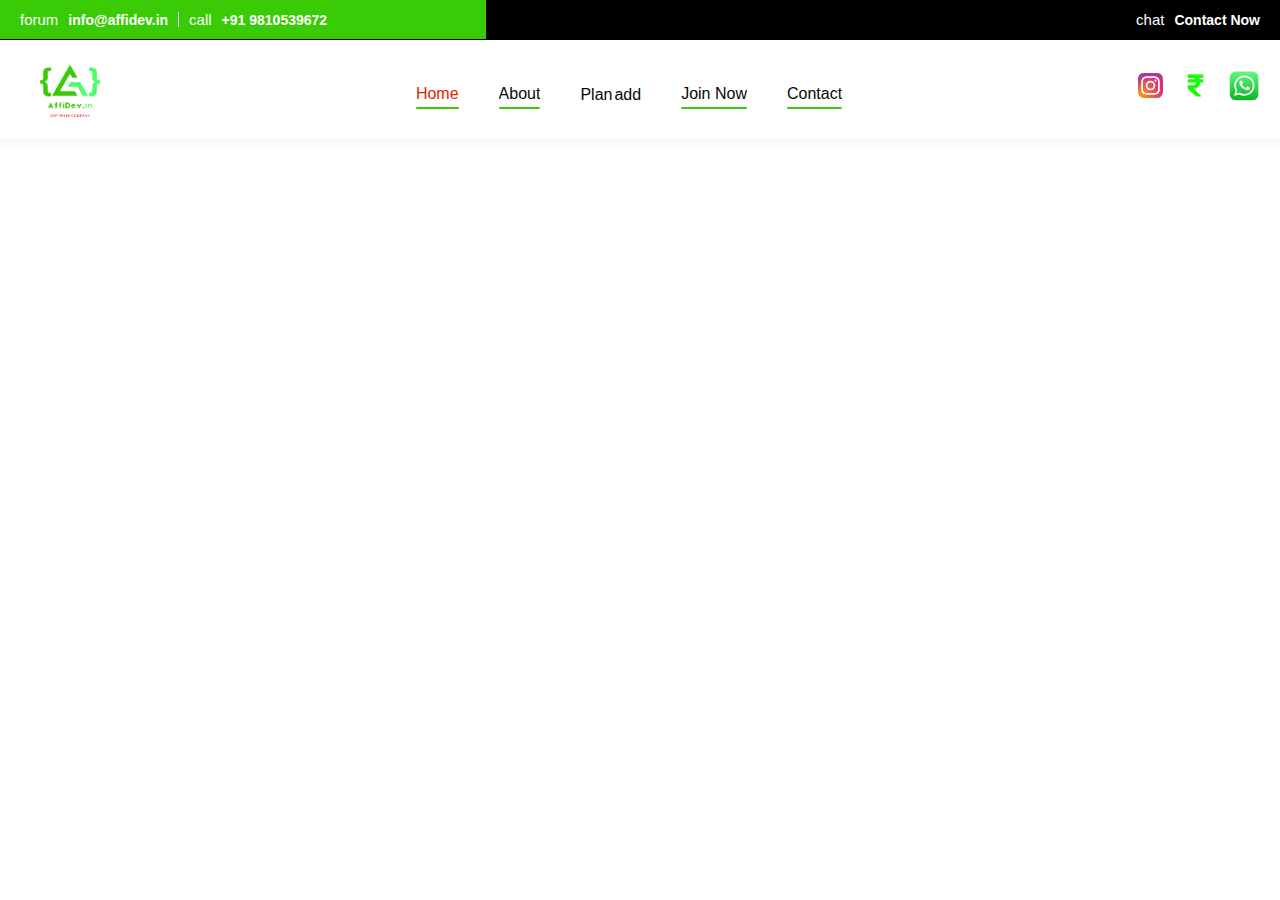
==== commit e5a728d3: "g" ====
--- a/eran-money-Affidev.html
+++ b/eran-money-Affidev.html
@@ -1,308 +1,438 @@
 <!DOCTYPE html>
-<html lang="en">
+<!-- This site was created in Webflow. https://webflow.com -->
+<!-- Last Published: Mon Jul 08 2024 15:43:57 GMT+0000 (Coordinated Universal Time) -->
+<html data-wf-domain="flow-demy.webflow.io" data-wf-page=
+"6607b77bee2d1ba64a2d2215" data-wf-site="6607b77bee2d1ba64a2d2227"
+lang="en">
 <head>
-    <meta charset="UTF-8">
-    <meta name="viewport" content="width=device-width, initial-scale=1.0">
-    <title>Earn Money with AffiDev</title>
+  <meta charset="utf-8">
+  <title>AffiDev - Web And Android Application Service</title>
+  <meta content=
+  "Affidev Is Websites And android and ios app development Company and hosting and business e-mail and free .com domain and free 10 business e-mail free websites tamplate and free websites source code "
+  name="description">
+  <meta content="width=device-width, initial-scale=1" name=
+  "viewport">
+  <meta content="AffiDev" name="generator">
+  <link href=
+  "mainaffidev.css"
+  rel="stylesheet" type="text/css">
+  <link href="https://fonts.googleapis.com" rel="preconnect">
+  <link href="https://fonts.gstatic.com" rel="preconnect"
+  crossorigin="anonymous">
+  <script src=
+  "https://ajax.googleapis.com/ajax/libs/webfont/1.6.26/webfont.js"
+  type="text/javascript"></script>
+  <script type="text/javascript">
+  WebFont.load({  google: {    families: ["Montserrat:100,100italic,200,200italic,300,300italic,400,400italic,500,500italic,600,600italic,700,700italic,800,800italic,900,900italic","Open Sans:300,300italic,400,400italic,600,600italic,700,700italic,800,800italic","Material Icons:regular","Material Icons Outlined:regular","Nunito Sans:300,regular,500,600,700,800","Raleway:300,regular,500,600,700"]  }});
+  </script>
+  <script type="text/javascript">
+  !function(o,c){var n=c.documentElement,t=" w-mod-";n.className+=t+"js",("ontouchstart"in o||o.DocumentTouch&&c instanceof DocumentTouch)&&(n.className+=t+"touch")}(window,document);
+  </script>
+  <link href=
+  "Phantom.png"
+  rel="shortcut icon" type="image/x-icon">
+  <link href=
+  "Phantom.png"
+  rel="apple-touch-icon">
+  <style>
+    
+  body {
+    -webkit-font-smoothing: antialiased;
+    
+  }
+  </style>
+  <script type="text/javascript">
+  window.__WEBFLOW_CURRENCY_SETTINGS = {"currencyCode":"USD","symbol":"$","decimal":".","fractionDigits":2,"group":",","template":"{{wf {\"path\":\"symbol\",\"type\":\"PlainText\"} }} {{wf {\"path\":\"amount\",\"type\":\"CommercePrice\"} }} {{wf {\"path\":\"currencyCode\",\"type\":\"PlainText\"} }}","hideDecimalForWholeNumbers":false};
+  </script>
+  <style>
+  .w-slider-dot {
+  background: var(--white);
+  border-radius : 20px;
+  transition: width .4s ease-out, background-color .5s ease;
 
-   
-        <meta charset="utf-8">
-        <title>AffiDev - Web And Android Application Service</title>
-        <meta content=
-        "Affidev Is Websites And android and ios app development Company and hosting and business e-mail and free .com domain and free 10 business e-mail free websites tamplate and free websites source code "
-        name="description">
-        <meta content="width=device-width, initial-scale=1" name=
-        "viewport">
-        <meta content="AffiDev" name="generator">
-        <link href=
-        "mainaffidev.css"
-        rel="stylesheet" type="text/css">
-        <link href="https://fonts.googleapis.com" rel="preconnect">
-        <link href="https://fonts.gstatic.com" rel="preconnect"
-        crossorigin="anonymous">
-        <script src=
-        "https://ajax.googleapis.com/ajax/libs/webfont/1.6.26/webfont.js"
-        type="text/javascript"></script>
-        <script type="text/javascript">
-        WebFont.load({  google: {    families: ["Montserrat:100,100italic,200,200italic,300,300italic,400,400italic,500,500italic,600,600italic,700,700italic,800,800italic,900,900italic","Open Sans:300,300italic,400,400italic,600,600italic,700,700italic,800,800italic","Material Icons:regular","Material Icons Outlined:regular","Nunito Sans:300,regular,500,600,700,800","Raleway:300,regular,500,600,700"]  }});
-        </script>
-        <script type="text/javascript">
-        !function(o,c){var n=c.documentElement,t=" w-mod-";n.className+=t+"js",("ontouchstart"in o||o.DocumentTouch&&c instanceof DocumentTouch)&&(n.className+=t+"touch")}(window,document);
-        </script>
-        <link href=
-        "Phantom.png"
-        rel="shortcut icon" type="image/x-icon">
-        <link href=
-        "Phantom.png"
-        rel="apple-touch-icon">
-        <style>
-          
-        body {
-          -webkit-font-smoothing: antialiased;
-        }
-        </style>
-        <script type="text/javascript">
-        window.__WEBFLOW_CURRENCY_SETTINGS = {"currencyCode":"USD","symbol":"$","decimal":".","fractionDigits":2,"group":",","template":"{{wf {\"path\":\"symbol\",\"type\":\"PlainText\"} }} {{wf {\"path\":\"amount\",\"type\":\"CommercePrice\"} }} {{wf {\"path\":\"currencyCode\",\"type\":\"PlainText\"} }}","hideDecimalForWholeNumbers":false};
-        </script>
-        <style>
-        .w-slider-dot {
-        background: var(--white);
-        border-radius : 20px;
-        transition: width .4s ease-out, background-color .5s ease;
-      
-        }
-        .w-slider-dot.w-active {
-        background: var(--primary);
-        width : 50px;
-        border-radius : 20px;
-        }
-        </style>
-    
-    <style>
-        body {
-            font-family: Arial, sans-serif;
-            margin: 0;
-            padding: 0;
-            background-color: #f0f0f0;
-        }
-        header {
-            background: linear-gradient(#00ff08 ,  #2bff00);
-            color: white;
-            padding: 1em;
-            text-align: center;
-            animation: fadeIn 2s ease-in-out;
-        }
-        .container {
-            width: 80%;
-            margin: auto;
-            overflow: hidden;
-        }
-        .package {
-            background: linear-gradient(#00ff08 ,  #2bff00);
-            padding: 20px;
-            margin: 20px 0;
-            border-radius: 5px;
-            box-shadow: 0 0 10px rgba(0, 0, 0, 0.1);
-            animation: slideIn 1.5s ease-in-out;
-        }
-        .package h2 {
-            color: #4CAF50;
-        }
-        .package p {
-            font-size: 1.2em;
-        }
-        .contact {
-            text-align: center;
-            margin-top: 20px;
-        }
-        .contact a {
-            background-color:#00c51a;
-            color: white;
-            padding: 10px 20px;
-            border-radius: 5px;
-            
-            font-size: 1.2em;
+  }
+  .w-slider-dot.w-active {
+  background: var(--primary);
+  width : 50px;
+  border-radius : 20px;
+  }
+  </style>
+</head>
+<body>
+  <section class="top-notice-bar">
+    <div class="container">
+      <div class="space-between-center">
+        <div class="icon-list-wrapper">
+          <a href="mailto:nexoy@gmail.com?subject=Flowdemy" class=
+          "icon-list w-inline-block">
+          <div class="icon">
+            forum
+          </div>
+          <div class="_14px-text-white white">
+           info@affidev.in
+          </div></a>
+          <div class="separator-2"></div><a href=
+          "tel:(800)555%E2%80%910995" class=
+          "icon-list w-inline-block">
+          <div class="icon">
+            call
+          </div>
+          <div class="_14px-text-white">
+            +91 9810539672
+          </div></a>
+        </div><a href="https://www.instagram.com/affidev.in/" target="_blank" class=
+        "icon-list w-inline-block">
+        <div class="icon">
+          chat
+        </div>
+        <div class="_14px-text-white">
+          Contact Now
+        </div></a>
+      </div>
+    </div>
+    <div data-w-id="cfb16c7e-1d75-0efe-40b5-8e688f1e5ee5" class=
+    "top-bar-left-side-bg"></div>
+  </section>
+  <div data-animation="default" class="navbar w-nav" data-easing2=
+  "ease" data-easing="ease" data-collapse="medium" data-w-id=
+  "60e182ba-e5f3-151e-deae-4b99b3daead6" role="banner"
+  data-duration="400" id="navbar">
+    <nav class="container">
+      <div class="navbar-wrapper">
+        <a href="/" aria-current="page" class=
+        "site-logo-wrapper w-nav-brand w--current"><img width="50"
+        loading="lazy" alt="" src=
+        "Phantom.png" height="100"
+        class="site-logo"></a>
+        <nav role="navigation" class="nav-menu-wrapper w-nav-menu">
+          <ul role="list" class="nav-menu w-list-unstyled">
+            <li class="nav-list">
+              <a href="https://affidev.in/" aria-current="page" class=
+              "nav-link w--current">Home</a>
+              <div class="nav-menu-border"></div>
+            </li>
+            <li class="nav-list">
+              <a href="about.html" class="nav-link">About</a>
+              <div class="nav-menu-border"></div>
+            </li>
            
-        }
-        
-        .contact a:hover{
-            background: rgb(59, 161, 0) ;
-            border-radius: 80px;
-            transition: 3s;
-            box-shadow:#00c51a;
-            
-        }
-        @keyframes fadeIn {
-            from { opacity: 0; }
-            to { opacity: 1; }
-        }
-        @keyframes slideIn {
-            from { transform: translateX(-100%); }
-            to { transform: translateX(0); }
-        }
-        @keyframes bounce {
-            0%, 20%, 50%, 80%, 100% { transform: translateY(0); }
-            40% { transform: translateY(-10px); }
-            60% { transform: translateY(-5px); }
-        }
-    </style>
-</head>
-
-<body>
-    <nav class="container">
-        <div class="navbar-wrapper">
-          <a href="/" aria-current="page" class="site-logo-wrapper w-nav-brand w--current"><img width="50" loading="lazy" alt="" src="Phantom.png" height="100" class="site-logo"></a>
-          <nav role="navigation" class="nav-menu-wrapper w-nav-menu">
-          
-             
-          </nav>
-          <div class="menu-and-icons">
-            <div class="navbar-icons">
-           <a href="https://www.instagram.com/afnanshams_dev/" target="_blank">  <svg xmlns="http://www.w3.org/2000/svg" width="25" height="25" viewBox="0 0 102 102" id="instagram"><defs><radialGradient id="a" cx="6.601" cy="99.766" r="129.502" gradientUnits="userSpaceOnUse"><stop offset=".09" stop-color="#fa8f21"></stop><stop offset=".78" stop-color="#d82d7e"></stop></radialGradient><radialGradient id="b" cx="70.652" cy="96.49" r="113.963" gradientUnits="userSpaceOnUse"><stop offset=".64" stop-color="#8c3aaa" stop-opacity="0"></stop><stop offset="1" stop-color="#8c3aaa"></stop></radialGradient></defs><path fill="url(#a)" d="M25.865,101.639A34.341,34.341,0,0,1,14.312,99.5a19.329,19.329,0,0,1-7.154-4.653A19.181,19.181,0,0,1,2.5,87.694,34.341,34.341,0,0,1,.364,76.142C.061,69.584,0,67.617,0,51s.067-18.577.361-25.14A34.534,34.534,0,0,1,2.5,14.312,19.4,19.4,0,0,1,7.154,7.154,19.206,19.206,0,0,1,14.309,2.5,34.341,34.341,0,0,1,25.862.361C32.422.061,34.392,0,51,0s18.577.067,25.14.361A34.534,34.534,0,0,1,87.691,2.5a19.254,19.254,0,0,1,7.154,4.653A19.267,19.267,0,0,1,99.5,14.309a34.341,34.341,0,0,1,2.14,11.553c.3,6.563.361,8.528.361,25.14s-.061,18.577-.361,25.14A34.5,34.5,0,0,1,99.5,87.694,20.6,20.6,0,0,1,87.691,99.5a34.342,34.342,0,0,1-11.553,2.14c-6.557.3-8.528.361-25.14.361s-18.577-.058-25.134-.361"></path><path fill="url(#b)" d="M25.865,101.639A34.341,34.341,0,0,1,14.312,99.5a19.329,19.329,0,0,1-7.154-4.653A19.181,19.181,0,0,1,2.5,87.694,34.341,34.341,0,0,1,.364,76.142C.061,69.584,0,67.617,0,51s.067-18.577.361-25.14A34.534,34.534,0,0,1,2.5,14.312,19.4,19.4,0,0,1,7.154,7.154,19.206,19.206,0,0,1,14.309,2.5,34.341,34.341,0,0,1,25.862.361C32.422.061,34.392,0,51,0s18.577.067,25.14.361A34.534,34.534,0,0,1,87.691,2.5a19.254,19.254,0,0,1,7.154,4.653A19.267,19.267,0,0,1,99.5,14.309a34.341,34.341,0,0,1,2.14,11.553c.3,6.563.361,8.528.361,25.14s-.061,18.577-.361,25.14A34.5,34.5,0,0,1,99.5,87.694,20.6,20.6,0,0,1,87.691,99.5a34.342,34.342,0,0,1-11.553,2.14c-6.557.3-8.528.361-25.14.361s-18.577-.058-25.134-.361"></path><path fill="#fff" d="M461.114,477.413a12.631,12.631,0,1,1,12.629,12.632,12.631,12.631,0,0,1-12.629-12.632m-6.829,0a19.458,19.458,0,1,0,19.458-19.458,19.457,19.457,0,0,0-19.458,19.458m35.139-20.229a4.547,4.547,0,1,0,4.549-4.545h0a4.549,4.549,0,0,0-4.547,4.545m-30.99,51.074a20.943,20.943,0,0,1-7.037-1.3,12.547,12.547,0,0,1-7.193-7.19,20.923,20.923,0,0,1-1.3-7.037c-.184-3.994-.22-5.194-.22-15.313s.04-11.316.22-15.314a21.082,21.082,0,0,1,1.3-7.037,12.54,12.54,0,0,1,7.193-7.193,20.924,20.924,0,0,1,7.037-1.3c3.994-.184,5.194-.22,15.309-.22s11.316.039,15.314.221a21.082,21.082,0,0,1,7.037,1.3,12.541,12.541,0,0,1,7.193,7.193,20.926,20.926,0,0,1,1.3,7.037c.184,4,.22,5.194.22,15.314s-.037,11.316-.22,15.314a21.023,21.023,0,0,1-1.3,7.037,12.547,12.547,0,0,1-7.193,7.19,20.925,20.925,0,0,1-7.037,1.3c-3.994.184-5.194.22-15.314.22s-11.316-.037-15.309-.22m-.314-68.509a27.786,27.786,0,0,0-9.2,1.76,19.373,19.373,0,0,0-11.083,11.083,27.794,27.794,0,0,0-1.76,9.2c-.187,4.04-.229,5.332-.229,15.623s.043,11.582.229,15.623a27.793,27.793,0,0,0,1.76,9.2,19.374,19.374,0,0,0,11.083,11.083,27.813,27.813,0,0,0,9.2,1.76c4.042.184,5.332.229,15.623.229s11.582-.043,15.623-.229a27.8,27.8,0,0,0,9.2-1.76,19.374,19.374,0,0,0,11.083-11.083,27.716,27.716,0,0,0,1.76-9.2c.184-4.043.226-5.332.226-15.623s-.043-11.582-.226-15.623a27.786,27.786,0,0,0-1.76-9.2,19.379,19.379,0,0,0-11.08-11.083,27.748,27.748,0,0,0-9.2-1.76c-4.041-.185-5.332-.229-15.621-.229s-11.583.043-15.626.229" transform="translate(-422.637 -426.196)"></path></svg></a>
-          <a href="eran-money-Affidev.html"> <svg fill="#11ff00" width="25px" height="25px" viewBox="-96 0 512 512" xmlns="http://www.w3.org/2000/svg" stroke="#11ff00">
-            <g id="SVGRepo_bgCarrier" stroke-width="0"></g>
-            <g id="SVGRepo_tracerCarrier" stroke-linecap="round" stroke-linejoin="round"></g>
-            <g id="SVGRepo_iconCarrier">
-              <path d="M308 96c6.627 0 12-5.373 12-12V44c0-6.627-5.373-12-12-12H12C5.373 32 0 37.373 0 44v44.748c0 6.627 5.373 12 12 12h85.28c27.308 0 48.261 9.958 60.97 27.252H12c-6.627 0-12 5.373-12 12v40c0 6.627 5.373 12 12 12h158.757c-6.217 36.086-32.961 58.632-74.757 58.632H12c-6.627 0-12 5.373-12 12v53.012c0 3.349 1.4 6.546 3.861 8.818l165.052 152.356a12.001 12.001 0 0 0 8.139 3.182h82.562c10.924 0 16.166-13.408 8.139-20.818L116.871 319.906c76.499-2.34 131.144-53.395 138.318-127.906H308c6.627 0 12-5.373 12-12v-40c0-6.627-5.373-12-12-12h-58.69c-3.486-11.541-8.28-22.246-14.252-32H308z"></path>
-             
-            </g>
-          </svg>
-             </a>
-           <a href="https://wa.me/919810539672?text=%20https://affidev.in%20hello%20affidev.in%20team" target="_blank">  <svg xmlns="http://www.w3.org/2000/svg" width="32" height="32" id="whatsapp" x="0" y="0" version="1.1" viewBox="0 0 100 100" xml:space="preserve"><g id="Graphics-_x2F_-App-Icons-_x2F_-WhatsApp"><g id="Icon_6_"><linearGradient id="Background_13_" x1="50.723" x2="50.723" y1="627.233" y2="625.746" gradientTransform="matrix(60 0 0 -60 -2993 37639)" gradientUnits="userSpaceOnUse"><stop offset="0" stop-color="#62FA7F"></stop><stop offset=".686" stop-color="#22CC40"></stop><stop offset="1" stop-color="#05B723"></stop></linearGradient><path id="Background_7_" fill="url(#Background_13_)" d="M28.4 5H26c-2 .1-4.6.2-5.7.5-1.8.4-3.5.9-4.9 1.6-1.6.8-3.1 1.9-4.4 3.2-1.3 1.3-2.3 2.7-3.2 4.4-.7 1.4-1.3 3.1-1.6 4.8-.2 1.2-.4 3.8-.5 5.8V74c.1 2 .2 4.6.5 5.7.4 1.8.9 3.5 1.6 4.9.8 1.6 1.9 3.1 3.2 4.4 1.3 1.3 2.7 2.3 4.4 3.2 1.4.7 3.1 1.3 4.8 1.6 1.2.2 3.8.4 5.8.5h48.7c2-.1 4.6-.2 5.7-.5 1.8-.4 3.5-.9 4.9-1.6 1.6-.8 3.1-1.9 4.4-3.2 1.3-1.3 2.3-2.7 3.2-4.4.7-1.4 1.3-3.1 1.6-4.8.2-1.2.4-3.8.5-5.8V25.3c-.1-2-.2-4.6-.5-5.7-.4-1.8-.9-3.5-1.6-4.9-.8-1.6-1.9-3.1-3.2-4.4C88.4 9 87 8 85.3 7.1c-1.4-.7-3.1-1.3-4.8-1.6-1.2-.2-3.8-.4-5.8-.5H28.4z"></path><path id="WhatsApp-Icon" fill="#fff" d="M66.6 54.4c-.8-.4-4.8-2.3-5.5-2.6-.7-.3-1.3-.4-1.8.4s-2.1 2.6-2.5 3.1c-.5.5-.9.6-1.7.2-.8-.4-3.4-1.2-6.5-3.9-2.4-2.1-4-4.7-4.5-5.5-.5-.8 0-1.2.4-1.6.4-.4.8-.9 1.2-1.4.4-.5.5-.8.8-1.3.3-.5.1-1-.1-1.4-.2-.4-1.8-4.3-2.5-5.9-.7-1.5-1.3-1.3-1.8-1.4h-1.5c-.5 0-1.4.2-2.1 1-.7.8-2.8 2.7-2.8 6.6 0 3.9 2.9 7.6 3.3 8.2.4.5 5.7 8.5 13.7 11.9 1.9.8 3.4 1.3 4.6 1.7 1.9.6 3.7.5 5.1.3 1.5-.2 4.8-1.9 5.4-3.7.7-1.8.7-3.4.5-3.7-.4-.4-.9-.6-1.7-1M51.3 75c-4.8 0-9.4-1.3-13.5-3.7l-1-.6-10 2.6 2.7-9.7-.6-1c-2.6-4.2-4-9-4-14 0-14.5 11.9-26.3 26.5-26.3C58.3 22.3 65 25 70 30c5 5 7.7 11.6 7.7 18.6C77.7 63.1 65.8 75 51.3 75m22.5-48.8c-6-6-14-9.3-22.5-9.3-17.5 0-31.8 14.2-31.8 31.7 0 5.6 1.5 11 4.2 15.8l-4.5 16.4L36 76.4c4.6 2.5 9.9 3.9 15.2 3.9C68.7 80.3 83 66.1 83 48.6c.1-8.4-3.2-16.4-9.2-22.4"></path></g></g></svg></a>
-                <div style="display:none" class="w-commerce-commercecartcontainerwrapper w-commerce-commercecartcontainerwrapper--cartType-rightDropdown" data-node-type="commerce-cart-container-wrapper">
-                  <div data-node-type="commerce-cart-container" role="dialog" class="w-commerce-commercecartcontainer cart-container">
-                    <div class="w-commerce-commercecartheader">
-                      <h4 class="w-commerce-commercecartheading _20px-bold-text">
-                      Your Cart</h4><a class="w-commerce-commercecartcloselink hidden w-inline-block" role="button" aria-label="Close cart" data-node-type="commerce-cart-close-link"><svg width="16px" height="16px" viewBox="0 0 16 16">
-                      <g stroke="none" stroke-width="1" fill="none" fill-rule="evenodd">
-                        <g fill-rule="nonzero" fill="#333333">
-                          <polygon points="6.23223305 8 0.616116524 13.6161165 2.38388348 15.3838835 8 9.76776695 13.6161165 15.3838835 15.3838835 13.6161165 9.76776695 8 15.3838835 2.38388348 13.6161165 0.616116524 8 6.23223305 2.38388348 0.616116524 0.616116524 2.38388348 6.23223305 8">
-                          </polygon>
-                        </g>
-                      </g></svg></a>
+            <li class="dropdown-nav-list">
+              <div data-hover="true" data-delay="0" data-w-id=
+              "fcec3800-2b12-390f-8887-4e5487a984e8" class=
+              "nav-dropdown-wrapper w-dropdown">
+                <div class="nav-link w-dropdown-toggle">
+                  <div>
+                    Plan
+                  </div>
+                  <div class="nav-dropdown-icon">
+                    add
+                  </div>
+                </div>
+                <nav class="nav-dropdown-contents w-dropdown-list">
+                  <div class="nav-dropdown-contents-body">
+                    <div class="nav-dropdown-links-block">
+                      <a href="Website.html" class=
+                      "submenu-block w-inline-block">
+                      <div class="submenu-link">
+                        <div class="hover-divider"></div>
+                        <div>
+                          Websites
+                        </div>
+                      </div></a><a href="app.html" class=
+                      "submenu-block w-inline-block">
+                      <div class="submenu-link">
+                        <div class="hover-divider"></div>
+                        <div>
+                          Android & IOS App
+                        </div>
+                      </div></a>
                     </div>
-                    <div class="w-commerce-commercecartformwrapper">
-                      <form style="display:none" class="w-commerce-commercecartform" data-node-type="commerce-cart-form">
-                        <script type="text/x-wf-template" id="wf-template-febe4dbc-40f9-5a94-5203-e8134bba07b7">
-                        %3Cdiv%20class%3D%22w-commerce-commercecartitem%20cart-item%22%3E%3Cimg%20data-wf-bindings%3D%22%255B%257B%2522src%2522%253A%257B%2522type%2522%253A%2522ImageRef%2522%252C%2522filter%2522%253A%257B%2522type%2522%253A%2522identity%2522%252C%2522params%2522%253A%255B%255D%257D%252C%2522dataPath%2522%253A%2522database.commerceOrder.userItems%255B%255D.sku.f_main_image_4dr%2522%257D%257D%255D%22%20src%3D%22%22%20alt%3D%22%22%20class%3D%22w-commerce-commercecartitemimage%20cart-image%20w-dyn-bind-empty%22%2F%3E%3Cdiv%20class%3D%22w-commerce-commercecartiteminfo%20vertical-left-top%20_5px-gap%22%3E%3Cdiv%20data-wf-bindings%3D%22%255B%257B%2522innerHTML%2522%253A%257B%2522type%2522%253A%2522PlainText%2522%252C%2522filter%2522%253A%257B%2522type%2522%253A%2522identity%2522%252C%2522params%2522%253A%255B%255D%257D%252C%2522dataPath%2522%253A%2522database.commerceOrder.userItems%255B%255D.product.f_name_%2522%257D%257D%255D%22%20class%3D%22w-commerce-commercecartproductname%20_16px-bold-text%20w-dyn-bind-empty%22%3E%3C%2Fdiv%3E%3Cdiv%20data-wf-bindings%3D%22%255B%257B%2522innerHTML%2522%253A%257B%2522type%2522%253A%2522CommercePrice%2522%252C%2522filter%2522%253A%257B%2522type%2522%253A%2522price%2522%252C%2522params%2522%253A%255B%255D%257D%252C%2522dataPath%2522%253A%2522database.commerceOrder.userItems%255B%255D.price%2522%257D%257D%255D%22%20class%3D%22_14px-text%20bold-primary%22%3E%24%C2%A00.00%C2%A0USD%3C%2Fdiv%3E%3Cscript%20type%3D%22text%2Fx-wf-template%22%20id%3D%22wf-template-febe4dbc-40f9-5a94-5203-e8134bba07bd%22%3E%253Cli%253E%253Cspan%2520data-wf-bindings%253D%2522%25255B%25257B%252522innerHTML%252522%25253A%25257B%252522type%252522%25253A%252522PlainText%252522%25252C%252522filter%252522%25253A%25257B%252522type%252522%25253A%252522identity%252522%25252C%252522params%252522%25253A%25255B%25255D%25257D%25252C%252522dataPath%252522%25253A%252522database.commerceOrder.userItems%25255B%25255D.product.f_sku_properties_3dr%25255B%25255D.name%252522%25257D%25257D%25255D%2522%2520class%253D%2522w-dyn-bind-empty%2522%253E%253C%252Fspan%253E%253Cspan%253E%253A%2520%253C%252Fspan%253E%253Cspan%2520data-wf-bindings%253D%2522%25255B%25257B%252522innerHTML%252522%25253A%25257B%252522type%252522%25253A%252522CommercePropValues%252522%25252C%252522filter%252522%25253A%25257B%252522type%252522%25253A%252522identity%252522%25252C%252522params%252522%25253A%25255B%25255D%25257D%25252C%252522dataPath%252522%25253A%252522database.commerceOrder.userItems%25255B%25255D.product.f_sku_properties_3dr%25255B%25255D%252522%25257D%25257D%25255D%2522%2520class%253D%2522w-dyn-bind-empty%2522%253E%253C%252Fspan%253E%253C%252Fli%253E%3C%2Fscript%3E%3Cul%20data-wf-bindings%3D%22%255B%257B%2522optionSets%2522%253A%257B%2522type%2522%253A%2522CommercePropTable%2522%252C%2522filter%2522%253A%257B%2522type%2522%253A%2522identity%2522%252C%2522params%2522%253A%255B%255D%257D%252C%2522dataPath%2522%253A%2522database.commerceOrder.userItems%255B%255D.product.f_sku_properties_3dr%5B%5D%2522%257D%257D%252C%257B%2522optionValues%2522%253A%257B%2522type%2522%253A%2522CommercePropValues%2522%252C%2522filter%2522%253A%257B%2522type%2522%253A%2522identity%2522%252C%2522params%2522%253A%255B%255D%257D%252C%2522dataPath%2522%253A%2522database.commerceOrder.userItems%255B%255D.sku.f_sku_values_3dr%2522%257D%257D%255D%22%20class%3D%22w-commerce-commercecartoptionlist%22%20data-wf-collection%3D%22database.commerceOrder.userItems%255B%255D.product.f_sku_properties_3dr%22%20data-wf-template-id%3D%22wf-template-febe4dbc-40f9-5a94-5203-e8134bba07bd%22%3E%3Cli%3E%3Cspan%20data-wf-bindings%3D%22%255B%257B%2522innerHTML%2522%253A%257B%2522type%2522%253A%2522PlainText%2522%252C%2522filter%2522%253A%257B%2522type%2522%253A%2522identity%2522%252C%2522params%2522%253A%255B%255D%257D%252C%2522dataPath%2522%253A%2522database.commerceOrder.userItems%255B%255D.product.f_sku_properties_3dr%255B%255D.name%2522%257D%257D%255D%22%20class%3D%22w-dyn-bind-empty%22%3E%3C%2Fspan%3E%3Cspan%3E%3A%20%3C%2Fspan%3E%3Cspan%20data-wf-bindings%3D%22%255B%257B%2522innerHTML%2522%253A%257B%2522type%2522%253A%2522CommercePropValues%2522%252C%2522filter%2522%253A%257B%2522type%2522%253A%2522identity%2522%252C%2522params%2522%253A%255B%255D%257D%252C%2522dataPath%2522%253A%2522database.commerceOrder.userItems%255B%255D.product.f_sku_properties_3dr%255B%255D%2522%257D%257D%255D%22%20class%3D%22w-dyn-bind-empty%22%3E%3C%2Fspan%3E%3C%2Fli%3E%3C%2Ful%3E%3Ca%20href%3D%22%23%22%20role%3D%22button%22%20data-wf-bindings%3D%22%255B%257B%2522data-commerce-sku-id%2522%253A%257B%2522type%2522%253A%2522ItemRef%2522%252C%2522filter%2522%253A%257B%2522type%2522%253A%2522identity%2522%252C%2522params%2522%253A%255B%255D%257D%252C%2522dataPath%2522%253A%2522database.commerceOrder.userItems%255B%255D.sku.id%2522%257D%257D%255D%22%20class%3D%22w-inline-block%22%20data-wf-cart-action%3D%22remove-item%22%20data-commerce-sku-id%3D%22%22%20aria-label%3D%22Remove%20item%20from%20cart%22%3E%3Cdiv%20class%3D%22cancel-icon%22%3Eclose%3C%2Fdiv%3E%3C%2Fa%3E%3C%2Fdiv%3E%3Cinput%20aria-label%3D%22Update%20quantity%22%20data-wf-bindings%3D%22%255B%257B%2522value%2522%253A%257B%2522type%2522%253A%2522Number%2522%252C%2522filter%2522%253A%257B%2522type%2522%253A%2522numberPrecision%2522%252C%2522params%2522%253A%255B%25220%2522%252C%2522numberPrecision%2522%255D%257D%252C%2522dataPath%2522%253A%2522database.commerceOrder.userItems%255B%255D.count%2522%257D%257D%252C%257B%2522data-commerce-sku-id%2522%253A%257B%2522type%2522%253A%2522ItemRef%2522%252C%2522filter%2522%253A%257B%2522type%2522%253A%2522identity%2522%252C%2522params%2522%253A%255B%255D%257D%252C%2522dataPath%2522%253A%2522database.commerceOrder.userItems%255B%255D.sku.id%2522%257D%257D%255D%22%20data-wf-conditions%3D%22%257B%2522condition%2522%253A%257B%2522fields%2522%253A%257B%2522product%253Aec-product-type%2522%253A%257B%2522ne%2522%253A%2522e348fd487d0102946c9179d2a94bb613%2522%252C%2522type%2522%253A%2522Option%2522%257D%257D%257D%252C%2522dataPath%2522%253A%2522database.commerceOrder.userItems%255B%255D%2522%257D%22%20class%3D%22w-commerce-commercecartquantity%22%20required%3D%22%22%20pattern%3D%22%5E%5B0-9%5D%2B%24%22%20inputMode%3D%22numeric%22%20type%3D%22number%22%20name%3D%22quantity%22%20autoComplete%3D%22off%22%20data-wf-cart-action%3D%22update-item-quantity%22%20data-commerce-sku-id%3D%22%22%20value%3D%221%22%2F%3E%3C%2Fdiv%3E
-                        </script>
-                        <div class="w-commerce-commercecartlist" data-wf-collection="database.commerceOrder.userItems" data-wf-template-id="wf-template-febe4dbc-40f9-5a94-5203-e8134bba07b7">
-                          <div class="w-commerce-commercecartitem cart-item">
-                            <img data-wf-bindings="%5B%7B%22src%22%3A%7B%22type%22%3A%22ImageRef%22%2C%22filter%22%3A%7B%22type%22%3A%22identity%22%2C%22params%22%3A%5B%5D%7D%2C%22dataPath%22%3A%22database.commerceOrder.userItems%5B%5D.sku.f_main_image_4dr%22%7D%7D%5D" src="" alt="" class="w-commerce-commercecartitemimage cart-image w-dyn-bind-empty">
-                            <div class="w-commerce-commercecartiteminfo vertical-left-top _5px-gap">
-                              <div data-wf-bindings="%5B%7B%22innerHTML%22%3A%7B%22type%22%3A%22PlainText%22%2C%22filter%22%3A%7B%22type%22%3A%22identity%22%2C%22params%22%3A%5B%5D%7D%2C%22dataPath%22%3A%22database.commerceOrder.userItems%5B%5D.product.f_name_%22%7D%7D%5D" class="w-commerce-commercecartproductname _16px-bold-text w-dyn-bind-empty">
-                              </div>
-                              <div data-wf-bindings="%5B%7B%22innerHTML%22%3A%7B%22type%22%3A%22CommercePrice%22%2C%22filter%22%3A%7B%22type%22%3A%22price%22%2C%22params%22%3A%5B%5D%7D%2C%22dataPath%22%3A%22database.commerceOrder.userItems%5B%5D.price%22%7D%7D%5D" class="_14px-text bold-primary">
-                                $&nbsp;0.00&nbsp;USD
-                              </div>
-                              <script type="text/x-wf-template" id="wf-template-febe4dbc-40f9-5a94-5203-e8134bba07bd">
-                              %3Cli%3E%3Cspan%20data-wf-bindings%3D%22%255B%257B%2522innerHTML%2522%253A%257B%2522type%2522%253A%2522PlainText%2522%252C%2522filter%2522%253A%257B%2522type%2522%253A%2522identity%2522%252C%2522params%2522%253A%255B%255D%257D%252C%2522dataPath%2522%253A%2522database.commerceOrder.userItems%255B%255D.product.f_sku_properties_3dr%255B%255D.name%2522%257D%257D%255D%22%20class%3D%22w-dyn-bind-empty%22%3E%3C%2Fspan%3E%3Cspan%3E%3A%20%3C%2Fspan%3E%3Cspan%20data-wf-bindings%3D%22%255B%257B%2522innerHTML%2522%253A%257B%2522type%2522%253A%2522CommercePropValues%2522%252C%2522filter%2522%253A%257B%2522type%2522%253A%2522identity%2522%252C%2522params%2522%253A%255B%255D%257D%252C%2522dataPath%2522%253A%2522database.commerceOrder.userItems%255B%255D.product.f_sku_properties_3dr%255B%255D%2522%257D%257D%255D%22%20class%3D%22w-dyn-bind-empty%22%3E%3C%2Fspan%3E%3C%2Fli%3E
-                              </script>
-                              <ul data-wf-bindings="%5B%7B%22optionSets%22%3A%7B%22type%22%3A%22CommercePropTable%22%2C%22filter%22%3A%7B%22type%22%3A%22identity%22%2C%22params%22%3A%5B%5D%7D%2C%22dataPath%22%3A%22database.commerceOrder.userItems%5B%5D.product.f_sku_properties_3dr[]%22%7D%7D%2C%7B%22optionValues%22%3A%7B%22type%22%3A%22CommercePropValues%22%2C%22filter%22%3A%7B%22type%22%3A%22identity%22%2C%22params%22%3A%5B%5D%7D%2C%22dataPath%22%3A%22database.commerceOrder.userItems%5B%5D.sku.f_sku_values_3dr%22%7D%7D%5D" class="w-commerce-commercecartoptionlist" data-wf-collection="database.commerceOrder.userItems%5B%5D.product.f_sku_properties_3dr" data-wf-template-id="wf-template-febe4dbc-40f9-5a94-5203-e8134bba07bd">
-                                <li><span>:</span></li>
-                              </ul><a href="#" role="button" data-wf-bindings="%5B%7B%22data-commerce-sku-id%22%3A%7B%22type%22%3A%22ItemRef%22%2C%22filter%22%3A%7B%22type%22%3A%22identity%22%2C%22params%22%3A%5B%5D%7D%2C%22dataPath%22%3A%22database.commerceOrder.userItems%5B%5D.sku.id%22%7D%7D%5D" class="w-inline-block" data-wf-cart-action="remove-item" data-commerce-sku-id="" aria-label="Remove item from cart">
-                              <div class="cancel-icon">
-                                close
-                              </div></a>
-                            </div><input aria-label="Update quantity" data-wf-bindings="%5B%7B%22value%22%3A%7B%22type%22%3A%22Number%22%2C%22filter%22%3A%7B%22type%22%3A%22numberPrecision%22%2C%22params%22%3A%5B%220%22%2C%22numberPrecision%22%5D%7D%2C%22dataPath%22%3A%22database.commerceOrder.userItems%5B%5D.count%22%7D%7D%2C%7B%22data-commerce-sku-id%22%3A%7B%22type%22%3A%22ItemRef%22%2C%22filter%22%3A%7B%22type%22%3A%22identity%22%2C%22params%22%3A%5B%5D%7D%2C%22dataPath%22%3A%22database.commerceOrder.userItems%5B%5D.sku.id%22%7D%7D%5D" data-wf-conditions="%7B%22condition%22%3A%7B%22fields%22%3A%7B%22product%3Aec-product-type%22%3A%7B%22ne%22%3A%22e348fd487d0102946c9179d2a94bb613%22%2C%22type%22%3A%22Option%22%7D%7D%7D%2C%22dataPath%22%3A%22database.commerceOrder.userItems%5B%5D%22%7D" class="w-commerce-commercecartquantity" required="" pattern="^[0-9]+$" inputmode="numeric" type="number" name="quantity" autocomplete="off" data-wf-cart-action="update-item-quantity" data-commerce-sku-id="" value="1">
+                  </div>
+                </nav>
+              </div>
+            </li>
+            <li class="nav-list">
+              <a href="Joinnow.html" class=
+              "nav-link">Join Now</a>
+              <div class="nav-menu-border"></div>
+            </li>
+            <li class="nav-list">
+              <a href="contact.html" target="_blank" class="nav-link">Contact</a>
+              <div class="nav-menu-border"></div>
+            </li>
+          </ul>
+        </nav>
+        <div class="menu-and-icons">
+          <div class="navbar-icons">
+         <a href="https://www.instagram.com/afnanshams_dev/" target="_blank">  <svg xmlns="http://www.w3.org/2000/svg" width="25" height="25" viewBox="0 0 102 102" id="instagram"><defs><radialGradient id="a" cx="6.601" cy="99.766" r="129.502" gradientUnits="userSpaceOnUse"><stop offset=".09" stop-color="#fa8f21"></stop><stop offset=".78" stop-color="#d82d7e"></stop></radialGradient><radialGradient id="b" cx="70.652" cy="96.49" r="113.963" gradientUnits="userSpaceOnUse"><stop offset=".64" stop-color="#8c3aaa" stop-opacity="0"></stop><stop offset="1" stop-color="#8c3aaa"></stop></radialGradient></defs><path fill="url(#a)" d="M25.865,101.639A34.341,34.341,0,0,1,14.312,99.5a19.329,19.329,0,0,1-7.154-4.653A19.181,19.181,0,0,1,2.5,87.694,34.341,34.341,0,0,1,.364,76.142C.061,69.584,0,67.617,0,51s.067-18.577.361-25.14A34.534,34.534,0,0,1,2.5,14.312,19.4,19.4,0,0,1,7.154,7.154,19.206,19.206,0,0,1,14.309,2.5,34.341,34.341,0,0,1,25.862.361C32.422.061,34.392,0,51,0s18.577.067,25.14.361A34.534,34.534,0,0,1,87.691,2.5a19.254,19.254,0,0,1,7.154,4.653A19.267,19.267,0,0,1,99.5,14.309a34.341,34.341,0,0,1,2.14,11.553c.3,6.563.361,8.528.361,25.14s-.061,18.577-.361,25.14A34.5,34.5,0,0,1,99.5,87.694,20.6,20.6,0,0,1,87.691,99.5a34.342,34.342,0,0,1-11.553,2.14c-6.557.3-8.528.361-25.14.361s-18.577-.058-25.134-.361"></path><path fill="url(#b)" d="M25.865,101.639A34.341,34.341,0,0,1,14.312,99.5a19.329,19.329,0,0,1-7.154-4.653A19.181,19.181,0,0,1,2.5,87.694,34.341,34.341,0,0,1,.364,76.142C.061,69.584,0,67.617,0,51s.067-18.577.361-25.14A34.534,34.534,0,0,1,2.5,14.312,19.4,19.4,0,0,1,7.154,7.154,19.206,19.206,0,0,1,14.309,2.5,34.341,34.341,0,0,1,25.862.361C32.422.061,34.392,0,51,0s18.577.067,25.14.361A34.534,34.534,0,0,1,87.691,2.5a19.254,19.254,0,0,1,7.154,4.653A19.267,19.267,0,0,1,99.5,14.309a34.341,34.341,0,0,1,2.14,11.553c.3,6.563.361,8.528.361,25.14s-.061,18.577-.361,25.14A34.5,34.5,0,0,1,99.5,87.694,20.6,20.6,0,0,1,87.691,99.5a34.342,34.342,0,0,1-11.553,2.14c-6.557.3-8.528.361-25.14.361s-18.577-.058-25.134-.361"></path><path fill="#fff" d="M461.114,477.413a12.631,12.631,0,1,1,12.629,12.632,12.631,12.631,0,0,1-12.629-12.632m-6.829,0a19.458,19.458,0,1,0,19.458-19.458,19.457,19.457,0,0,0-19.458,19.458m35.139-20.229a4.547,4.547,0,1,0,4.549-4.545h0a4.549,4.549,0,0,0-4.547,4.545m-30.99,51.074a20.943,20.943,0,0,1-7.037-1.3,12.547,12.547,0,0,1-7.193-7.19,20.923,20.923,0,0,1-1.3-7.037c-.184-3.994-.22-5.194-.22-15.313s.04-11.316.22-15.314a21.082,21.082,0,0,1,1.3-7.037,12.54,12.54,0,0,1,7.193-7.193,20.924,20.924,0,0,1,7.037-1.3c3.994-.184,5.194-.22,15.309-.22s11.316.039,15.314.221a21.082,21.082,0,0,1,7.037,1.3,12.541,12.541,0,0,1,7.193,7.193,20.926,20.926,0,0,1,1.3,7.037c.184,4,.22,5.194.22,15.314s-.037,11.316-.22,15.314a21.023,21.023,0,0,1-1.3,7.037,12.547,12.547,0,0,1-7.193,7.19,20.925,20.925,0,0,1-7.037,1.3c-3.994.184-5.194.22-15.314.22s-11.316-.037-15.309-.22m-.314-68.509a27.786,27.786,0,0,0-9.2,1.76,19.373,19.373,0,0,0-11.083,11.083,27.794,27.794,0,0,0-1.76,9.2c-.187,4.04-.229,5.332-.229,15.623s.043,11.582.229,15.623a27.793,27.793,0,0,0,1.76,9.2,19.374,19.374,0,0,0,11.083,11.083,27.813,27.813,0,0,0,9.2,1.76c4.042.184,5.332.229,15.623.229s11.582-.043,15.623-.229a27.8,27.8,0,0,0,9.2-1.76,19.374,19.374,0,0,0,11.083-11.083,27.716,27.716,0,0,0,1.76-9.2c.184-4.043.226-5.332.226-15.623s-.043-11.582-.226-15.623a27.786,27.786,0,0,0-1.76-9.2,19.379,19.379,0,0,0-11.08-11.083,27.748,27.748,0,0,0-9.2-1.76c-4.041-.185-5.332-.229-15.621-.229s-11.583.043-15.626.229" transform="translate(-422.637 -426.196)"></path></svg></a>
+        <a href="eran-money-Affidev.html"> <svg fill="#11ff00" width="25px" height="25px" viewBox="-96 0 512 512" xmlns="http://www.w3.org/2000/svg" stroke="#11ff00">
+          <g id="SVGRepo_bgCarrier" stroke-width="0"></g>
+          <g id="SVGRepo_tracerCarrier" stroke-linecap="round" stroke-linejoin="round"></g>
+          <g id="SVGRepo_iconCarrier">
+            <path d="M308 96c6.627 0 12-5.373 12-12V44c0-6.627-5.373-12-12-12H12C5.373 32 0 37.373 0 44v44.748c0 6.627 5.373 12 12 12h85.28c27.308 0 48.261 9.958 60.97 27.252H12c-6.627 0-12 5.373-12 12v40c0 6.627 5.373 12 12 12h158.757c-6.217 36.086-32.961 58.632-74.757 58.632H12c-6.627 0-12 5.373-12 12v53.012c0 3.349 1.4 6.546 3.861 8.818l165.052 152.356a12.001 12.001 0 0 0 8.139 3.182h82.562c10.924 0 16.166-13.408 8.139-20.818L116.871 319.906c76.499-2.34 131.144-53.395 138.318-127.906H308c6.627 0 12-5.373 12-12v-40c0-6.627-5.373-12-12-12h-58.69c-3.486-11.541-8.28-22.246-14.252-32H308z"></path>
+           
+          </g>
+        </svg>
+           </a>
+         <a href="https://wa.me/919810539672?text=%20https://affidev.in%20hello%20affidev.in%20team" target="_blank">  <svg xmlns="http://www.w3.org/2000/svg" width="32" height="32" id="whatsapp" x="0" y="0" version="1.1" viewBox="0 0 100 100" xml:space="preserve"><g id="Graphics-_x2F_-App-Icons-_x2F_-WhatsApp"><g id="Icon_6_"><linearGradient id="Background_13_" x1="50.723" x2="50.723" y1="627.233" y2="625.746" gradientTransform="matrix(60 0 0 -60 -2993 37639)" gradientUnits="userSpaceOnUse"><stop offset="0" stop-color="#62FA7F"></stop><stop offset=".686" stop-color="#22CC40"></stop><stop offset="1" stop-color="#05B723"></stop></linearGradient><path id="Background_7_" fill="url(#Background_13_)" d="M28.4 5H26c-2 .1-4.6.2-5.7.5-1.8.4-3.5.9-4.9 1.6-1.6.8-3.1 1.9-4.4 3.2-1.3 1.3-2.3 2.7-3.2 4.4-.7 1.4-1.3 3.1-1.6 4.8-.2 1.2-.4 3.8-.5 5.8V74c.1 2 .2 4.6.5 5.7.4 1.8.9 3.5 1.6 4.9.8 1.6 1.9 3.1 3.2 4.4 1.3 1.3 2.7 2.3 4.4 3.2 1.4.7 3.1 1.3 4.8 1.6 1.2.2 3.8.4 5.8.5h48.7c2-.1 4.6-.2 5.7-.5 1.8-.4 3.5-.9 4.9-1.6 1.6-.8 3.1-1.9 4.4-3.2 1.3-1.3 2.3-2.7 3.2-4.4.7-1.4 1.3-3.1 1.6-4.8.2-1.2.4-3.8.5-5.8V25.3c-.1-2-.2-4.6-.5-5.7-.4-1.8-.9-3.5-1.6-4.9-.8-1.6-1.9-3.1-3.2-4.4C88.4 9 87 8 85.3 7.1c-1.4-.7-3.1-1.3-4.8-1.6-1.2-.2-3.8-.4-5.8-.5H28.4z"></path><path id="WhatsApp-Icon" fill="#fff" d="M66.6 54.4c-.8-.4-4.8-2.3-5.5-2.6-.7-.3-1.3-.4-1.8.4s-2.1 2.6-2.5 3.1c-.5.5-.9.6-1.7.2-.8-.4-3.4-1.2-6.5-3.9-2.4-2.1-4-4.7-4.5-5.5-.5-.8 0-1.2.4-1.6.4-.4.8-.9 1.2-1.4.4-.5.5-.8.8-1.3.3-.5.1-1-.1-1.4-.2-.4-1.8-4.3-2.5-5.9-.7-1.5-1.3-1.3-1.8-1.4h-1.5c-.5 0-1.4.2-2.1 1-.7.8-2.8 2.7-2.8 6.6 0 3.9 2.9 7.6 3.3 8.2.4.5 5.7 8.5 13.7 11.9 1.9.8 3.4 1.3 4.6 1.7 1.9.6 3.7.5 5.1.3 1.5-.2 4.8-1.9 5.4-3.7.7-1.8.7-3.4.5-3.7-.4-.4-.9-.6-1.7-1M51.3 75c-4.8 0-9.4-1.3-13.5-3.7l-1-.6-10 2.6 2.7-9.7-.6-1c-2.6-4.2-4-9-4-14 0-14.5 11.9-26.3 26.5-26.3C58.3 22.3 65 25 70 30c5 5 7.7 11.6 7.7 18.6C77.7 63.1 65.8 75 51.3 75m22.5-48.8c-6-6-14-9.3-22.5-9.3-17.5 0-31.8 14.2-31.8 31.7 0 5.6 1.5 11 4.2 15.8l-4.5 16.4L36 76.4c4.6 2.5 9.9 3.9 15.2 3.9C68.7 80.3 83 66.1 83 48.6c.1-8.4-3.2-16.4-9.2-22.4"></path></g></g></svg></a>
+              <div style="display:none" class=
+              "w-commerce-commercecartcontainerwrapper w-commerce-commercecartcontainerwrapper--cartType-rightDropdown"
+              data-node-type="commerce-cart-container-wrapper">
+                <div data-node-type="commerce-cart-container" role=
+                "dialog" class=
+                "w-commerce-commercecartcontainer cart-container">
+                  <div class="w-commerce-commercecartheader">
+                    <h4 class=
+                    "w-commerce-commercecartheading _20px-bold-text">
+                    Your Cart</h4><a class=
+                    "w-commerce-commercecartcloselink hidden w-inline-block"
+                    role="button" aria-label="Close cart"
+                    data-node-type=
+                    "commerce-cart-close-link"><svg width="16px"
+                    height="16px" viewbox="0 0 16 16">
+                    <g stroke="none" stroke-width="1" fill="none"
+                    fill-rule="evenodd">
+                      <g fill-rule="nonzero" fill="#333333">
+                        <polygon points=
+                        "6.23223305 8 0.616116524 13.6161165 2.38388348 15.3838835 8 9.76776695 13.6161165 15.3838835 15.3838835 13.6161165 9.76776695 8 15.3838835 2.38388348 13.6161165 0.616116524 8 6.23223305 2.38388348 0.616116524 0.616116524 2.38388348 6.23223305 8">
+                        </polygon>
+                      </g>
+                    </g></svg></a>
+                  </div>
+                  <div class="w-commerce-commercecartformwrapper">
+                    <form style="display:none" class=
+                    "w-commerce-commercecartform" data-node-type=
+                    "commerce-cart-form">
+                      <script type="text/x-wf-template" id=
+                      "wf-template-febe4dbc-40f9-5a94-5203-e8134bba07b7">
+                      %3Cdiv%20class%3D%22w-commerce-commercecartitem%20cart-item%22%3E%3Cimg%20data-wf-bindings%3D%22%255B%257B%2522src%2522%253A%257B%2522type%2522%253A%2522ImageRef%2522%252C%2522filter%2522%253A%257B%2522type%2522%253A%2522identity%2522%252C%2522params%2522%253A%255B%255D%257D%252C%2522dataPath%2522%253A%2522database.commerceOrder.userItems%255B%255D.sku.f_main_image_4dr%2522%257D%257D%255D%22%20src%3D%22%22%20alt%3D%22%22%20class%3D%22w-commerce-commercecartitemimage%20cart-image%20w-dyn-bind-empty%22%2F%3E%3Cdiv%20class%3D%22w-commerce-commercecartiteminfo%20vertical-left-top%20_5px-gap%22%3E%3Cdiv%20data-wf-bindings%3D%22%255B%257B%2522innerHTML%2522%253A%257B%2522type%2522%253A%2522PlainText%2522%252C%2522filter%2522%253A%257B%2522type%2522%253A%2522identity%2522%252C%2522params%2522%253A%255B%255D%257D%252C%2522dataPath%2522%253A%2522database.commerceOrder.userItems%255B%255D.product.f_name_%2522%257D%257D%255D%22%20class%3D%22w-commerce-commercecartproductname%20_16px-bold-text%20w-dyn-bind-empty%22%3E%3C%2Fdiv%3E%3Cdiv%20data-wf-bindings%3D%22%255B%257B%2522innerHTML%2522%253A%257B%2522type%2522%253A%2522CommercePrice%2522%252C%2522filter%2522%253A%257B%2522type%2522%253A%2522price%2522%252C%2522params%2522%253A%255B%255D%257D%252C%2522dataPath%2522%253A%2522database.commerceOrder.userItems%255B%255D.price%2522%257D%257D%255D%22%20class%3D%22_14px-text%20bold-primary%22%3E%24%C2%A00.00%C2%A0USD%3C%2Fdiv%3E%3Cscript%20type%3D%22text%2Fx-wf-template%22%20id%3D%22wf-template-febe4dbc-40f9-5a94-5203-e8134bba07bd%22%3E%253Cli%253E%253Cspan%2520data-wf-bindings%253D%2522%25255B%25257B%252522innerHTML%252522%25253A%25257B%252522type%252522%25253A%252522PlainText%252522%25252C%252522filter%252522%25253A%25257B%252522type%252522%25253A%252522identity%252522%25252C%252522params%252522%25253A%25255B%25255D%25257D%25252C%252522dataPath%252522%25253A%252522database.commerceOrder.userItems%25255B%25255D.product.f_sku_properties_3dr%25255B%25255D.name%252522%25257D%25257D%25255D%2522%2520class%253D%2522w-dyn-bind-empty%2522%253E%253C%252Fspan%253E%253Cspan%253E%253A%2520%253C%252Fspan%253E%253Cspan%2520data-wf-bindings%253D%2522%25255B%25257B%252522innerHTML%252522%25253A%25257B%252522type%252522%25253A%252522CommercePropValues%252522%25252C%252522filter%252522%25253A%25257B%252522type%252522%25253A%252522identity%252522%25252C%252522params%252522%25253A%25255B%25255D%25257D%25252C%252522dataPath%252522%25253A%252522database.commerceOrder.userItems%25255B%25255D.product.f_sku_properties_3dr%25255B%25255D%252522%25257D%25257D%25255D%2522%2520class%253D%2522w-dyn-bind-empty%2522%253E%253C%252Fspan%253E%253C%252Fli%253E%3C%2Fscript%3E%3Cul%20data-wf-bindings%3D%22%255B%257B%2522optionSets%2522%253A%257B%2522type%2522%253A%2522CommercePropTable%2522%252C%2522filter%2522%253A%257B%2522type%2522%253A%2522identity%2522%252C%2522params%2522%253A%255B%255D%257D%252C%2522dataPath%2522%253A%2522database.commerceOrder.userItems%255B%255D.product.f_sku_properties_3dr%5B%5D%2522%257D%257D%252C%257B%2522optionValues%2522%253A%257B%2522type%2522%253A%2522CommercePropValues%2522%252C%2522filter%2522%253A%257B%2522type%2522%253A%2522identity%2522%252C%2522params%2522%253A%255B%255D%257D%252C%2522dataPath%2522%253A%2522database.commerceOrder.userItems%255B%255D.sku.f_sku_values_3dr%2522%257D%257D%255D%22%20class%3D%22w-commerce-commercecartoptionlist%22%20data-wf-collection%3D%22database.commerceOrder.userItems%255B%255D.product.f_sku_properties_3dr%22%20data-wf-template-id%3D%22wf-template-febe4dbc-40f9-5a94-5203-e8134bba07bd%22%3E%3Cli%3E%3Cspan%20data-wf-bindings%3D%22%255B%257B%2522innerHTML%2522%253A%257B%2522type%2522%253A%2522PlainText%2522%252C%2522filter%2522%253A%257B%2522type%2522%253A%2522identity%2522%252C%2522params%2522%253A%255B%255D%257D%252C%2522dataPath%2522%253A%2522database.commerceOrder.userItems%255B%255D.product.f_sku_properties_3dr%255B%255D.name%2522%257D%257D%255D%22%20class%3D%22w-dyn-bind-empty%22%3E%3C%2Fspan%3E%3Cspan%3E%3A%20%3C%2Fspan%3E%3Cspan%20data-wf-bindings%3D%22%255B%257B%2522innerHTML%2522%253A%257B%2522type%2522%253A%2522CommercePropValues%2522%252C%2522filter%2522%253A%257B%2522type%2522%253A%2522identity%2522%252C%2522params%2522%253A%255B%255D%257D%252C%2522dataPath%2522%253A%2522database.commerceOrder.userItems%255B%255D.product.f_sku_properties_3dr%255B%255D%2522%257D%257D%255D%22%20class%3D%22w-dyn-bind-empty%22%3E%3C%2Fspan%3E%3C%2Fli%3E%3C%2Ful%3E%3Ca%20href%3D%22%23%22%20role%3D%22button%22%20data-wf-bindings%3D%22%255B%257B%2522data-commerce-sku-id%2522%253A%257B%2522type%2522%253A%2522ItemRef%2522%252C%2522filter%2522%253A%257B%2522type%2522%253A%2522identity%2522%252C%2522params%2522%253A%255B%255D%257D%252C%2522dataPath%2522%253A%2522database.commerceOrder.userItems%255B%255D.sku.id%2522%257D%257D%255D%22%20class%3D%22w-inline-block%22%20data-wf-cart-action%3D%22remove-item%22%20data-commerce-sku-id%3D%22%22%20aria-label%3D%22Remove%20item%20from%20cart%22%3E%3Cdiv%20class%3D%22cancel-icon%22%3Eclose%3C%2Fdiv%3E%3C%2Fa%3E%3C%2Fdiv%3E%3Cinput%20aria-label%3D%22Update%20quantity%22%20data-wf-bindings%3D%22%255B%257B%2522value%2522%253A%257B%2522type%2522%253A%2522Number%2522%252C%2522filter%2522%253A%257B%2522type%2522%253A%2522numberPrecision%2522%252C%2522params%2522%253A%255B%25220%2522%252C%2522numberPrecision%2522%255D%257D%252C%2522dataPath%2522%253A%2522database.commerceOrder.userItems%255B%255D.count%2522%257D%257D%252C%257B%2522data-commerce-sku-id%2522%253A%257B%2522type%2522%253A%2522ItemRef%2522%252C%2522filter%2522%253A%257B%2522type%2522%253A%2522identity%2522%252C%2522params%2522%253A%255B%255D%257D%252C%2522dataPath%2522%253A%2522database.commerceOrder.userItems%255B%255D.sku.id%2522%257D%257D%255D%22%20data-wf-conditions%3D%22%257B%2522condition%2522%253A%257B%2522fields%2522%253A%257B%2522product%253Aec-product-type%2522%253A%257B%2522ne%2522%253A%2522e348fd487d0102946c9179d2a94bb613%2522%252C%2522type%2522%253A%2522Option%2522%257D%257D%257D%252C%2522dataPath%2522%253A%2522database.commerceOrder.userItems%255B%255D%2522%257D%22%20class%3D%22w-commerce-commercecartquantity%22%20required%3D%22%22%20pattern%3D%22%5E%5B0-9%5D%2B%24%22%20inputMode%3D%22numeric%22%20type%3D%22number%22%20name%3D%22quantity%22%20autoComplete%3D%22off%22%20data-wf-cart-action%3D%22update-item-quantity%22%20data-commerce-sku-id%3D%22%22%20value%3D%221%22%2F%3E%3C%2Fdiv%3E
+                      </script>
+                      <div class="w-commerce-commercecartlist"
+                      data-wf-collection=
+                      "database.commerceOrder.userItems"
+                      data-wf-template-id=
+                      "wf-template-febe4dbc-40f9-5a94-5203-e8134bba07b7">
+                        <div class=
+                        "w-commerce-commercecartitem cart-item">
+                          <img data-wf-bindings=
+                          "%5B%7B%22src%22%3A%7B%22type%22%3A%22ImageRef%22%2C%22filter%22%3A%7B%22type%22%3A%22identity%22%2C%22params%22%3A%5B%5D%7D%2C%22dataPath%22%3A%22database.commerceOrder.userItems%5B%5D.sku.f_main_image_4dr%22%7D%7D%5D"
+                          src="" alt="" class=
+                          "w-commerce-commercecartitemimage cart-image w-dyn-bind-empty">
+                          <div class=
+                          "w-commerce-commercecartiteminfo vertical-left-top _5px-gap">
+                            <div data-wf-bindings=
+                            "%5B%7B%22innerHTML%22%3A%7B%22type%22%3A%22PlainText%22%2C%22filter%22%3A%7B%22type%22%3A%22identity%22%2C%22params%22%3A%5B%5D%7D%2C%22dataPath%22%3A%22database.commerceOrder.userItems%5B%5D.product.f_name_%22%7D%7D%5D"
+                            class=
+                            "w-commerce-commercecartproductname _16px-bold-text w-dyn-bind-empty">
+                            </div>
+                            <div data-wf-bindings=
+                            "%5B%7B%22innerHTML%22%3A%7B%22type%22%3A%22CommercePrice%22%2C%22filter%22%3A%7B%22type%22%3A%22price%22%2C%22params%22%3A%5B%5D%7D%2C%22dataPath%22%3A%22database.commerceOrder.userItems%5B%5D.price%22%7D%7D%5D"
+                            class="_14px-text bold-primary">
+                              $ 0.00 USD
+                            </div>
+                            <script type="text/x-wf-template" id=
+                            "wf-template-febe4dbc-40f9-5a94-5203-e8134bba07bd">
+                            %3Cli%3E%3Cspan%20data-wf-bindings%3D%22%255B%257B%2522innerHTML%2522%253A%257B%2522type%2522%253A%2522PlainText%2522%252C%2522filter%2522%253A%257B%2522type%2522%253A%2522identity%2522%252C%2522params%2522%253A%255B%255D%257D%252C%2522dataPath%2522%253A%2522database.commerceOrder.userItems%255B%255D.product.f_sku_properties_3dr%255B%255D.name%2522%257D%257D%255D%22%20class%3D%22w-dyn-bind-empty%22%3E%3C%2Fspan%3E%3Cspan%3E%3A%20%3C%2Fspan%3E%3Cspan%20data-wf-bindings%3D%22%255B%257B%2522innerHTML%2522%253A%257B%2522type%2522%253A%2522CommercePropValues%2522%252C%2522filter%2522%253A%257B%2522type%2522%253A%2522identity%2522%252C%2522params%2522%253A%255B%255D%257D%252C%2522dataPath%2522%253A%2522database.commerceOrder.userItems%255B%255D.product.f_sku_properties_3dr%255B%255D%2522%257D%257D%255D%22%20class%3D%22w-dyn-bind-empty%22%3E%3C%2Fspan%3E%3C%2Fli%3E
+                            </script>
+                            <ul data-wf-bindings=
+                            "%5B%7B%22optionSets%22%3A%7B%22type%22%3A%22CommercePropTable%22%2C%22filter%22%3A%7B%22type%22%3A%22identity%22%2C%22params%22%3A%5B%5D%7D%2C%22dataPath%22%3A%22database.commerceOrder.userItems%5B%5D.product.f_sku_properties_3dr[]%22%7D%7D%2C%7B%22optionValues%22%3A%7B%22type%22%3A%22CommercePropValues%22%2C%22filter%22%3A%7B%22type%22%3A%22identity%22%2C%22params%22%3A%5B%5D%7D%2C%22dataPath%22%3A%22database.commerceOrder.userItems%5B%5D.sku.f_sku_values_3dr%22%7D%7D%5D"
+                            class=
+                            "w-commerce-commercecartoptionlist"
+                            data-wf-collection=
+                            "database.commerceOrder.userItems%5B%5D.product.f_sku_properties_3dr"
+                            data-wf-template-id=
+                            "wf-template-febe4dbc-40f9-5a94-5203-e8134bba07bd">
+                              <li><span>:</span></li>
+                            </ul><a href="#" role="button"
+                            data-wf-bindings=
+                            "%5B%7B%22data-commerce-sku-id%22%3A%7B%22type%22%3A%22ItemRef%22%2C%22filter%22%3A%7B%22type%22%3A%22identity%22%2C%22params%22%3A%5B%5D%7D%2C%22dataPath%22%3A%22database.commerceOrder.userItems%5B%5D.sku.id%22%7D%7D%5D"
+                            class="w-inline-block"
+                            data-wf-cart-action="remove-item"
+                            data-commerce-sku-id="" aria-label=
+                            "Remove item from cart">
+                            <div class="cancel-icon">
+                              close
+                            </div></a>
+                          </div><input aria-label="Update quantity"
+                          data-wf-bindings=
+                          "%5B%7B%22value%22%3A%7B%22type%22%3A%22Number%22%2C%22filter%22%3A%7B%22type%22%3A%22numberPrecision%22%2C%22params%22%3A%5B%220%22%2C%22numberPrecision%22%5D%7D%2C%22dataPath%22%3A%22database.commerceOrder.userItems%5B%5D.count%22%7D%7D%2C%7B%22data-commerce-sku-id%22%3A%7B%22type%22%3A%22ItemRef%22%2C%22filter%22%3A%7B%22type%22%3A%22identity%22%2C%22params%22%3A%5B%5D%7D%2C%22dataPath%22%3A%22database.commerceOrder.userItems%5B%5D.sku.id%22%7D%7D%5D"
+                          data-wf-conditions=
+                          "%7B%22condition%22%3A%7B%22fields%22%3A%7B%22product%3Aec-product-type%22%3A%7B%22ne%22%3A%22e348fd487d0102946c9179d2a94bb613%22%2C%22type%22%3A%22Option%22%7D%7D%7D%2C%22dataPath%22%3A%22database.commerceOrder.userItems%5B%5D%22%7D"
+                          class="w-commerce-commercecartquantity"
+                          required="" pattern="^[0-9]+$" inputmode=
+                          "numeric" type="number" name="quantity"
+                          autocomplete="off" data-wf-cart-action=
+                          "update-item-quantity"
+                          data-commerce-sku-id="" value="1">
+                        </div>
+                      </div>
+                      <div class="w-commerce-commercecartfooter">
+                        <div aria-atomic="true" aria-live="polite"
+                        class="w-commerce-commercecartlineitem">
+                          <div class="_18px-semibold-text">
+                            Subtotal
+                          </div>
+                          <div data-wf-bindings=
+                          "%5B%7B%22innerHTML%22%3A%7B%22type%22%3A%22CommercePrice%22%2C%22filter%22%3A%7B%22type%22%3A%22price%22%2C%22params%22%3A%5B%5D%7D%2C%22dataPath%22%3A%22database.commerceOrder.subtotal%22%7D%7D%5D"
+                          class=
+                          "w-commerce-commercecartordervalue _16px-primary-text">
                           </div>
                         </div>
-                        <div class="w-commerce-commercecartfooter">
-                          <div aria-atomic="true" aria-live="polite" class="w-commerce-commercecartlineitem">
-                            <div class="_18px-semibold-text">
-                              Subtotal
-                            </div>
-                            <div data-wf-bindings="%5B%7B%22innerHTML%22%3A%7B%22type%22%3A%22CommercePrice%22%2C%22filter%22%3A%7B%22type%22%3A%22price%22%2C%22params%22%3A%5B%5D%7D%2C%22dataPath%22%3A%22database.commerceOrder.subtotal%22%7D%7D%5D" class="w-commerce-commercecartordervalue _16px-primary-text">
-                            </div>
-                          </div>
-                          <div>
-                            <div data-node-type="commerce-cart-quick-checkout-actions" style="display:none">
-                              <a data-node-type="commerce-cart-apple-pay-button" role="button" aria-label="Apple Pay" aria-haspopup="dialog" style="background-image:-webkit-named-image(apple-pay-logo-white);background-size:100% 50%;background-position:50% 50%;background-repeat:no-repeat" class="w-commerce-commercecartapplepaybutton apple-pay" tabindex="0"></a><a data-node-type="commerce-cart-quick-checkout-button" role="button" tabindex="0" aria-haspopup="dialog" style="display:none" class="w-commerce-commercecartquickcheckoutbutton"><svg class="w-commerce-commercequickcheckoutgoogleicon" xmlns="http://www.w3.org/2000/svg" xmlns:xlink="http://www.w3.org/1999/xlink" width="16" height="16" viewBox="0 0 16 16">
-                              <defs>
-                                <polygon id="google-mark-a" points="0 .329 3.494 .329 3.494 7.649 0 7.649">
-                                </polygon>
-                                <polygon id="google-mark-c" points=".894 0 13.169 0 13.169 6.443 .894 6.443">
-                                </polygon>
-                              </defs>
-                              <g fill="none" fill-rule="evenodd">
-                                <path fill="#4285F4" d="M10.5967,12.0469 L10.5967,14.0649 L13.1167,14.0649 C14.6047,12.6759 15.4577,10.6209 15.4577,8.1779 C15.4577,7.6339 15.4137,7.0889 15.3257,6.5559 L7.8887,6.5559 L7.8887,9.6329 L12.1507,9.6329 C11.9767,10.6119 11.4147,11.4899 10.5967,12.0469">
-                                </path>
-                                <path fill="#34A853" d="M7.8887,16 C10.0137,16 11.8107,15.289 13.1147,14.067 C13.1147,14.066 13.1157,14.065 13.1167,14.064 L10.5967,12.047 C10.5877,12.053 10.5807,12.061 10.5727,12.067 C9.8607,12.556 8.9507,12.833 7.8887,12.833 C5.8577,12.833 4.1387,11.457 3.4937,9.605 L0.8747,9.605 L0.8747,11.648 C2.2197,14.319 4.9287,16 7.8887,16">
-                                </path>
-                                <g transform="translate(0 4)">
-                                  <mask id="google-mark-b" fill="#fff">
-                                    <use xlink:href="#google-mark-a">
-                                    </use>
-                                  </mask>
-                                  <path fill="#FBBC04" d="M3.4639,5.5337 C3.1369,4.5477 3.1359,3.4727 3.4609,2.4757 L3.4639,2.4777 C3.4679,2.4657 3.4749,2.4547 3.4789,2.4427 L3.4939,0.3287 L0.8939,0.3287 C0.8799,0.3577 0.8599,0.3827 0.8459,0.4117 C-0.2821,2.6667 -0.2821,5.3337 0.8459,7.5887 L0.8459,7.5997 C0.8549,7.6167 0.8659,7.6317 0.8749,7.6487 L3.4939,5.6057 C3.4849,5.5807 3.4729,5.5587 3.4639,5.5337" mask="url(#google-mark-b)"></path>
-                                </g>
-                                <mask id="google-mark-d" fill="#fff">
-                                  <use xlink:href="#google-mark-c">
+                        <div>
+                          <div data-node-type=
+                          "commerce-cart-quick-checkout-actions"
+                          style="display:none">
+                            <a data-node-type=
+                            "commerce-cart-apple-pay-button" role=
+                            "button" aria-label="Apple Pay"
+                            aria-haspopup="dialog" style=
+                            "background-image:-webkit-named-image(apple-pay-logo-white);background-size:100% 50%;background-position:50% 50%;background-repeat:no-repeat"
+                            class=
+                            "w-commerce-commercecartapplepaybutton apple-pay"
+                            tabindex="0"></a><a data-node-type=
+                            "commerce-cart-quick-checkout-button"
+                            role="button" tabindex="0"
+                            aria-haspopup="dialog" style=
+                            "display:none" class=
+                            "w-commerce-commercecartquickcheckoutbutton"><svg class="w-commerce-commercequickcheckoutgoogleicon"
+                            xmlns="http://www.w3.org/2000/svg"
+                            xmlns:xlink=
+                            "http://www.w3.org/1999/xlink" width=
+                            "16" height="16" viewbox="0 0 16 16">
+                            <defs>
+                              <polygon id="google-mark-a" points=
+                              "0 .329 3.494 .329 3.494 7.649 0 7.649">
+                              </polygon>
+                              <polygon id="google-mark-c" points=
+                              ".894 0 13.169 0 13.169 6.443 .894 6.443">
+                              </polygon>
+                            </defs>
+                            <g fill="none" fill-rule="evenodd">
+                              <path fill="#4285F4" d=
+                              "M10.5967,12.0469 L10.5967,14.0649 L13.1167,14.0649 C14.6047,12.6759 15.4577,10.6209 15.4577,8.1779 C15.4577,7.6339 15.4137,7.0889 15.3257,6.5559 L7.8887,6.5559 L7.8887,9.6329 L12.1507,9.6329 C11.9767,10.6119 11.4147,11.4899 10.5967,12.0469">
+                              </path>
+                              <path fill="#34A853" d=
+                              "M7.8887,16 C10.0137,16 11.8107,15.289 13.1147,14.067 C13.1147,14.066 13.1157,14.065 13.1167,14.064 L10.5967,12.047 C10.5877,12.053 10.5807,12.061 10.5727,12.067 C9.8607,12.556 8.9507,12.833 7.8887,12.833 C5.8577,12.833 4.1387,11.457 3.4937,9.605 L0.8747,9.605 L0.8747,11.648 C2.2197,14.319 4.9287,16 7.8887,16">
+                              </path>
+                              <g transform="translate(0 4)">
+                                <mask id="google-mark-b" fill=
+                                "#fff">
+                                  <use xlink:href="#google-mark-a">
                                   </use>
                                 </mask>
-                                <path fill="#EA4335" d="M0.894,4.3291 L3.478,6.4431 C4.113,4.5611 5.843,3.1671 7.889,3.1671 C9.018,3.1451 10.102,3.5781 10.912,4.3671 L13.169,2.0781 C11.733,0.7231 9.85,-0.0219 7.889,0.0001 C4.941,0.0001 2.245,1.6791 0.894,4.3291" mask="url(#google-mark-d)"></path>
-                              </g></svg><svg class="w-commerce-commercequickcheckoutmicrosofticon" xmlns="http://www.w3.org/2000/svg" width="16" height="16" viewBox="0 0 16 16">
-                              <g fill="none" fill-rule="evenodd">
-                                <polygon fill="#F05022" points="7 7 1 7 1 1 7 1"></polygon>
-                                <polygon fill="#7DB902" points="15 7 9 7 9 1 15 1"></polygon>
-                                <polygon fill="#00A4EE" points="7 15 1 15 1 9 7 9"></polygon>
-                                <polygon fill="#FFB700" points="15 15 9 15 9 9 15 9"></polygon>
-                              </g></svg>
-                              <div>
-                                Pay with browser.
-                              </div></a>
-                            </div>
-                            <div class="primary-button">
-                              <div class="button-text-wrapper">
-                                <div class="button-text">
-                                  Continue to Checkout
-                                </div>
-                                <div class="hover-text">
-                                  Continue to Checkout
-                                </div>
-                              </div><a href="/checkout" value="Continue to Checkout" class="w-commerce-commercecartcheckoutbutton custom-button" data-loading-text="Hang Tight..." data-node-type="cart-checkout-button">Continue to
-                              Checkout</a>
-                              <div class="button-hover-color"></div>
-                            </div>
+                                <path fill="#FBBC04" d=
+                                "M3.4639,5.5337 C3.1369,4.5477 3.1359,3.4727 3.4609,2.4757 L3.4639,2.4777 C3.4679,2.4657 3.4749,2.4547 3.4789,2.4427 L3.4939,0.3287 L0.8939,0.3287 C0.8799,0.3577 0.8599,0.3827 0.8459,0.4117 C-0.2821,2.6667 -0.2821,5.3337 0.8459,7.5887 L0.8459,7.5997 C0.8549,7.6167 0.8659,7.6317 0.8749,7.6487 L3.4939,5.6057 C3.4849,5.5807 3.4729,5.5587 3.4639,5.5337"
+                                mask="url(#google-mark-b)"></path>
+                              </g>
+                              <mask id="google-mark-d" fill="#fff">
+                                <use xlink:href="#google-mark-c">
+                                </use>
+                              </mask>
+                              <path fill="#EA4335" d=
+                              "M0.894,4.3291 L3.478,6.4431 C4.113,4.5611 5.843,3.1671 7.889,3.1671 C9.018,3.1451 10.102,3.5781 10.912,4.3671 L13.169,2.0781 C11.733,0.7231 9.85,-0.0219 7.889,0.0001 C4.941,0.0001 2.245,1.6791 0.894,4.3291"
+                              mask="url(#google-mark-d)"></path>
+                            </g></svg><svg class=
+                            "w-commerce-commercequickcheckoutmicrosofticon"
+                            xmlns="http://www.w3.org/2000/svg"
+                            width="16" height="16" viewbox=
+                            "0 0 16 16">
+                            <g fill="none" fill-rule="evenodd">
+                              <polygon fill="#F05022" points=
+                              "7 7 1 7 1 1 7 1"></polygon>
+                              <polygon fill="#7DB902" points=
+                              "15 7 9 7 9 1 15 1"></polygon>
+                              <polygon fill="#00A4EE" points=
+                              "7 15 1 15 1 9 7 9"></polygon>
+                              <polygon fill="#FFB700" points=
+                              "15 15 9 15 9 9 15 9"></polygon>
+                            </g></svg>
+                            <div>
+                              Pay with browser.
+                            </div></a>
+                          </div>
+                          <div class="primary-button">
+                            <div class="button-text-wrapper">
+                              <div class="button-text">
+                                Continue to Checkout
+                              </div>
+                              <div class="hover-text">
+                                Continue to Checkout
+                              </div>
+                            </div><a href="/checkout" value=
+                            "Continue to Checkout" class=
+                            "w-commerce-commercecartcheckoutbutton custom-button"
+                            data-loading-text="Hang Tight..."
+                            data-node-type=
+                            "cart-checkout-button">Continue to
+                            Checkout</a>
+                            <div class="button-hover-color"></div>
                           </div>
                         </div>
-                      </form>
-                      <div class="w-commerce-commercecartemptystate">
-                        <div aria-label="This cart is empty" aria-live="polite">
-                          No items found.
-                        </div>
                       </div>
-                      <div aria-live="assertive" style="display:none" data-node-type="commerce-cart-error" class="w-commerce-commercecarterrorstate">
-                        <div class="w-cart-error-msg" data-w-cart-quantity-error="Product is not available in this quantity." data-w-cart-general-error="Something went wrong when adding this item to the cart." data-w-cart-checkout-error="Checkout is disabled on this site." data-w-cart-cart_order_min-error="The order minimum was not met. Add more items to your cart to continue." data-w-cart-subscription_error-error="Before you purchase, please use your email invite to verify your address so we can send order updates.">
-                          Product is not available in this quantity.
-                        </div>
+                    </form>
+                    <div class="w-commerce-commercecartemptystate">
+                      <div aria-label="This cart is empty"
+                      aria-live="polite">
+                        No items found.
+                      </div>
+                    </div>
+                    <div aria-live="assertive" style="display:none"
+                    data-node-type="commerce-cart-error" class=
+                    "w-commerce-commercecarterrorstate">
+                      <div class="w-cart-error-msg"
+                      data-w-cart-quantity-error=
+                      "Product is not available in this quantity."
+                      data-w-cart-general-error=
+                      "Something went wrong when adding this item to the cart."
+                      data-w-cart-checkout-error=
+                      "Checkout is disabled on this site."
+                      data-w-cart-cart_order_min-error=
+                      "The order minimum was not met. Add more items to your cart to continue."
+                      data-w-cart-subscription_error-error=
+                      "Before you purchase, please use your email invite to verify your address so we can send order updates.">
+                        Product is not available in this quantity.
                       </div>
                     </div>
                   </div>
                 </div>
               </div>
             </div>
-            <div class="hamburger-menu w-nav-button">
-              <div class="hamburger-upper-line"></div>
-              <div class="hamburger-middle-line"></div>
-              <div class="hamburger-bottom-line"></div>
-            </div>
           </div>
-        </nav>
-        <style>
-            .navbar-wrapper {
-        grid-column-gap: 30px;
-        grid-row-gap: 30px;
-        justify-content: space-between;
-        align-items: center;
-        display: flex;
-      }
-        </style>
-    <header>
-        <h1>Earn Money with AffiDev</h1>
-    </header>
-    <div class="container">
-        <div class="package">
-            <h2>Package 1 - ₹4999</h2>
-            <p>Share this package and earn 10% commission per client.</p>
-            <div class="contact">
-                <a href="https://wa.me/919810539672?text=I%20am%20interested%20in%20the%20₹4999%20package">Contact Us</a>
-            </div>
+          <div class="hamburger-menu w-nav-button">
+            <div class="hamburger-upper-line"></div>
+            <div class="hamburger-middle-line"></div>
+            <div class="hamburger-bottom-line"></div>
+          </div>
         </div>
-        <div class="package">
-            <h2>Package 2 - ₹8000</h2>
-            <p>Share this package and earn 12% commission per client.</p>
-            <div class="contact">
-                <a href="https://wa.me/919810539672?text=I%20am%20interested%20in%20the%20₹8000%20package">Contact Us</a>
-            </div>
+      </div>
+    </nav>
+    <div class="search-popup">
+      <div class="container">
+        <form action="/search" class="search-field-wrapper w-form">
+          <input class="popup-search-input w-input" maxlength="256"
+          name="query" placeholder="Search…" type="search" id=
+          "search" required=""><input type="submit" class=
+          "search-button w-button" value="search">
+        </form>
+        <div data-w-id="a2b8ca53-ead9-076f-5b76-bd5c864584ab"
+        class="search-close-icon">
+          close
         </div>
-        <div class="package">
-            <h2>Trial Package - ₹999</h2>
-            <p>Share this package and earn ₹100 per client.</p>
-            <div class="contact">
-                <a href="https://wa.me/919810539672?text=I%20am%20interested%20in%20the%20₹999%20trial%20package">Contact Us</a>
-            </div>
-        </div>
+      </div>
     </div>
+  </div>
+ 
+ 
+  <script src=
+  "https://d3e54v103j8qbb.cloudfront.net/js/jquery-3.5.1.min.dc5e7f18c8.js?site=6607b77bee2d1ba64a2d2227"
+  type="text/javascript" integrity=
+  "sha256-9/aliU8dGd2tb6OSsuzixeV4y/faTqgFtohetphbbj0="
+  crossorigin="anonymous"></script>
+  <script src=
+  "https://cdn.prod.website-files.com/6607b77bee2d1ba64a2d2227/js/webflow.1d04fd69f.js"
+  type="text/javascript"></script>
+<style> .w-webflow-badge {
+  display: none !important;
+}</style>
 </body>
-</html>
+</html>